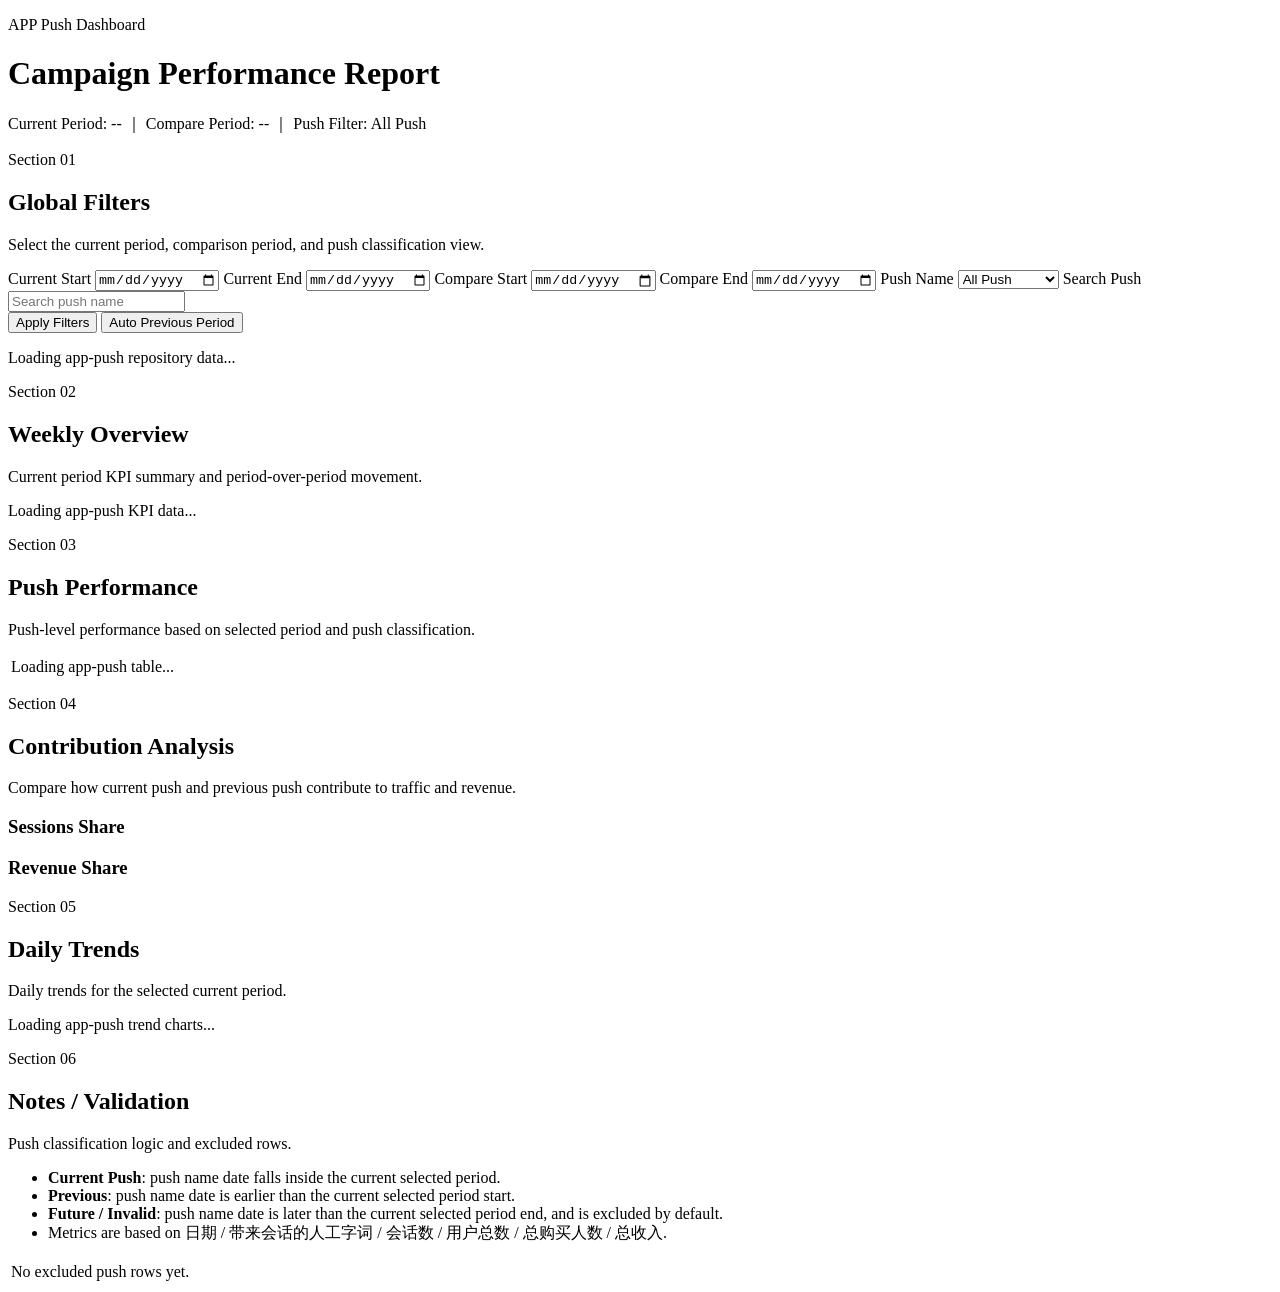
==== app-push/index.html @ c2d293ec "Update and rename index_app-push.html to index.html" ====
<!DOCTYPE html>
<html lang="en">
<head>
  <meta charset="UTF-8" />
  <meta name="viewport" content="width=device-width, initial-scale=1.0" />
  <title>APP Push Dashboard</title>
  <link rel="preconnect" href="https://fonts.googleapis.com" />
  <link rel="preconnect" href="https://fonts.gstatic.com" crossorigin />
  <link href="https://fonts.googleapis.com/css2?family=IBM+Plex+Sans:wght@400;500;600;700&display=swap" rel="stylesheet" />
  <link rel="stylesheet" href="./app-push.css" />
</head>
<body>
  <div class="page-shell">
    <header class="dashboard-header">
      <div class="header-main">
        <p class="eyebrow">APP Push Dashboard</p>
        <h1 class="page-title">Campaign Performance Report</h1>
        <p id="headerSummary" class="page-summary">
          Current Period: -- ｜ Compare Period: -- ｜ Push Filter: All Push
        </p>
      </div>
    </header>

    <main class="dashboard">
      <!-- Section 01 -->
      <section class="section">
        <div class="section-head">
          <div>
            <p class="section-kicker">Section 01</p>
            <h2 class="section-title">Global Filters</h2>
            <p class="section-sub">Select the current period, comparison period, and push classification view.</p>
          </div>
        </div>
        <div class="section-body">
          <div class="filter-grid">
            <label class="control">
              <span>Current Start</span>
              <input id="currentStart" type="date" />
            </label>

            <label class="control">
              <span>Current End</span>
              <input id="currentEnd" type="date" />
            </label>

            <label class="control">
              <span>Compare Start</span>
              <input id="compareStart" type="date" />
            </label>

            <label class="control">
              <span>Compare End</span>
              <input id="compareEnd" type="date" />
            </label>

            <label class="control">
              <span>Push Name</span>
              <select id="pushTypeFilter">
                <option value="all">All Push</option>
                <option value="current">Current Push</option>
                <option value="previous">Previous</option>
              </select>
            </label>

            <label class="control">
              <span>Search Push</span>
              <input id="pushSearch" type="search" placeholder="Search push name" />
            </label>
          </div>

          <div class="filter-actions">
            <button id="applyDateRange" class="secondary-button" type="button">Apply Filters</button>
            <button id="usePreviousPeriod" class="secondary-button" type="button">Auto Previous Period</button>
          </div>

          <p id="fileMeta" class="section-note">Loading app-push repository data...</p>
        </div>
      </section>

      <!-- Section 02 -->
      <section class="section">
        <div class="section-head">
          <div>
            <p class="section-kicker">Section 02</p>
            <h2 class="section-title">Weekly Overview</h2>
            <p id="overviewContext" class="section-sub">Current period KPI summary and period-over-period movement.</p>
          </div>
        </div>
        <div class="section-body">
          <div id="overviewGrid" class="overview-grid">
            <div class="empty-state">Loading app-push KPI data...</div>
          </div>
        </div>
      </section>

      <!-- Section 03 -->
      <section class="section">
        <div class="section-head">
          <div>
            <p class="section-kicker">Section 03</p>
            <h2 class="section-title">Push Performance</h2>
            <p id="pushTableContext" class="section-sub">Push-level performance based on selected period and push classification.</p>
          </div>
        </div>
        <div class="section-body">
          <div class="table-wrap">
            <table id="pushTable">
              <thead></thead>
              <tbody>
                <tr>
                  <td class="empty-cell">Loading app-push table...</td>
                </tr>
              </tbody>
            </table>
          </div>
        </div>
      </section>

      <!-- Section 04 -->
      <section class="section">
        <div class="section-head">
          <div>
            <p class="section-kicker">Section 04</p>
            <h2 class="section-title">Contribution Analysis</h2>
            <p class="section-sub">Compare how current push and previous push contribute to traffic and revenue.</p>
          </div>
        </div>
        <div class="section-body">
          <div class="chart-grid contribution-grid two-up">
            <div class="chart-card">
              <h3>Sessions Share</h3>
              <div id="sessionsShareChart" class="bar-chart empty-chart"></div>
            </div>
            <div class="chart-card">
              <h3>Revenue Share</h3>
              <div id="revenueShareChart" class="bar-chart empty-chart"></div>
            </div>
          </div>
        </div>
      </section>

      <!-- Section 05 -->
      <section class="section">
        <div class="section-head">
          <div>
            <p class="section-kicker">Section 05</p>
            <h2 class="section-title">Daily Trends</h2>
            <p class="section-sub">Daily trends for the selected current period.</p>
          </div>
        </div>
        <div class="section-body">
          <div id="trendGrid" class="chart-grid trends-grid">
            <div class="chart-card empty-chart">Loading app-push trend charts...</div>
          </div>
        </div>
      </section>

      <!-- Section 06 -->
      <section class="section">
        <div class="section-head">
          <div>
            <p class="section-kicker">Section 06</p>
            <h2 class="section-title">Notes / Validation</h2>
            <p class="section-sub">Push classification logic and excluded rows.</p>
          </div>
        </div>
        <div class="section-body">
          <div class="note-box">
            <ul>
              <li><strong>Current Push</strong>: push name date falls inside the current selected period.</li>
              <li><strong>Previous</strong>: push name date is earlier than the current selected period start.</li>
              <li><strong>Future / Invalid</strong>: push name date is later than the current selected period end, and is excluded by default.</li>
              <li>Metrics are based on 日期 / 带来会话的人工字词 / 会话数 / 用户总数 / 总购买人数 / 总收入.</li>
            </ul>
          </div>

          <div class="table-wrap">
            <table id="excludedTable">
              <thead></thead>
              <tbody>
                <tr>
                  <td class="empty-cell">No excluded push rows yet.</td>
                </tr>
              </tbody>
            </table>
          </div>
        </div>
      </section>
    </main>
  </div>

  <script src="./app-push.js"></script>
</body>
</html>
---- app-push/app-push.css ----

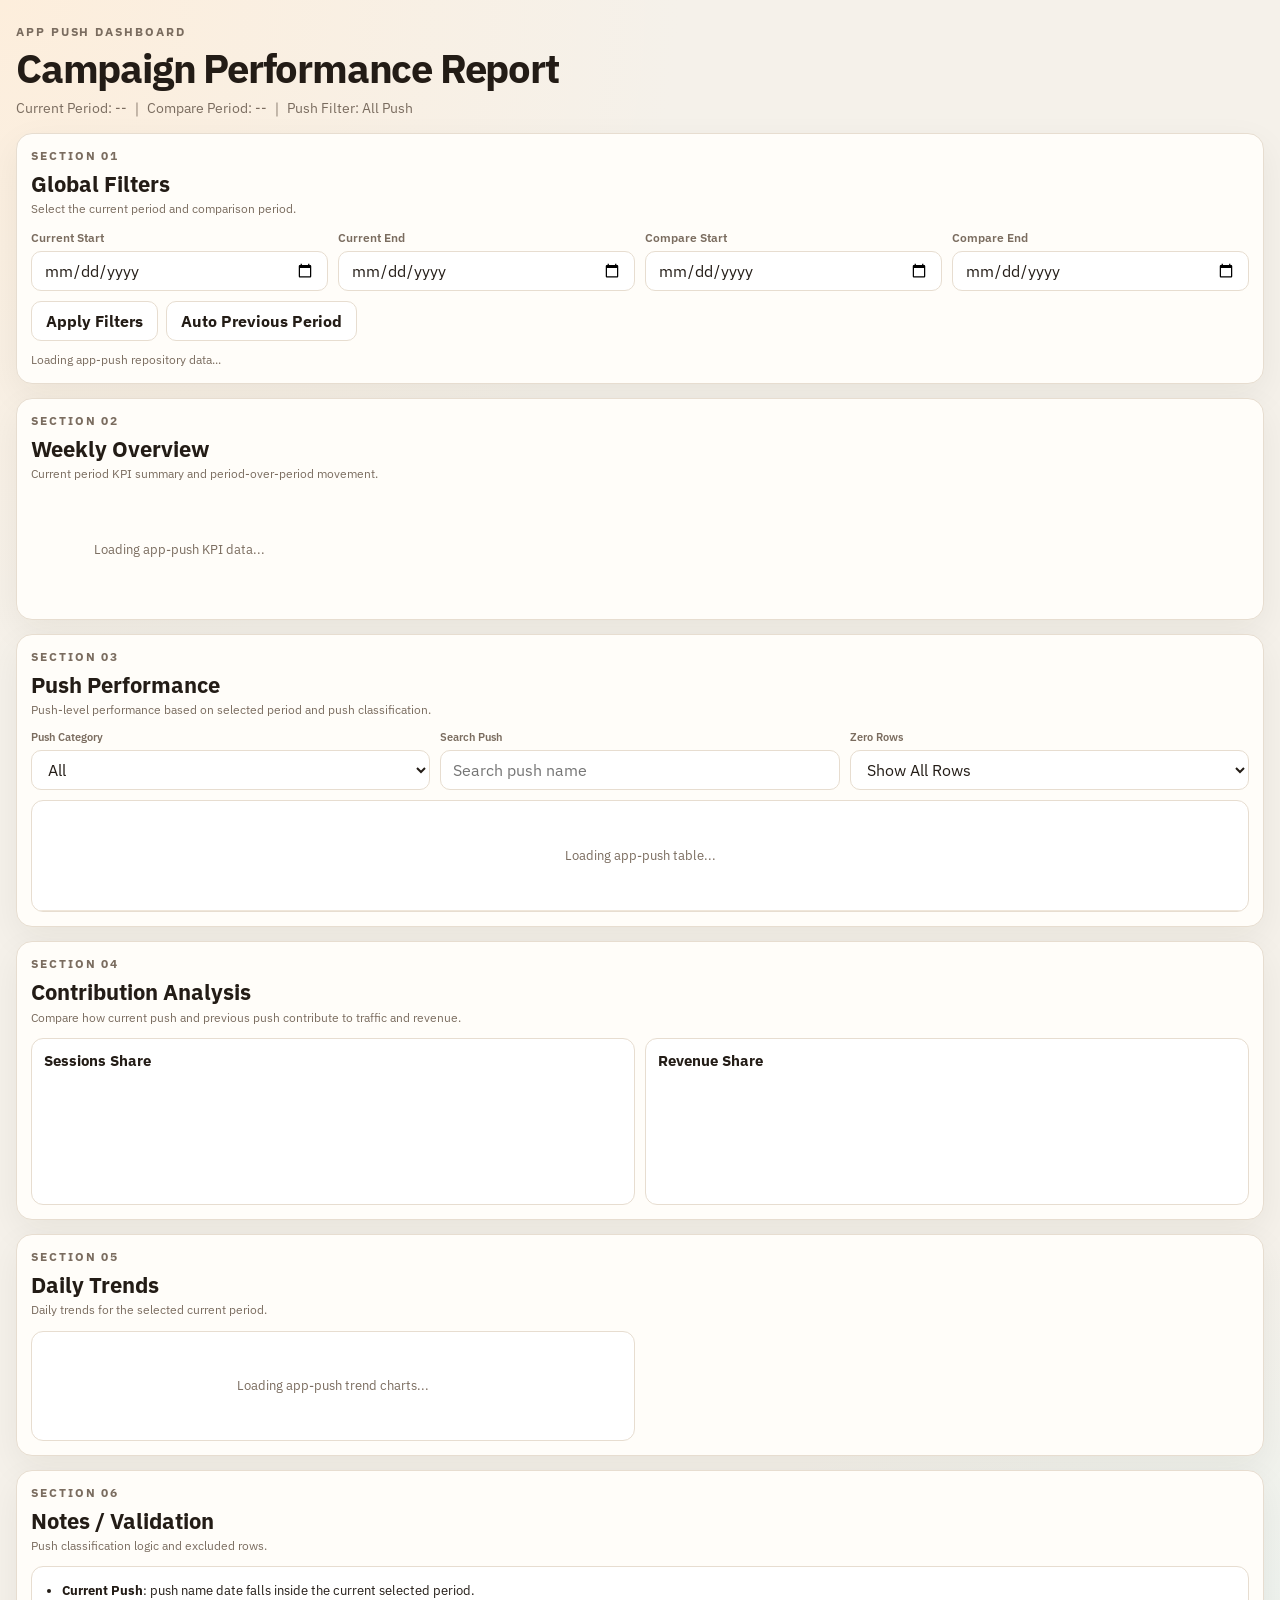
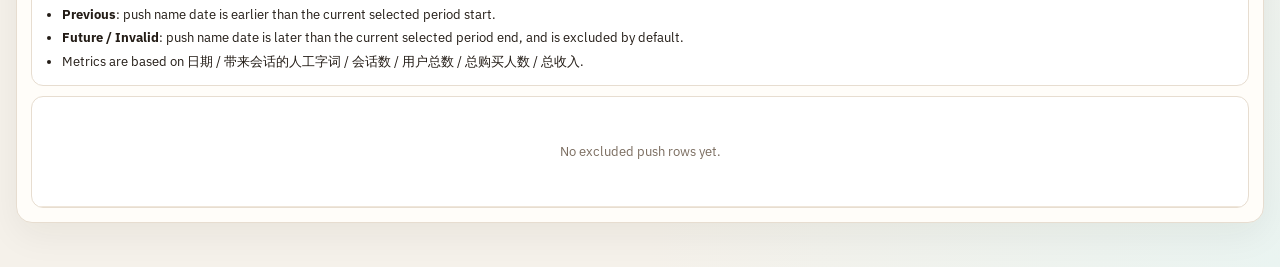
==== commit a529151a: "Update index.html" ====
--- a/app-push/index.html
+++ b/app-push/index.html
@@ -28,11 +28,11 @@
           <div>
             <p class="section-kicker">Section 01</p>
             <h2 class="section-title">Global Filters</h2>
-            <p class="section-sub">Select the current period, comparison period, and push classification view.</p>
-          </div>
-        </div>
-        <div class="section-body">
-          <div class="filter-grid">
+            <p class="section-sub">Select the current period and comparison period.</p>
+          </div>
+        </div>
+        <div class="section-body">
+          <div class="filter-grid date-filter-grid">
             <label class="control">
               <span>Current Start</span>
               <input id="currentStart" type="date" />
@@ -51,20 +51,6 @@
             <label class="control">
               <span>Compare End</span>
               <input id="compareEnd" type="date" />
-            </label>
-
-            <label class="control">
-              <span>Push Name</span>
-              <select id="pushTypeFilter">
-                <option value="all">All Push</option>
-                <option value="current">Current Push</option>
-                <option value="previous">Previous</option>
-              </select>
-            </label>
-
-            <label class="control">
-              <span>Search Push</span>
-              <input id="pushSearch" type="search" placeholder="Search push name" />
             </label>
           </div>
 
@@ -99,10 +85,37 @@
           <div>
             <p class="section-kicker">Section 03</p>
             <h2 class="section-title">Push Performance</h2>
-            <p id="pushTableContext" class="section-sub">Push-level performance based on selected period and push classification.</p>
-          </div>
-        </div>
-        <div class="section-body">
+            <p id="pushTableContext" class="section-sub">
+              Push-level performance based on selected period and push classification.
+            </p>
+          </div>
+        </div>
+
+        <div class="section-body">
+          <div class="section-control-row">
+            <label class="control compact-control">
+              <span>Push Category</span>
+              <select id="pushCategoryFilter">
+                <option value="all">All</option>
+                <option value="manual">Manual Push</option>
+                <option value="automation">Automation Push</option>
+              </select>
+            </label>
+
+            <label class="control compact-control">
+              <span>Search Push</span>
+              <input id="pushSearch" type="search" placeholder="Search push name" />
+            </label>
+
+            <label class="control compact-control">
+              <span>Zero Rows</span>
+              <select id="zeroRowFilter">
+                <option value="show">Show All Rows</option>
+                <option value="hide">Hide Zero Rows</option>
+              </select>
+            </label>
+          </div>
+
           <div class="table-wrap">
             <table id="pushTable">
               <thead></thead>
--- a/app-push/app-push.css
+++ b/app-push/app-push.css
@@ -1 +1,507 @@
-
+:root {
+  --bg: #f5f1ea;
+  --card: #fffdf9;
+  --line: #e7ddd0;
+  --ink: #231c16;
+  --sub: #7a6c5f;
+  --accent: #0b5cab;
+  --accent-soft: #e8f0f8;
+  --good: #1f7a4c;
+  --bad: #b84535;
+  --warn: #a77622;
+  --muted: #9b9388;
+  --shadow: 0 12px 36px rgba(35, 28, 22, 0.06);
+}
+
+* {
+  box-sizing: border-box;
+}
+
+body {
+  margin: 0;
+  color: var(--ink);
+  font-family: "IBM Plex Sans", "Avenir Next", "PingFang SC", "Microsoft YaHei", sans-serif;
+  background:
+    radial-gradient(circle at 0% 0%, #fdeedc 0, transparent 30%),
+    radial-gradient(circle at 100% 100%, #eaf4f1 0, transparent 28%),
+    var(--bg);
+  font-variant-numeric: tabular-nums lining-nums;
+}
+
+button,
+input,
+select {
+  font: inherit;
+}
+
+.page-shell {
+  max-width: 1440px;
+  margin: 0 auto;
+  padding: 24px 16px 44px;
+}
+
+.dashboard-header {
+  margin-bottom: 14px;
+}
+
+.eyebrow,
+.section-kicker {
+  margin: 0 0 8px;
+  text-transform: uppercase;
+  letter-spacing: 0.16em;
+  font-size: 12px;
+  font-weight: 700;
+  color: var(--sub);
+}
+
+.page-title {
+  margin: 0;
+  font-size: 40px;
+  font-weight: 900;
+  line-height: 1.08;
+  letter-spacing: -0.03em;
+}
+
+.page-summary {
+  margin: 8px 0 0;
+  color: var(--sub);
+  font-size: 14px;
+  line-height: 1.5;
+}
+
+.dashboard {
+  display: grid;
+  gap: 14px;
+}
+
+.section {
+  background: var(--card);
+  border: 1px solid var(--line);
+  border-radius: 16px;
+  padding: 14px;
+  box-shadow: var(--shadow);
+}
+
+.section-head {
+  display: flex;
+  justify-content: space-between;
+  align-items: flex-start;
+  gap: 12px;
+  margin-bottom: 12px;
+}
+
+.section-title {
+  margin: 0;
+  font-size: 22px;
+  line-height: 1.15;
+}
+
+.section-sub {
+  margin: 4px 0 0;
+  color: var(--sub);
+  font-size: 12px;
+  line-height: 1.45;
+}
+
+.section-body {
+  display: grid;
+  gap: 10px;
+}
+
+.filter-grid {
+  display: grid;
+  grid-template-columns: repeat(3, minmax(0, 1fr));
+  gap: 10px;
+}
+
+.date-filter-grid {
+  grid-template-columns: repeat(4, minmax(0, 1fr));
+}
+
+.control {
+  display: grid;
+  gap: 6px;
+  min-width: 0;
+}
+
+.control span {
+  font-size: 12px;
+  color: var(--sub);
+  font-weight: 600;
+}
+
+.control input,
+.control select {
+  min-height: 40px;
+  width: 100%;
+  border: 1px solid var(--line);
+  border-radius: 10px;
+  padding: 0 12px;
+  background: #fff;
+  color: var(--ink);
+  outline: none;
+}
+
+.control input:focus,
+.control select:focus {
+  border-color: #cbbda9;
+  box-shadow: 0 0 0 3px rgba(167, 118, 34, 0.08);
+}
+
+.filter-actions {
+  display: flex;
+  flex-wrap: wrap;
+  gap: 8px;
+}
+
+.secondary-button {
+  display: inline-flex;
+  align-items: center;
+  justify-content: center;
+  min-height: 40px;
+  padding: 0 14px;
+  border-radius: 10px;
+  border: 1px solid var(--line);
+  cursor: pointer;
+  font-weight: 700;
+  white-space: nowrap;
+  background: #fff;
+  color: var(--ink);
+}
+
+.secondary-button:hover {
+  background: #f8f3ed;
+}
+
+.section-note {
+  margin: 0;
+  font-size: 12px;
+  color: var(--sub);
+  line-height: 1.5;
+}
+
+.overview-grid {
+  display: grid;
+  grid-template-columns: repeat(4, minmax(0, 1fr));
+  gap: 10px;
+}
+
+.metric-card {
+  border: 1px solid var(--line);
+  background: #fff;
+  border-radius: 12px;
+  padding: 10px;
+  min-height: 96px;
+  display: flex;
+  flex-direction: column;
+  justify-content: flex-start;
+}
+
+.metric-label {
+  margin: 0;
+  font-size: 12px;
+  color: var(--sub);
+  line-height: 1.25;
+}
+
+.metric-value {
+  margin: 8px 0 6px;
+  font-size: 24px;
+  font-weight: 900;
+  line-height: 1.05;
+  letter-spacing: -0.02em;
+}
+
+.metric-compare {
+  margin: 0 0 8px;
+  font-size: 13px;
+  color: var(--sub);
+  line-height: 1.3;
+}
+
+.metric-wow {
+  display: inline-flex;
+  align-items: center;
+  gap: 5px;
+  font-size: 13px;
+  font-weight: 700;
+  line-height: 1;
+}
+
+.metric-wow-arrow {
+  font-size: 14px;
+  line-height: 1;
+}
+
+.wow-good {
+  color: var(--good);
+}
+
+.wow-bad {
+  color: var(--bad);
+}
+
+.wow-neutral {
+  color: var(--muted);
+}
+
+.table-wrap {
+  overflow: auto;
+  border: 1px solid var(--line);
+  border-radius: 12px;
+  background: #fff;
+}
+
+table {
+  width: 100%;
+  border-collapse: collapse;
+  min-width: 1100px;
+  font-size: 12px;
+}
+
+th,
+td {
+  padding: 9px 10px;
+  border-bottom: 1px solid #efe6da;
+  vertical-align: middle;
+  white-space: nowrap;
+}
+
+th {
+  background: #faf5ed;
+  text-align: left;
+}
+
+tbody tr:hover {
+  background: #fcf8f2;
+}
+
+.empty-cell,
+.empty-state,
+.empty-chart {
+  display: grid;
+  place-items: center;
+  min-height: 110px;
+  color: var(--sub);
+  font-size: 13px;
+}
+
+.chart-grid {
+  display: grid;
+  gap: 10px;
+}
+
+.contribution-grid {
+  grid-template-columns: repeat(2, minmax(0, 1fr));
+}
+
+.two-up {
+  grid-template-columns: repeat(2, minmax(0, 1fr));
+}
+
+.trends-grid {
+  grid-template-columns: repeat(2, minmax(0, 1fr));
+}
+
+.chart-card {
+  border: 1px solid var(--line);
+  border-radius: 12px;
+  background: #fff;
+  padding: 12px;
+}
+
+.chart-card h3 {
+  margin: 0;
+  font-size: 15px;
+}
+
+.chart-caption,
+.legend-note {
+  margin: 4px 0 0;
+  font-size: 12px;
+  color: var(--sub);
+}
+
+.bar-chart,
+.line-chart {
+  margin-top: 12px;
+}
+
+.bar-row {
+  display: grid;
+  grid-template-columns: minmax(120px, 1.2fr) minmax(0, 2.8fr) auto;
+  gap: 10px;
+  align-items: center;
+  margin-bottom: 10px;
+}
+
+.bar-label {
+  font-size: 12px;
+  font-weight: 500;
+  overflow: hidden;
+  text-overflow: ellipsis;
+}
+
+.bar-track {
+  width: 100%;
+  height: 10px;
+  border-radius: 999px;
+  background: #ede4d8;
+  overflow: hidden;
+}
+
+.bar-fill {
+  height: 100%;
+  border-radius: 999px;
+  background: linear-gradient(90deg, #c79d63 0%, #a77622 100%);
+}
+
+.bar-value {
+  font-size: 12px;
+  font-weight: 700;
+}
+
+.line-svg {
+  width: 100%;
+  height: auto;
+  display: block;
+}
+
+.axis-label,
+.tick-label {
+  font-size: 12px;
+  fill: var(--sub);
+}
+
+.grid-line {
+  stroke: #e7ddd0;
+  stroke-width: 1;
+}
+
+.line-path {
+  fill: none;
+  stroke: #a77622;
+  stroke-width: 3;
+}
+
+.line-dot {
+  fill: #a77622;
+}
+
+.line-value {
+  font-size: 11px;
+  fill: var(--ink);
+}
+
+.note-box {
+  border: 1px solid var(--line);
+  border-radius: 12px;
+  background: #fff;
+  padding: 10px 12px;
+}
+
+.note-box ul {
+  margin: 0;
+  padding-left: 18px;
+}
+
+.note-box li {
+  margin: 4px 0;
+  font-size: 13px;
+  line-height: 1.5;
+  color: var(--ink);
+}
+
+.push-type-pill {
+  display: inline-flex;
+  align-items: center;
+  justify-content: center;
+  min-height: 24px;
+  padding: 0 8px;
+  border-radius: 999px;
+  font-size: 11px;
+  font-weight: 700;
+  border: 1px solid var(--line);
+  background: #fff;
+}
+
+.push-current {
+  color: var(--good);
+  background: #eef8f2;
+  border-color: #cfe8d8;
+}
+
+.push-previous {
+  color: var(--warn);
+  background: #fbf4e8;
+  border-color: #ead7b5;
+}
+
+.push-invalid {
+  color: var(--bad);
+  background: #fdeeee;
+  border-color: #f1cfcf;
+}
+
+.section-control-row {
+  display: grid;
+  grid-template-columns: repeat(3, minmax(180px, 1fr));
+  gap: 10px;
+  align-items: end;
+}
+
+@media (max-width: 1200px) {
+  .filter-grid,
+  .date-filter-grid,
+  .section-control-row,
+  .overview-grid,
+  .two-up,
+  .trends-grid {
+    grid-template-columns: repeat(2, minmax(0, 1fr));
+  }
+
+  .section-head {
+    flex-direction: column;
+    align-items: flex-start;
+  }
+}
+
+@media (max-width: 720px) {
+  .page-shell {
+    padding: 18px 12px 32px;
+  }
+
+  .page-title {
+    font-size: 30px;
+  }
+
+  .filter-grid,
+  .date-filter-grid,
+  .section-control-row,
+  .overview-grid,
+  .two-up,
+  .trends-grid {
+    grid-template-columns: 1fr;
+  }
+
+  .section {
+    padding: 12px;
+    border-radius: 14px;
+  }
+
+  .metric-value {
+    font-size: 22px;
+  }
+
+  .secondary-button {
+    width: 100%;
+  }
+}
+
+.compact-control {
+  min-width: 0;
+}
+
+.compact-control span {
+  font-size: 11px;
+}
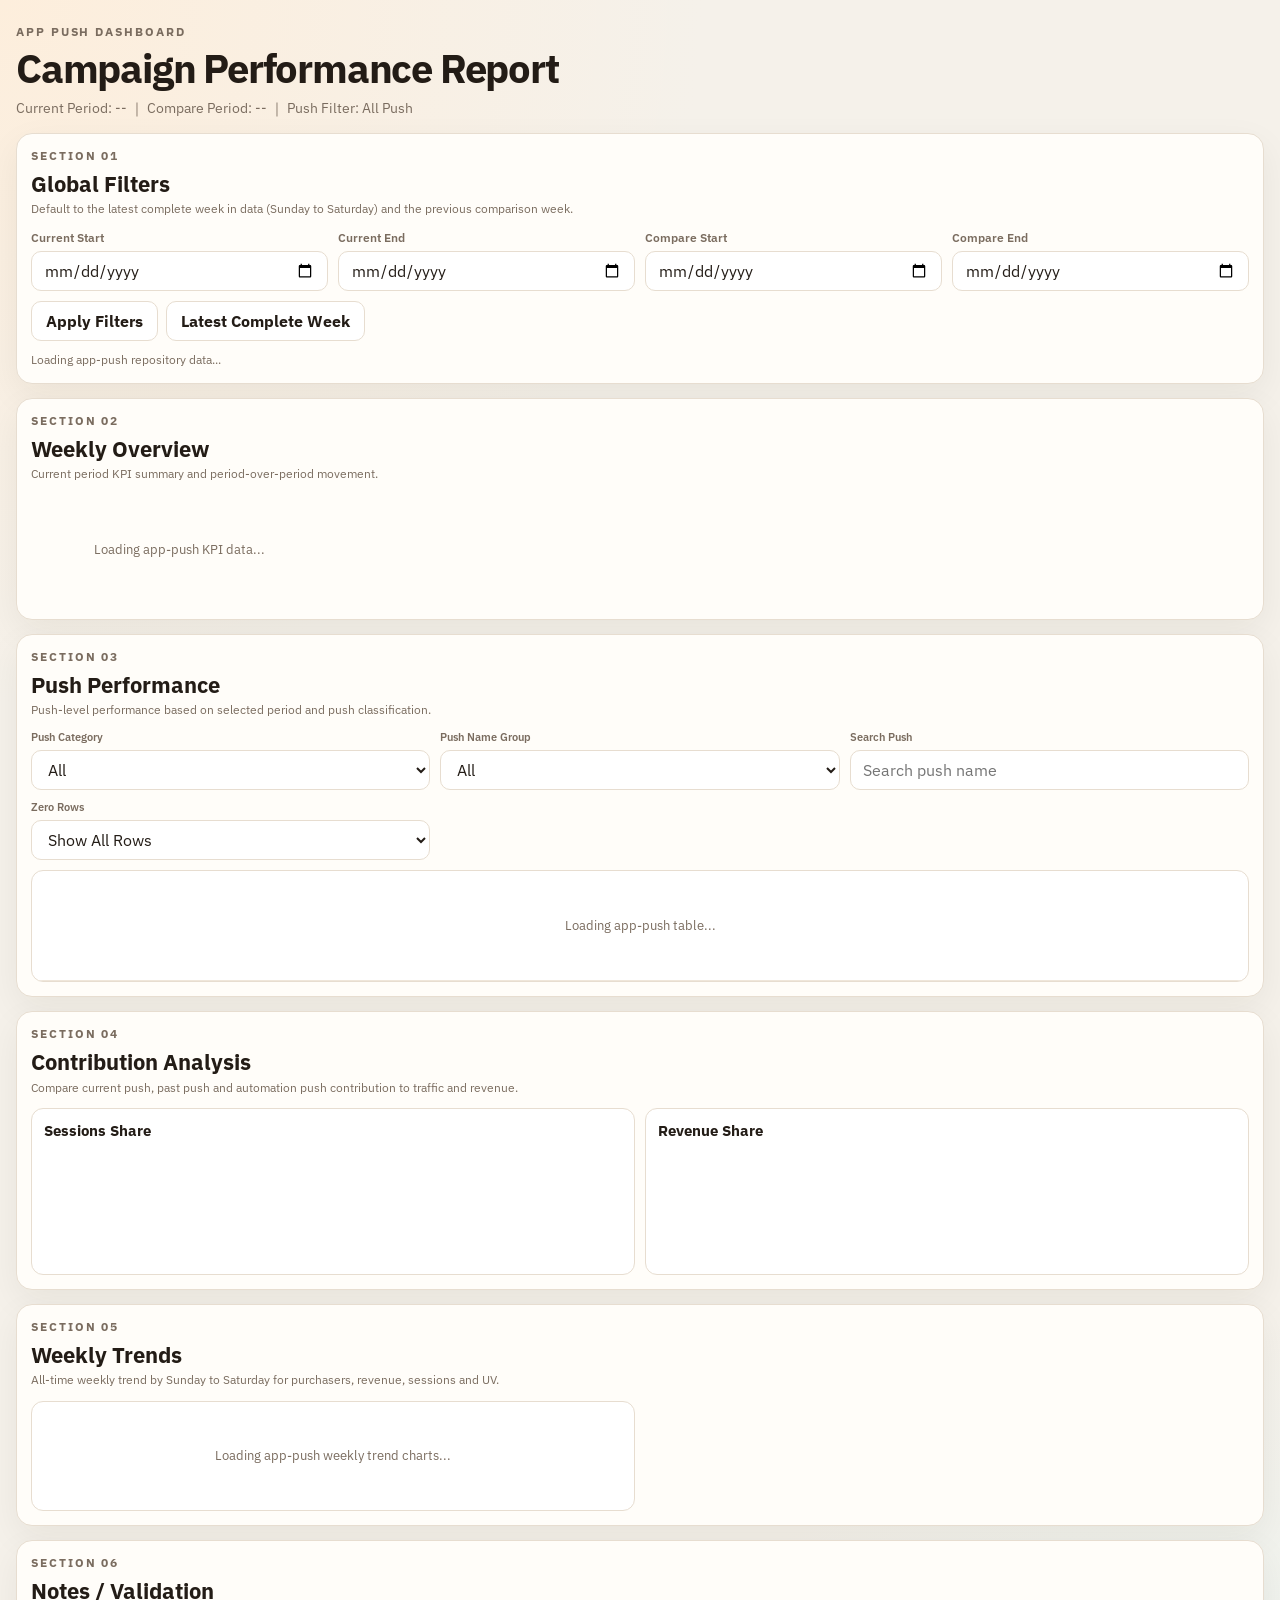
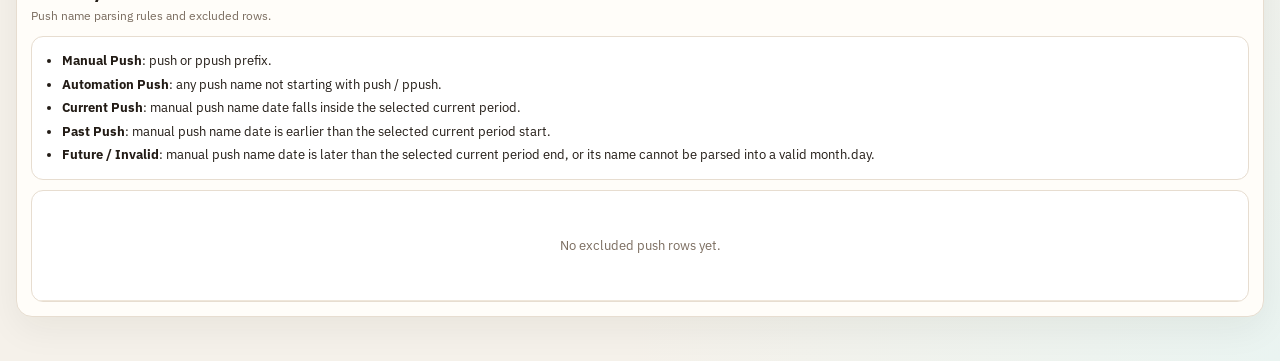
==== commit c5bf6ca1: "Update index.html" ====
--- a/app-push/index.html
+++ b/app-push/index.html
@@ -22,13 +22,12 @@
     </header>
 
     <main class="dashboard">
-      <!-- Section 01 -->
       <section class="section">
         <div class="section-head">
           <div>
             <p class="section-kicker">Section 01</p>
             <h2 class="section-title">Global Filters</h2>
-            <p class="section-sub">Select the current period and comparison period.</p>
+            <p class="section-sub">Default to the latest complete week in data (Sunday to Saturday) and the previous comparison week.</p>
           </div>
         </div>
         <div class="section-body">
@@ -56,14 +55,13 @@
 
           <div class="filter-actions">
             <button id="applyDateRange" class="secondary-button" type="button">Apply Filters</button>
-            <button id="usePreviousPeriod" class="secondary-button" type="button">Auto Previous Period</button>
+            <button id="useLatestWeek" class="secondary-button" type="button">Latest Complete Week</button>
           </div>
 
           <p id="fileMeta" class="section-note">Loading app-push repository data...</p>
         </div>
       </section>
 
-      <!-- Section 02 -->
       <section class="section">
         <div class="section-head">
           <div>
@@ -79,7 +77,6 @@
         </div>
       </section>
 
-      <!-- Section 03 -->
       <section class="section">
         <div class="section-head">
           <div>
@@ -92,12 +89,22 @@
         </div>
 
         <div class="section-body">
-          <div class="section-control-row">
+          <div class="section-control-row four-up-controls">
             <label class="control compact-control">
               <span>Push Category</span>
               <select id="pushCategoryFilter">
                 <option value="all">All</option>
                 <option value="manual">Manual Push</option>
+                <option value="automation">Automation Push</option>
+              </select>
+            </label>
+
+            <label class="control compact-control">
+              <span>Push Name Group</span>
+              <select id="pushBucketFilter">
+                <option value="all">All</option>
+                <option value="current">Current Push</option>
+                <option value="past">Past Push</option>
                 <option value="automation">Automation Push</option>
               </select>
             </label>
@@ -129,13 +136,12 @@
         </div>
       </section>
 
-      <!-- Section 04 -->
       <section class="section">
         <div class="section-head">
           <div>
             <p class="section-kicker">Section 04</p>
             <h2 class="section-title">Contribution Analysis</h2>
-            <p class="section-sub">Compare how current push and previous push contribute to traffic and revenue.</p>
+            <p class="section-sub">Compare current push, past push and automation push contribution to traffic and revenue.</p>
           </div>
         </div>
         <div class="section-body">
@@ -152,38 +158,37 @@
         </div>
       </section>
 
-      <!-- Section 05 -->
       <section class="section">
         <div class="section-head">
           <div>
             <p class="section-kicker">Section 05</p>
-            <h2 class="section-title">Daily Trends</h2>
-            <p class="section-sub">Daily trends for the selected current period.</p>
-          </div>
-        </div>
-        <div class="section-body">
-          <div id="trendGrid" class="chart-grid trends-grid">
-            <div class="chart-card empty-chart">Loading app-push trend charts...</div>
-          </div>
-        </div>
-      </section>
-
-      <!-- Section 06 -->
+            <h2 class="section-title">Weekly Trends</h2>
+            <p class="section-sub">All-time weekly trend by Sunday to Saturday for purchasers, revenue, sessions and UV.</p>
+          </div>
+        </div>
+        <div class="section-body">
+          <div id="trendGrid" class="chart-grid trends-grid four-up-trends">
+            <div class="chart-card empty-chart">Loading app-push weekly trend charts...</div>
+          </div>
+        </div>
+      </section>
+
       <section class="section">
         <div class="section-head">
           <div>
             <p class="section-kicker">Section 06</p>
             <h2 class="section-title">Notes / Validation</h2>
-            <p class="section-sub">Push classification logic and excluded rows.</p>
+            <p class="section-sub">Push name parsing rules and excluded rows.</p>
           </div>
         </div>
         <div class="section-body">
           <div class="note-box">
             <ul>
-              <li><strong>Current Push</strong>: push name date falls inside the current selected period.</li>
-              <li><strong>Previous</strong>: push name date is earlier than the current selected period start.</li>
-              <li><strong>Future / Invalid</strong>: push name date is later than the current selected period end, and is excluded by default.</li>
-              <li>Metrics are based on 日期 / 带来会话的人工字词 / 会话数 / 用户总数 / 总购买人数 / 总收入.</li>
+              <li><strong>Manual Push</strong>: push or ppush prefix.</li>
+              <li><strong>Automation Push</strong>: any push name not starting with push / ppush.</li>
+              <li><strong>Current Push</strong>: manual push name date falls inside the selected current period.</li>
+              <li><strong>Past Push</strong>: manual push name date is earlier than the selected current period start.</li>
+              <li><strong>Future / Invalid</strong>: manual push name date is later than the selected current period end, or its name cannot be parsed into a valid month.day.</li>
             </ul>
           </div>
 
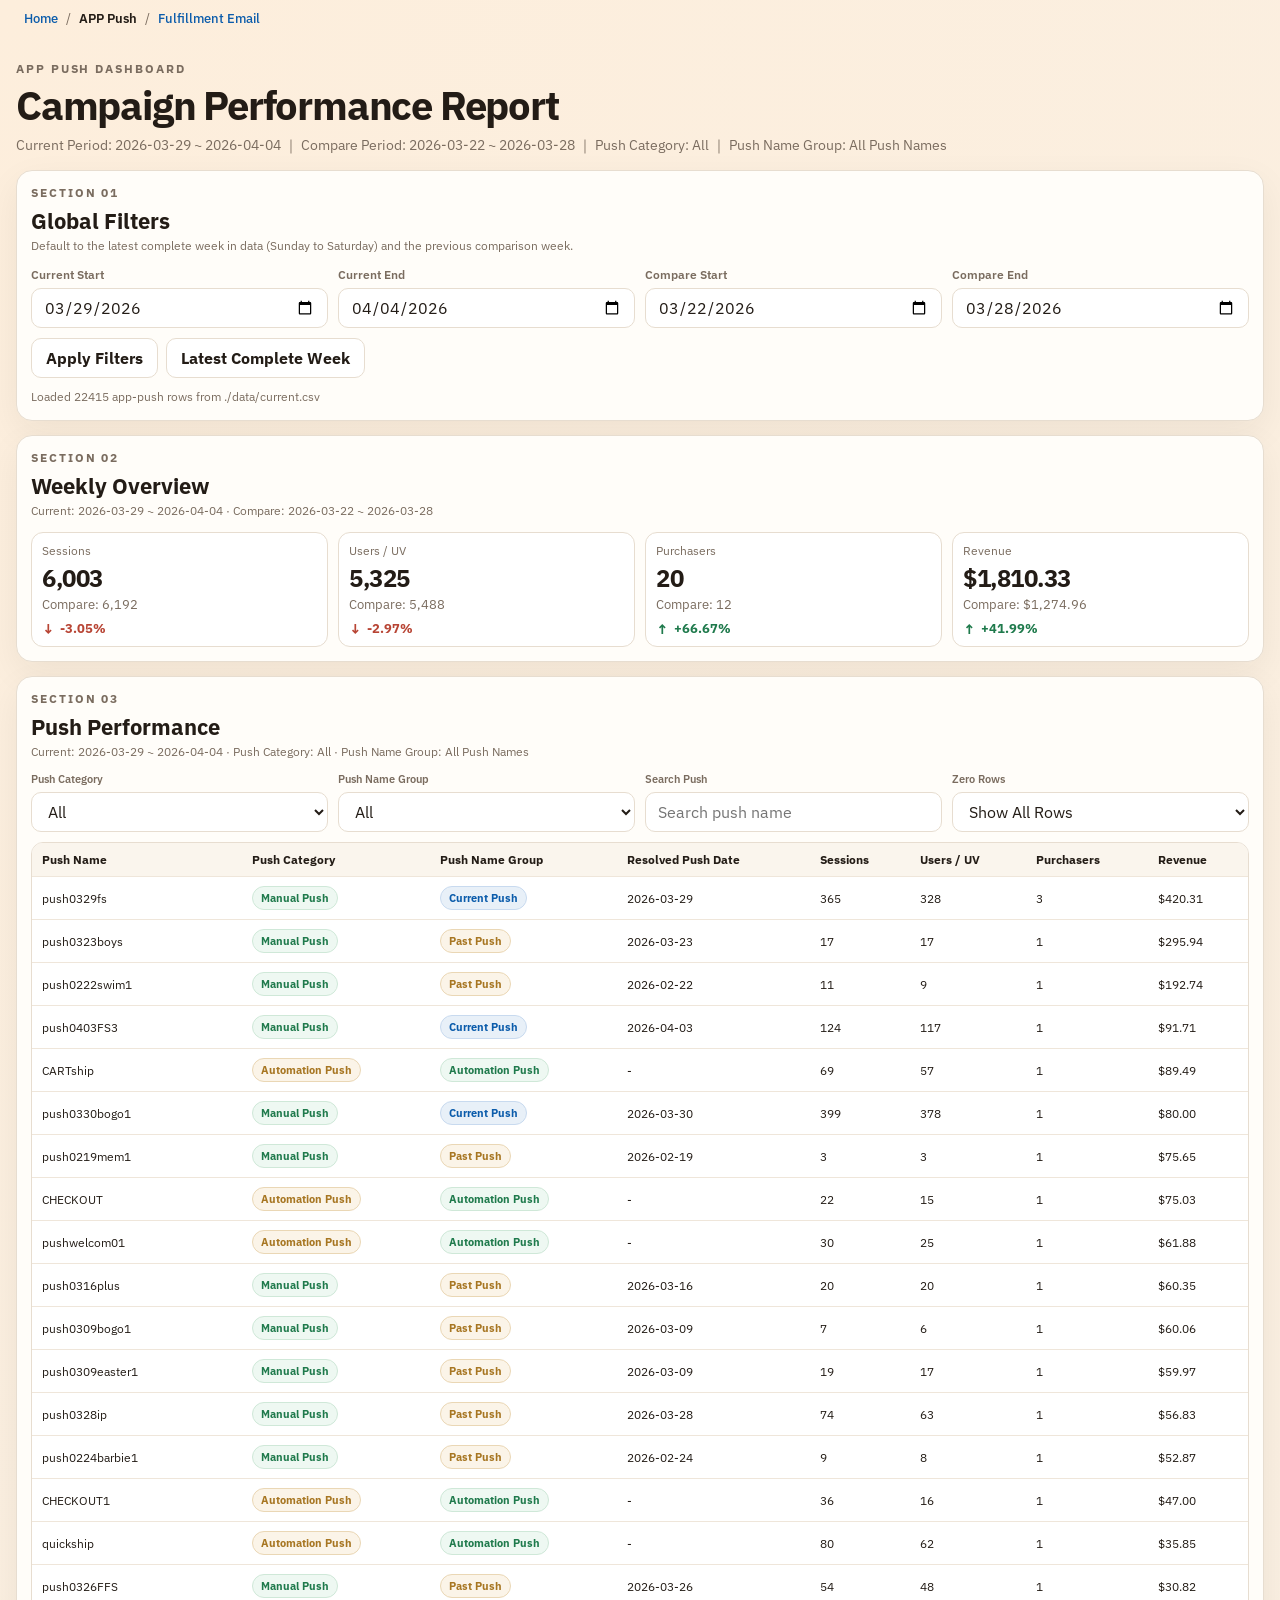
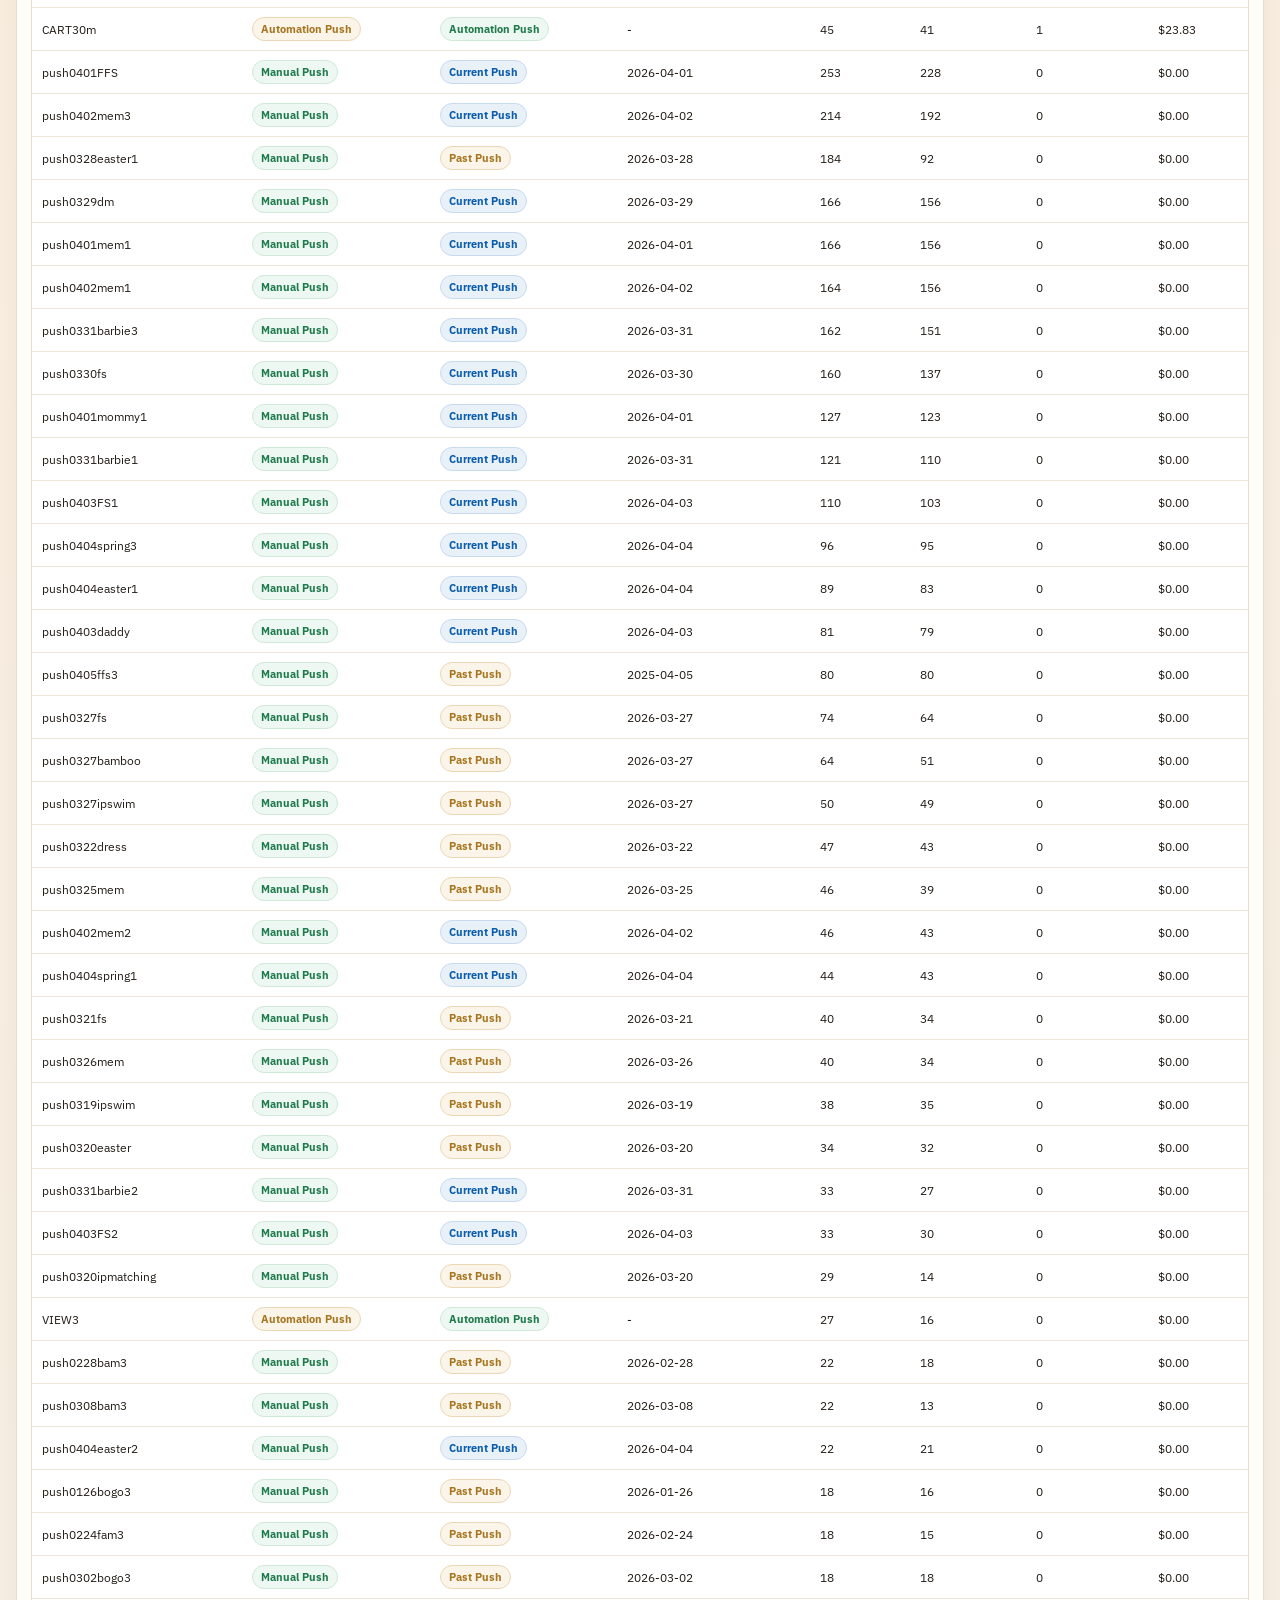
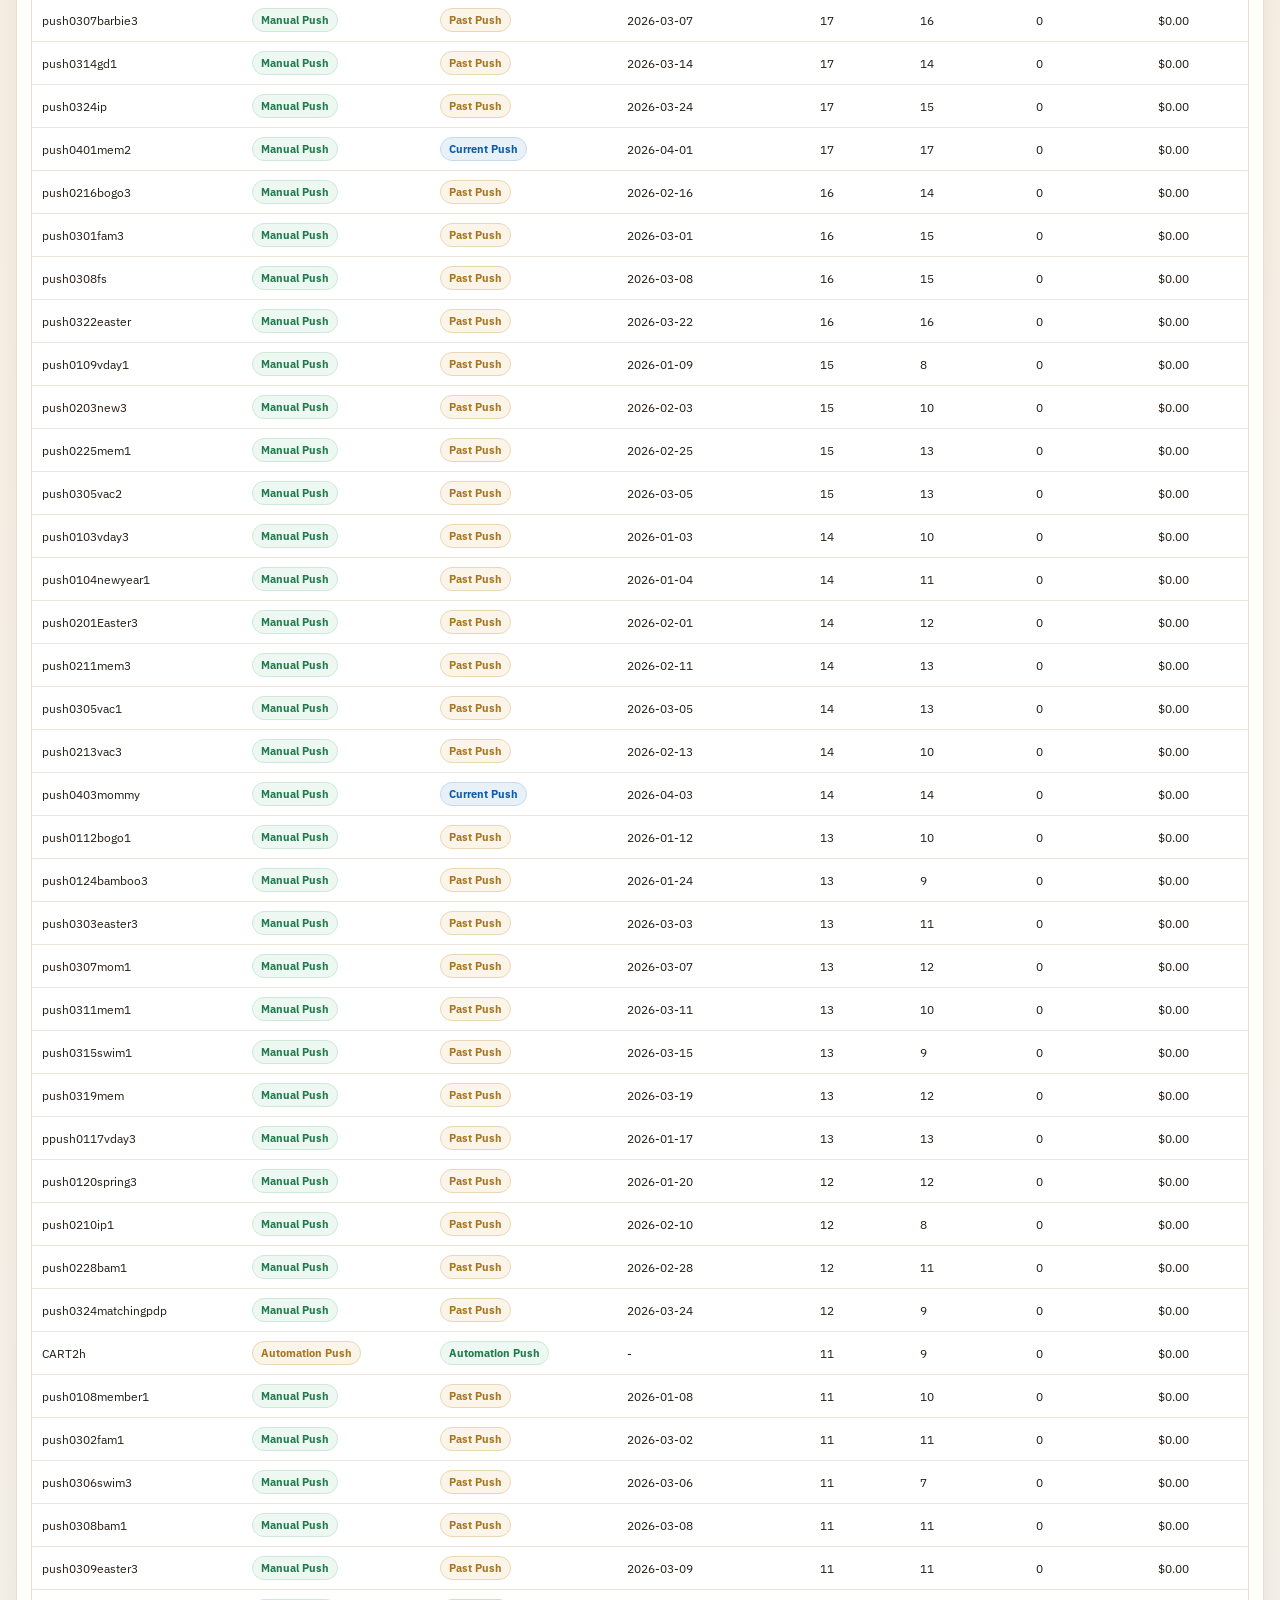
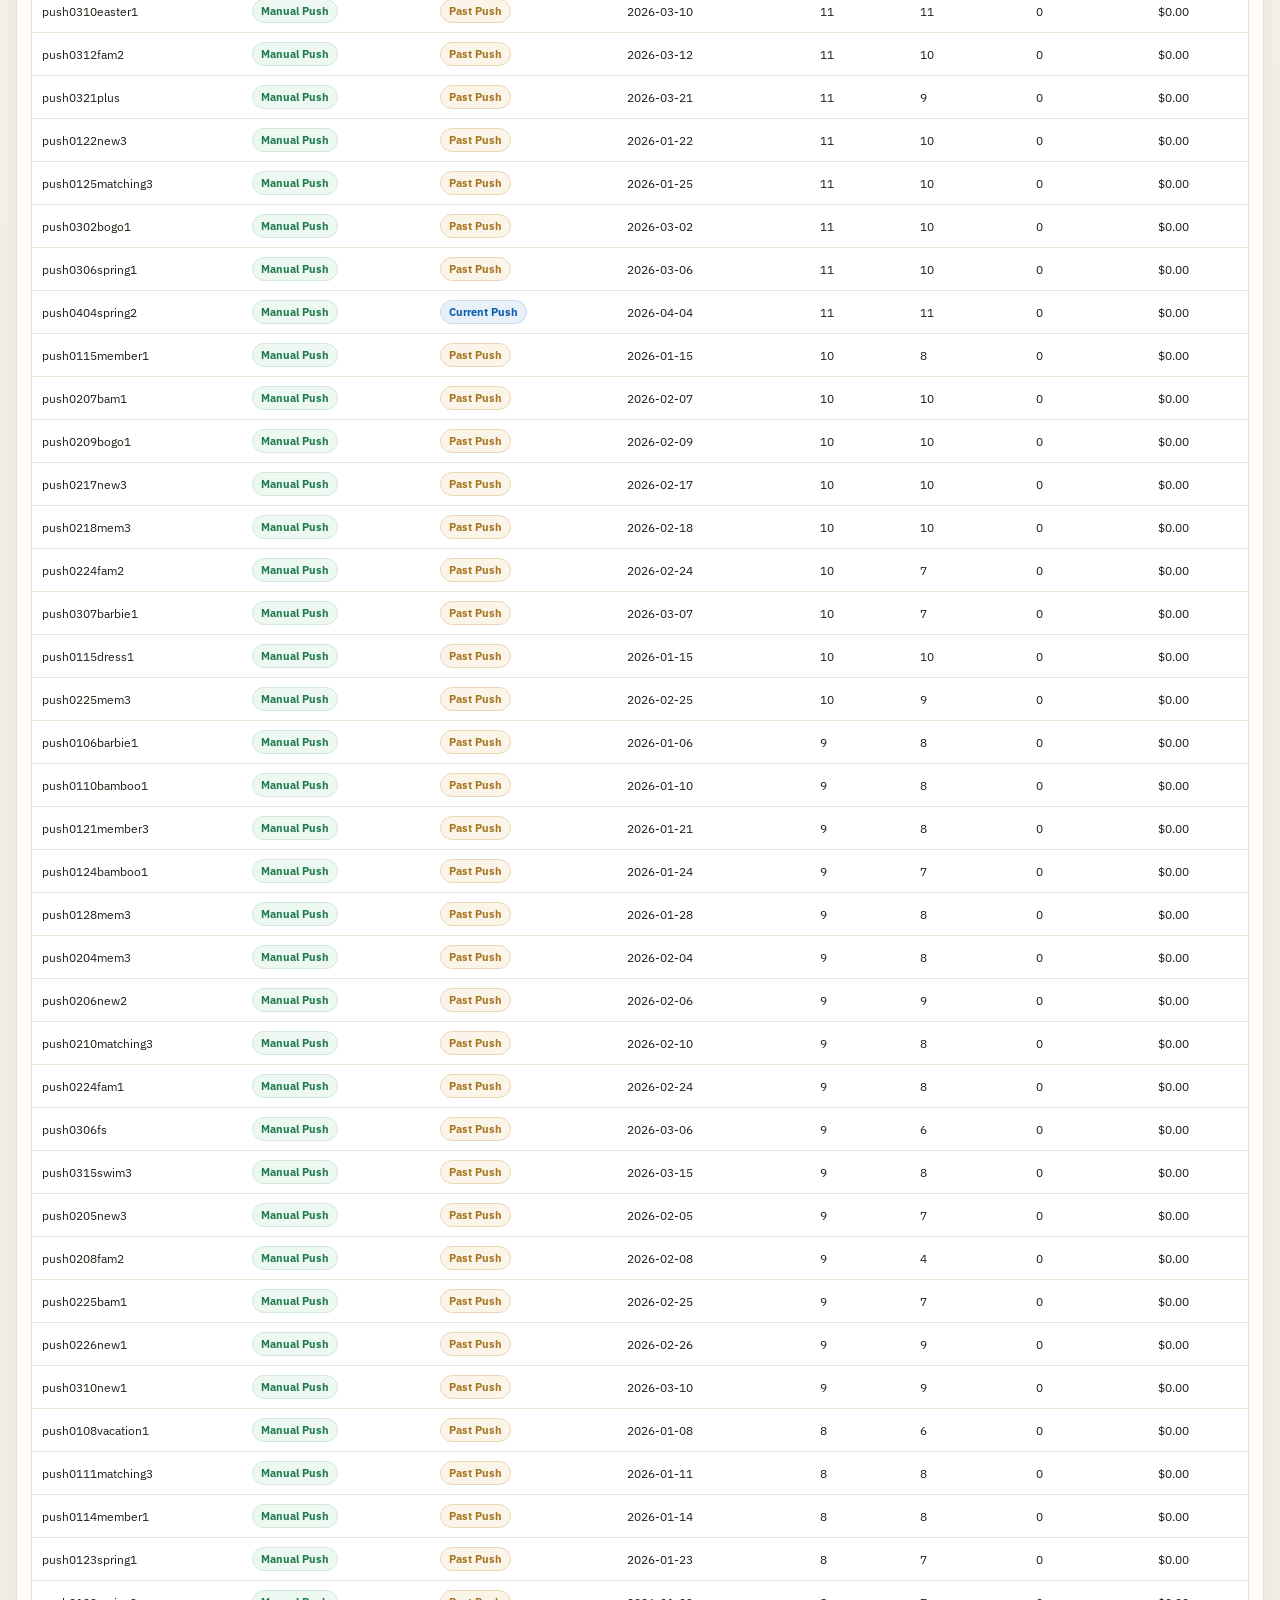
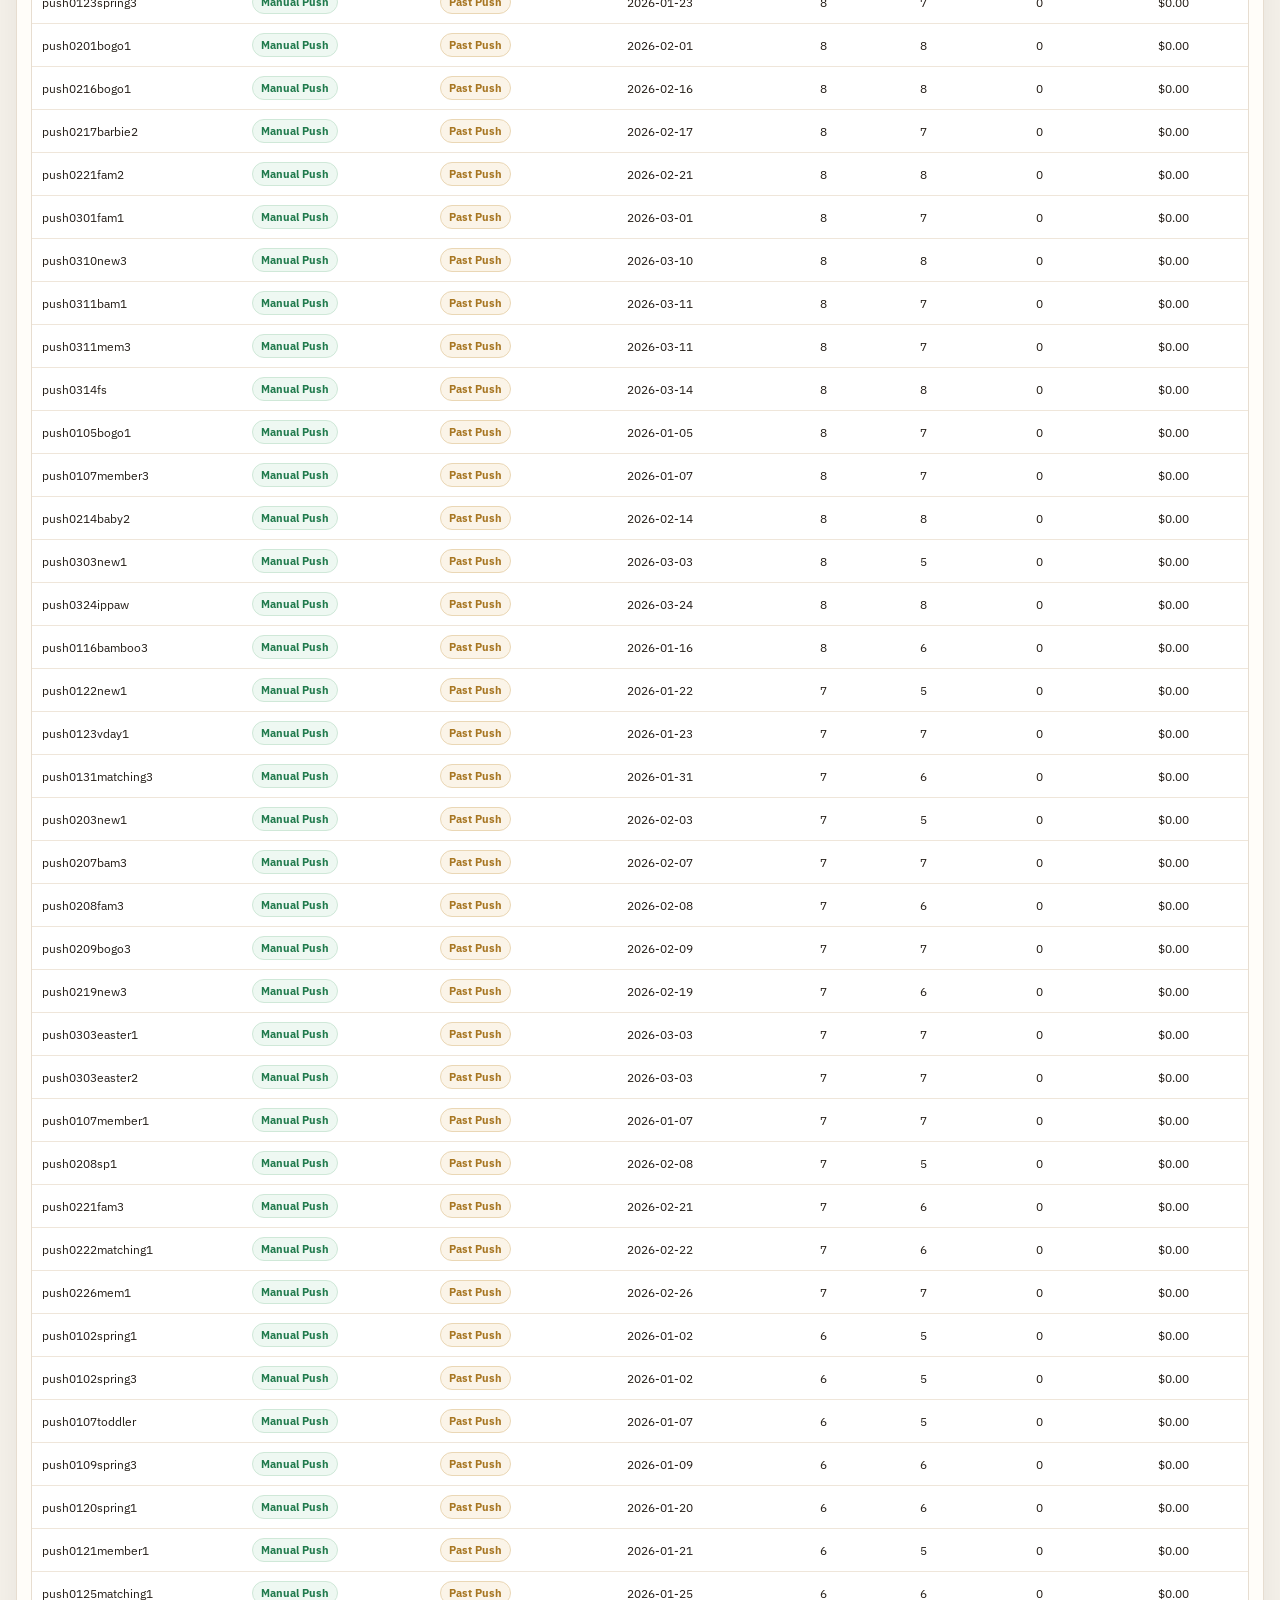
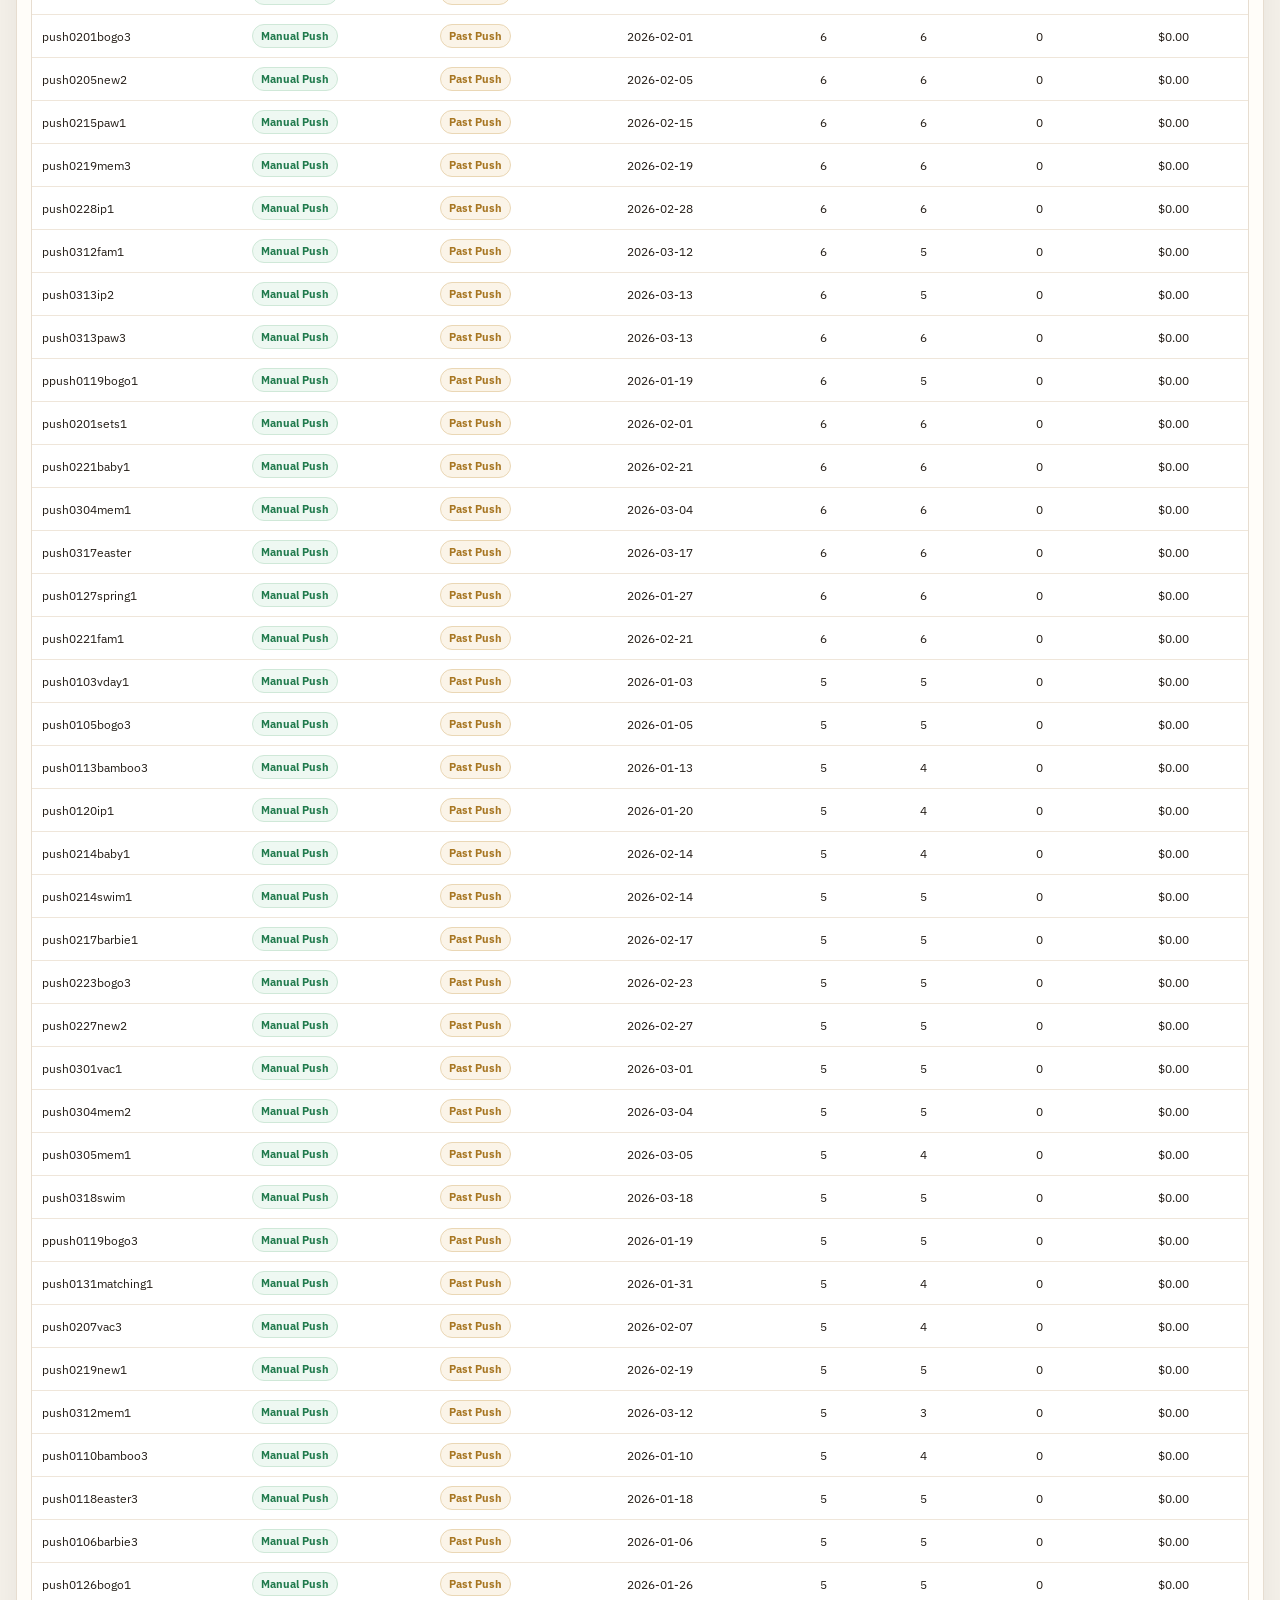
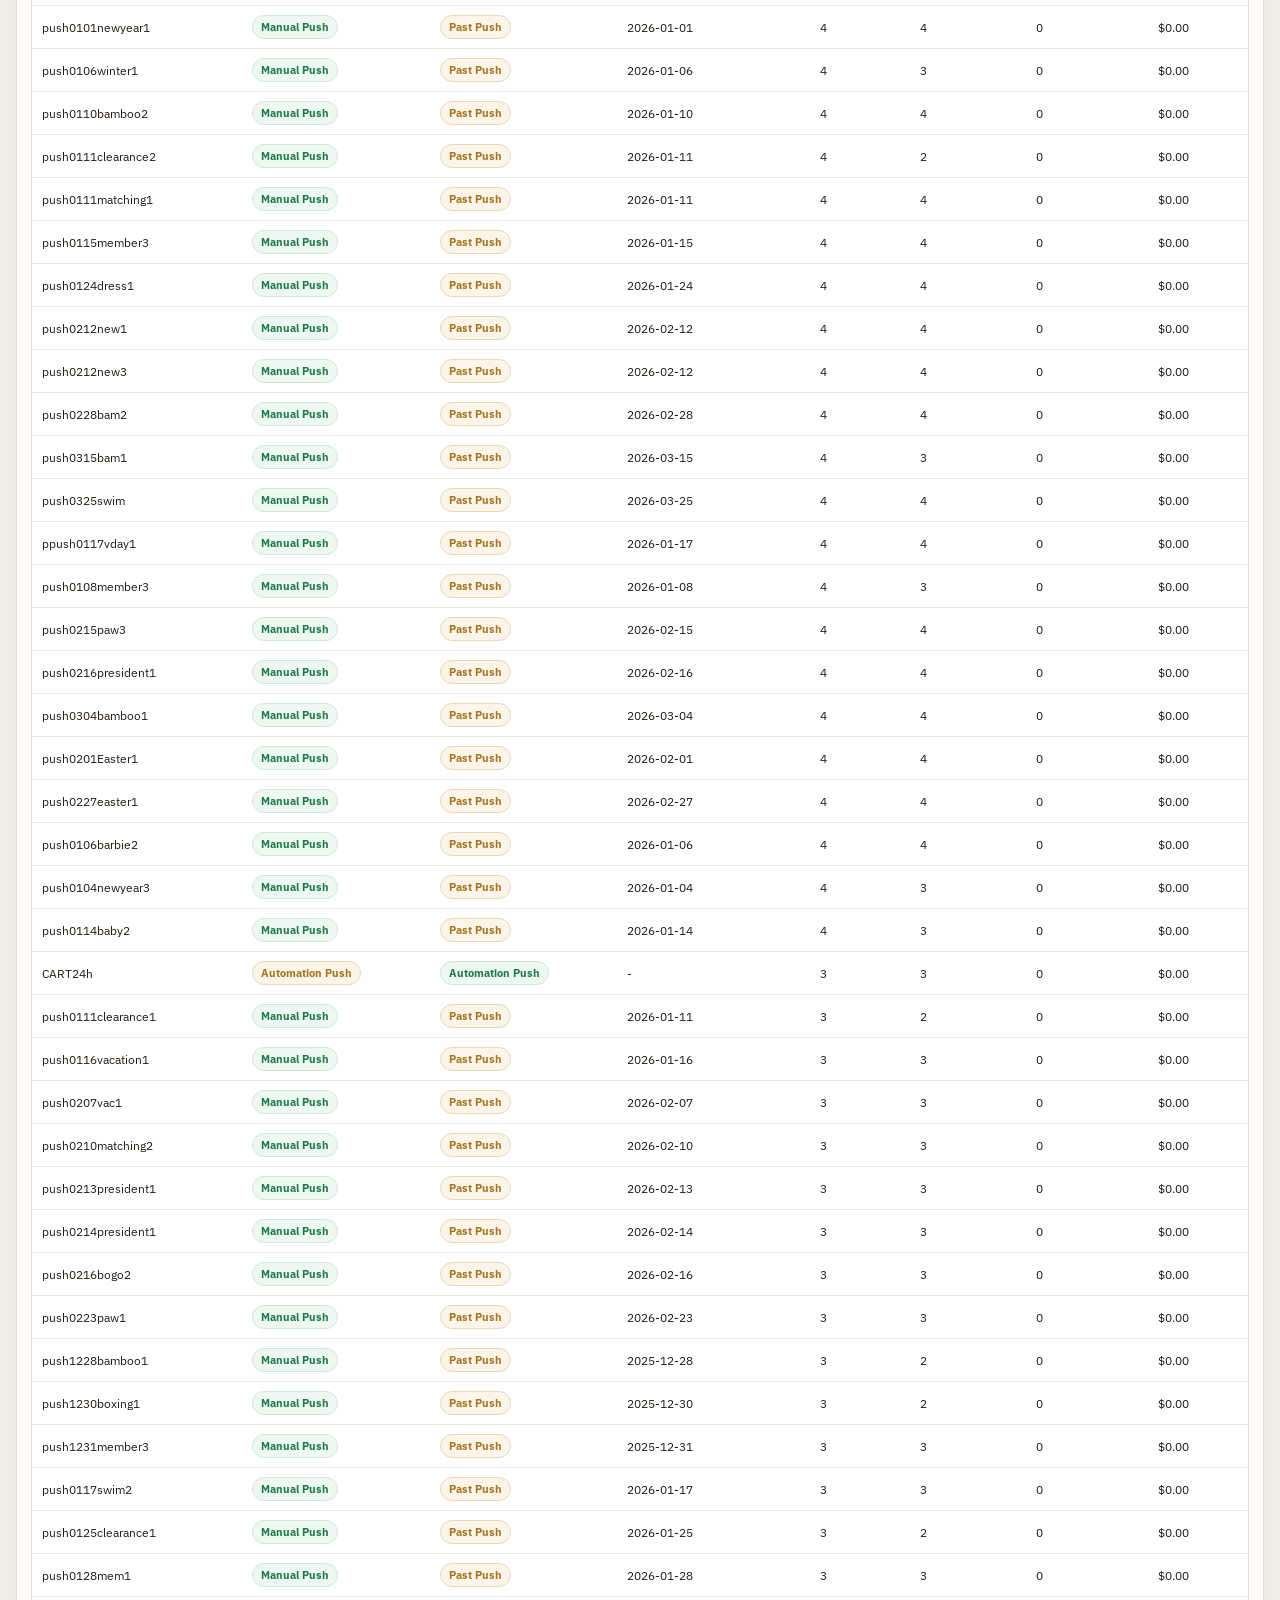
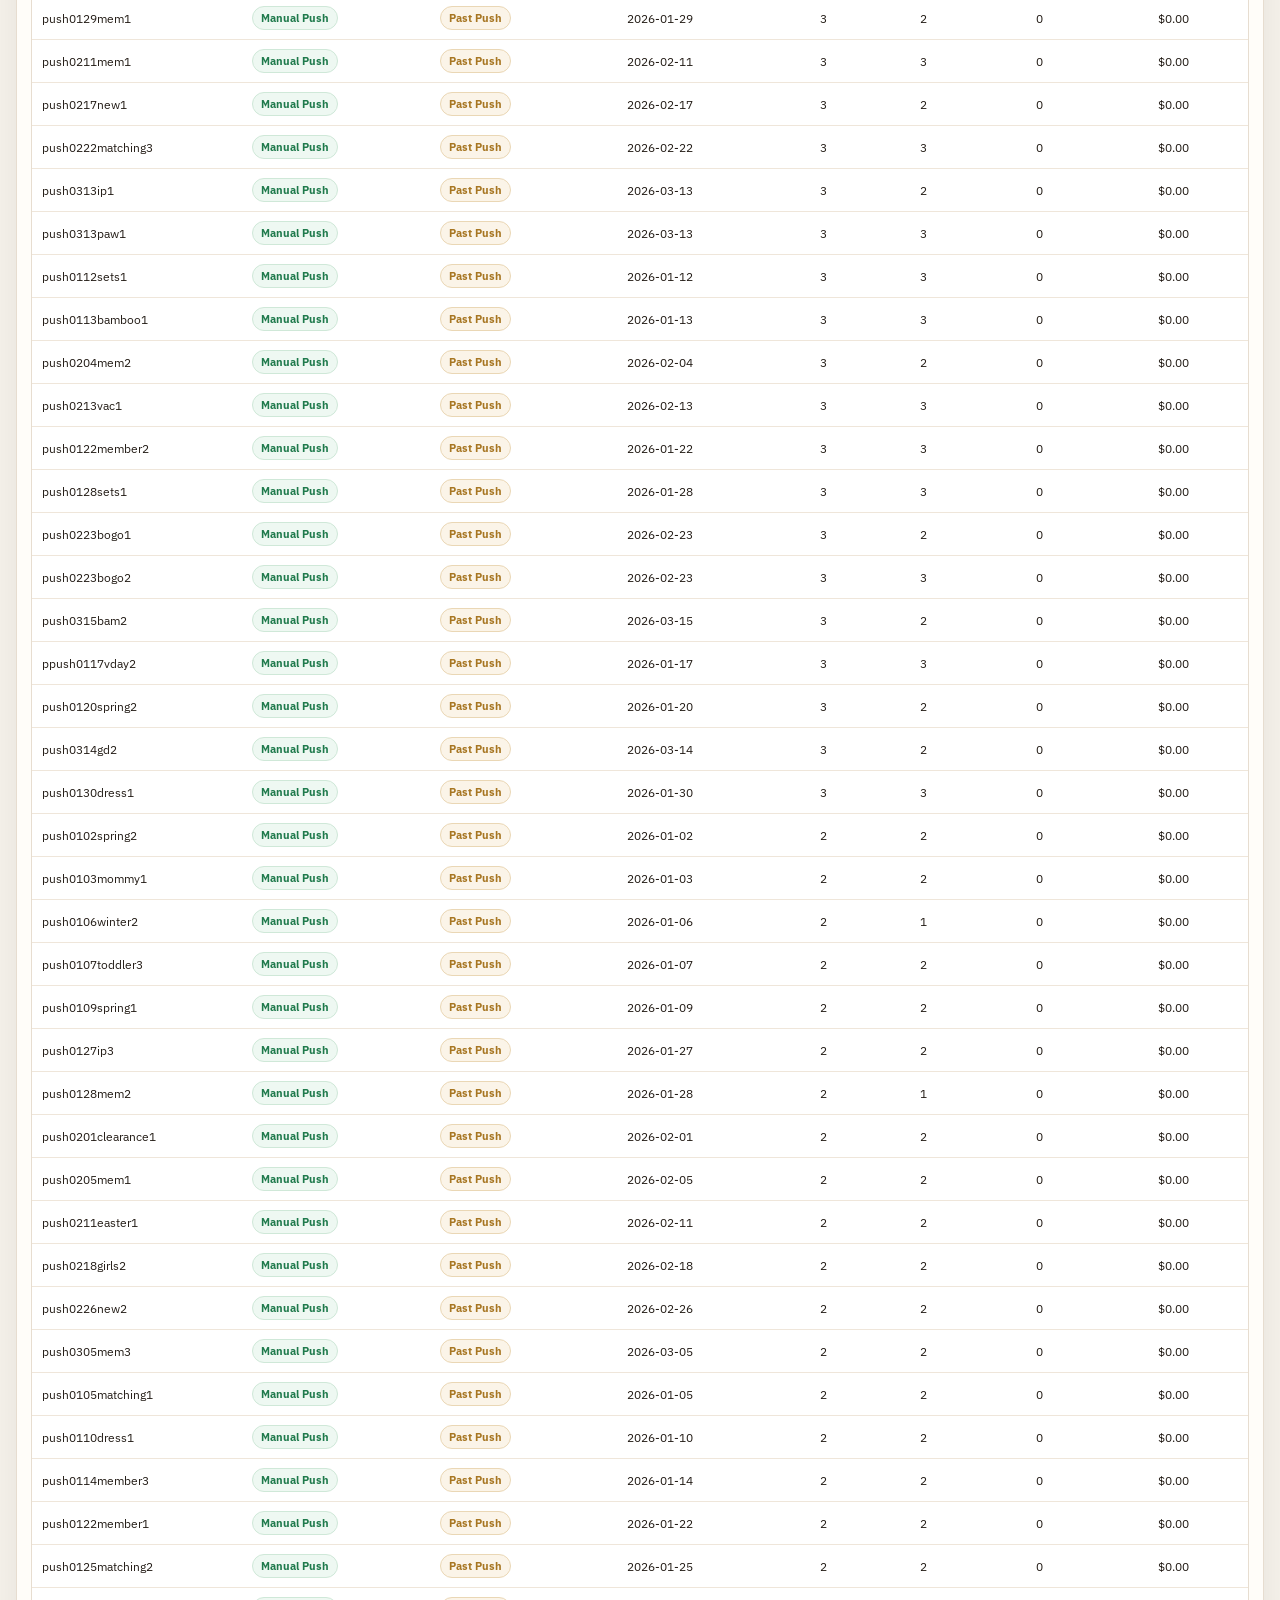
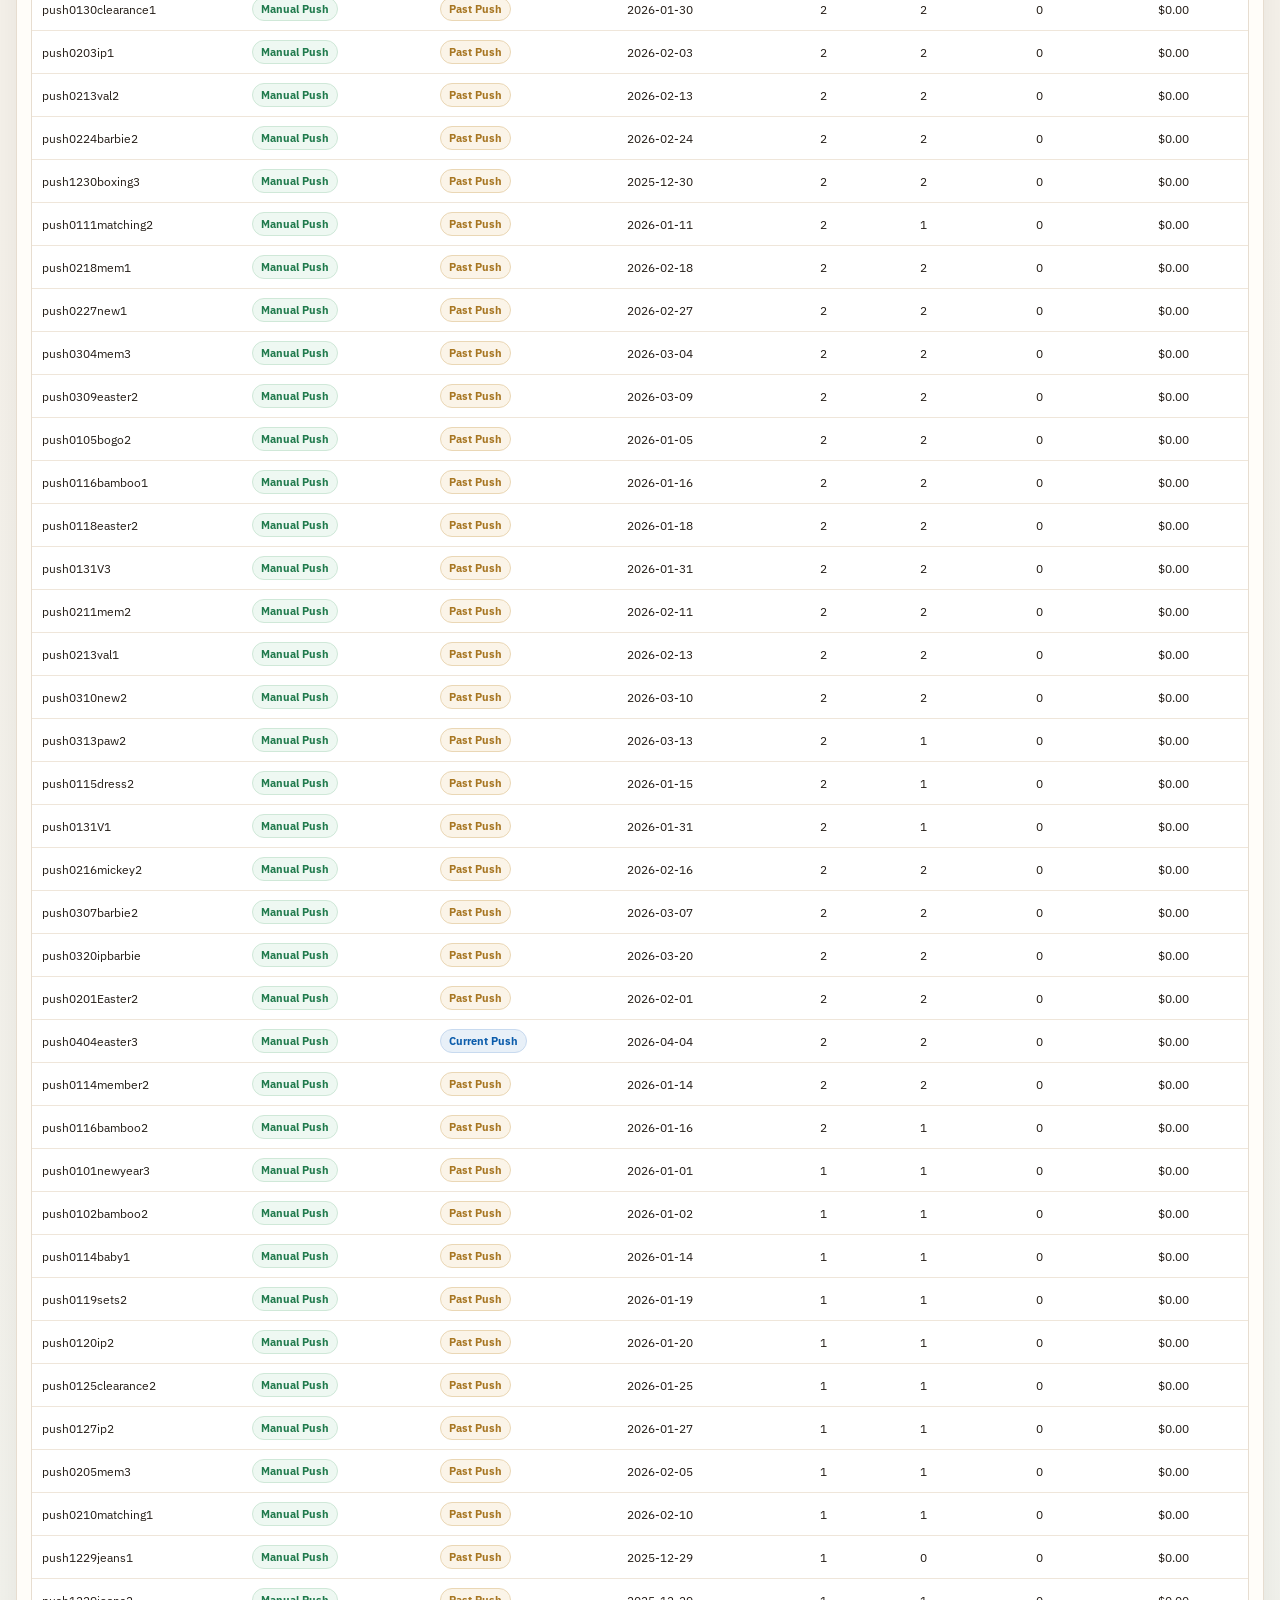
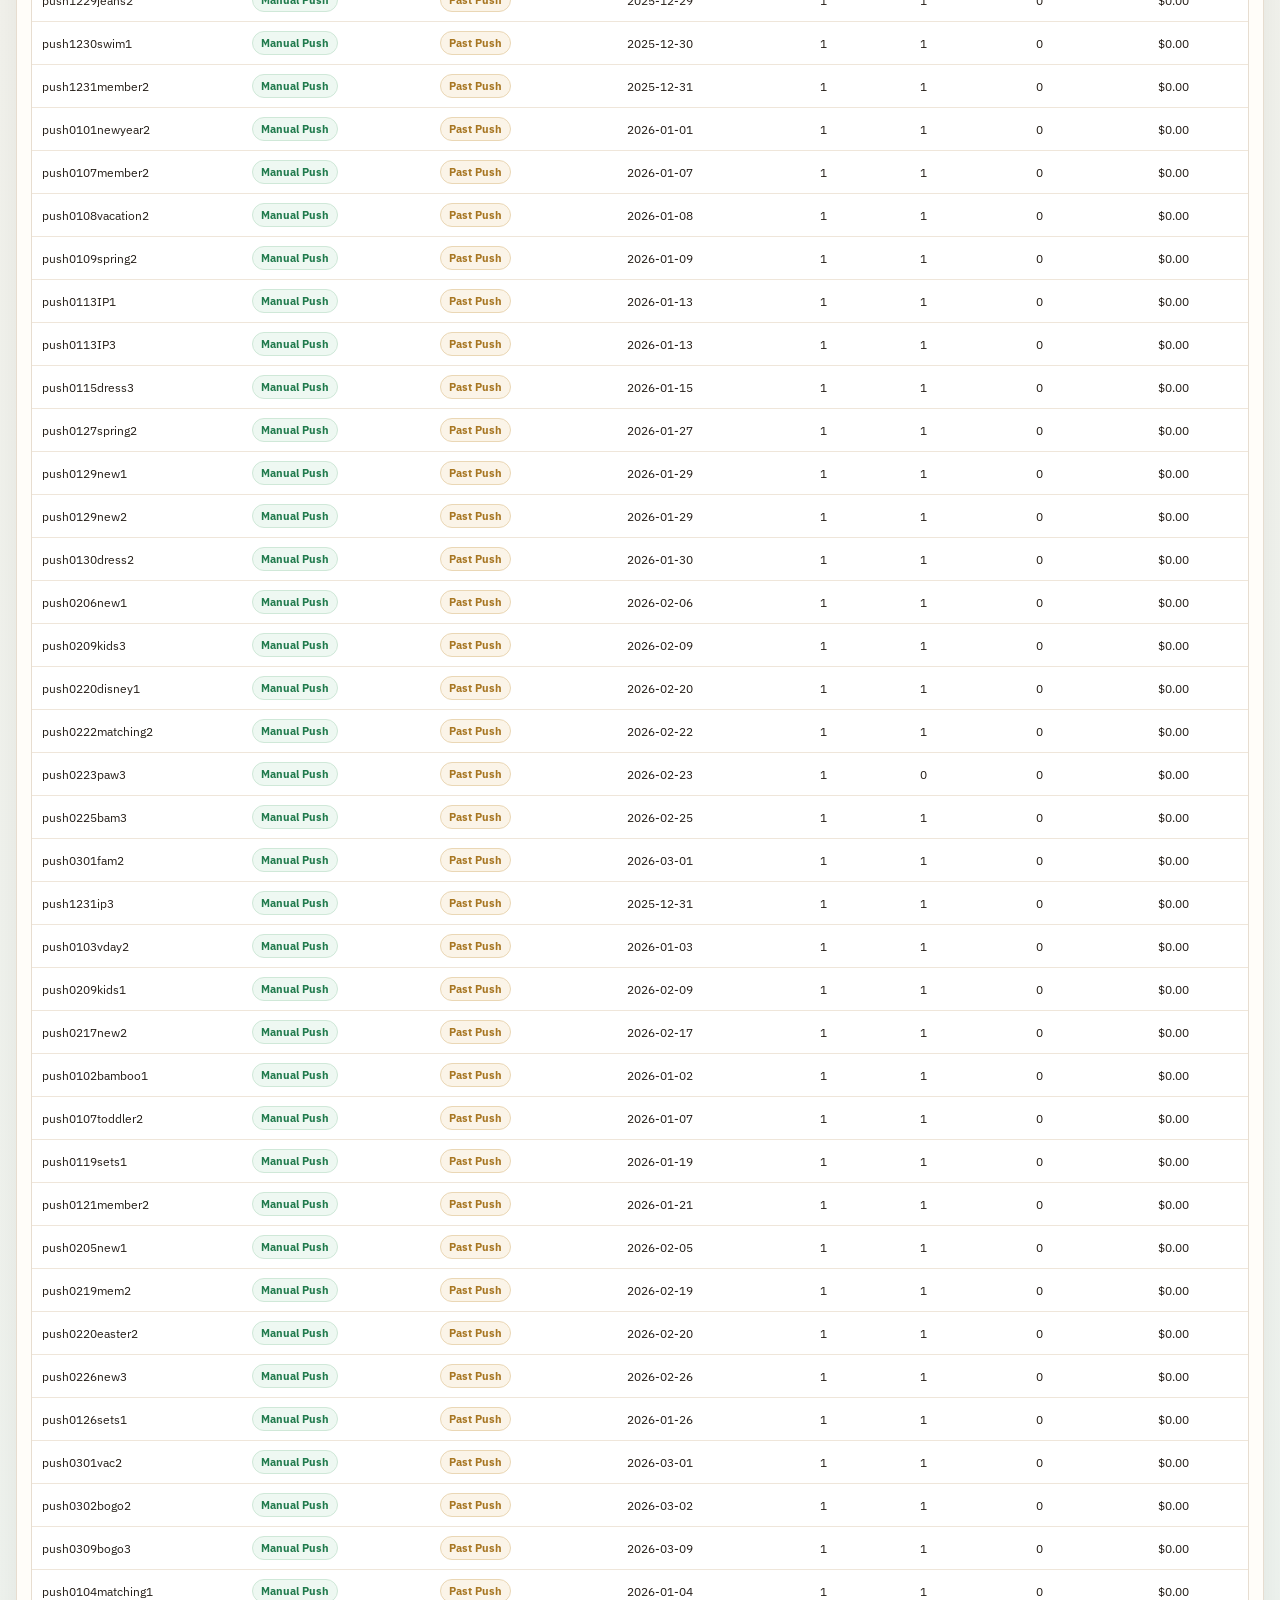
==== commit 184fec31: "Fix app-push dashboard and add unified landing page with navigation - Restore 40+ missing functions " ====
--- a/app-push/index.html
+++ b/app-push/index.html
@@ -10,6 +10,13 @@
   <link rel="stylesheet" href="./app-push.css" />
 </head>
 <body>
+  <nav class="dashboard-nav">
+    <a href="../index.html" class="nav-link">Home</a>
+    <span class="nav-separator">/</span>
+    <span class="nav-current">APP Push</span>
+    <span class="nav-separator">/</span>
+    <a href="../fulfillment-email/index.html" class="nav-link">Fulfillment Email</a>
+  </nav>
   <div class="page-shell">
     <header class="dashboard-header">
       <div class="header-main">
--- a/app-push/app-push.css
+++ b/app-push/app-push.css
@@ -1,3 +1,28 @@
+.dashboard-nav {
+  max-width: 1440px;
+  margin: 0 auto;
+  padding: 0.625rem 1.5rem;
+  display: flex;
+  align-items: center;
+  gap: 0.5rem;
+  font-size: 0.8125rem;
+}
+
+.nav-link {
+  color: var(--accent);
+  text-decoration: none;
+  font-weight: 500;
+}
+
+.nav-link:hover { text-decoration: underline; }
+
+.nav-separator { color: var(--sub); }
+
+.nav-current {
+  color: var(--ink);
+  font-weight: 600;
+}
+
 :root {
   --bg: #f5f1ea;
   --card: #fffdf9;
@@ -505,3 +530,55 @@
 .compact-control span {
   font-size: 11px;
 }
+
+
+.four-up-controls {
+  grid-template-columns: repeat(4, minmax(180px, 1fr));
+}
+
+.four-up-trends {
+  grid-template-columns: repeat(2, minmax(0, 1fr));
+}
+
+.pill-category-manual {
+  color: var(--good);
+  background: #eef8f2;
+  border-color: #cfe8d8;
+}
+
+.pill-category-automation {
+  color: var(--warn);
+  background: #fbf4e8;
+  border-color: #ead7b5;
+}
+
+.pill-bucket-current {
+  color: #0b5cab;
+  background: #e8f0f8;
+  border-color: #c8daef;
+}
+
+.pill-bucket-past {
+  color: var(--warn);
+  background: #fbf4e8;
+  border-color: #ead7b5;
+}
+
+.pill-bucket-automation {
+  color: var(--good);
+  background: #eef8f2;
+  border-color: #cfe8d8;
+}
+
+.pill-bucket-future,
+.pill-bucket-invalid {
+  color: var(--bad);
+  background: #fdeeee;
+  border-color: #f1cfcf;
+}
+
+@media (min-width: 1280px) {
+  .four-up-trends {
+    grid-template-columns: repeat(4, minmax(0, 1fr));
+  }
+}
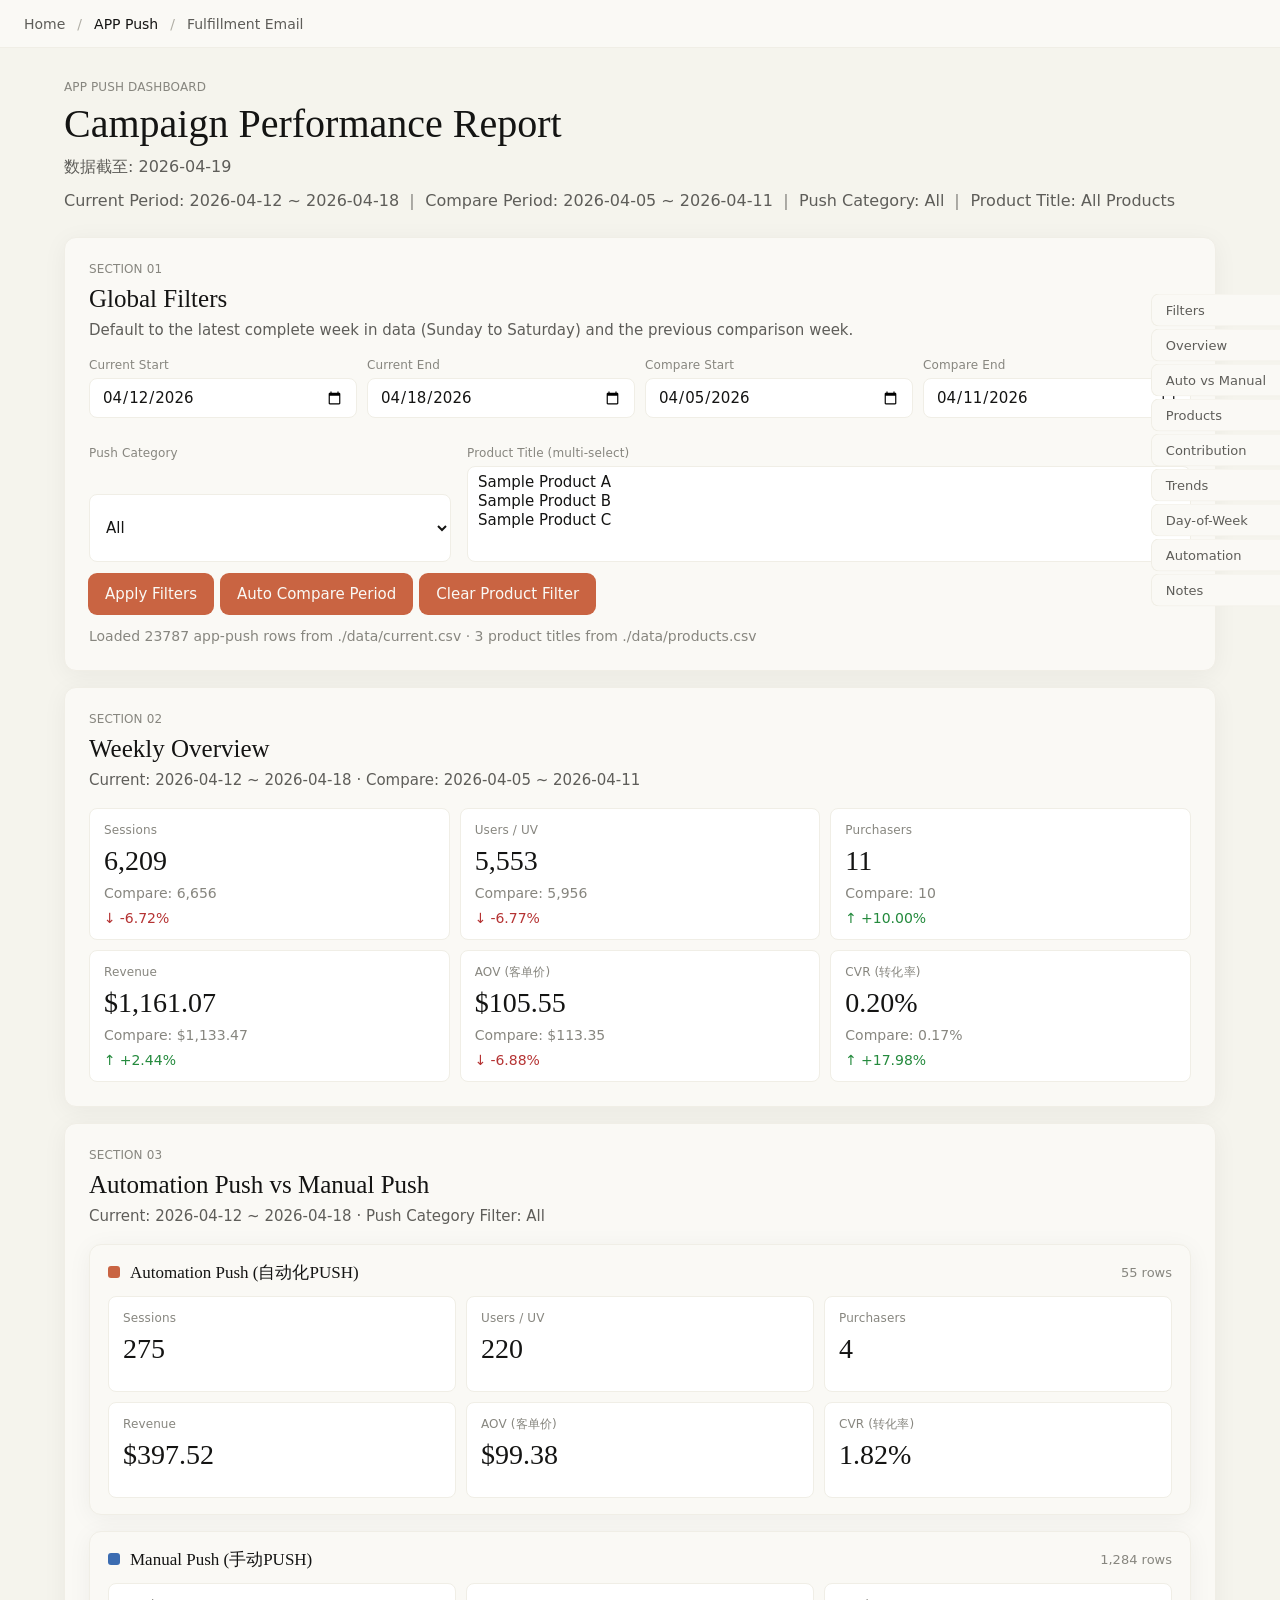
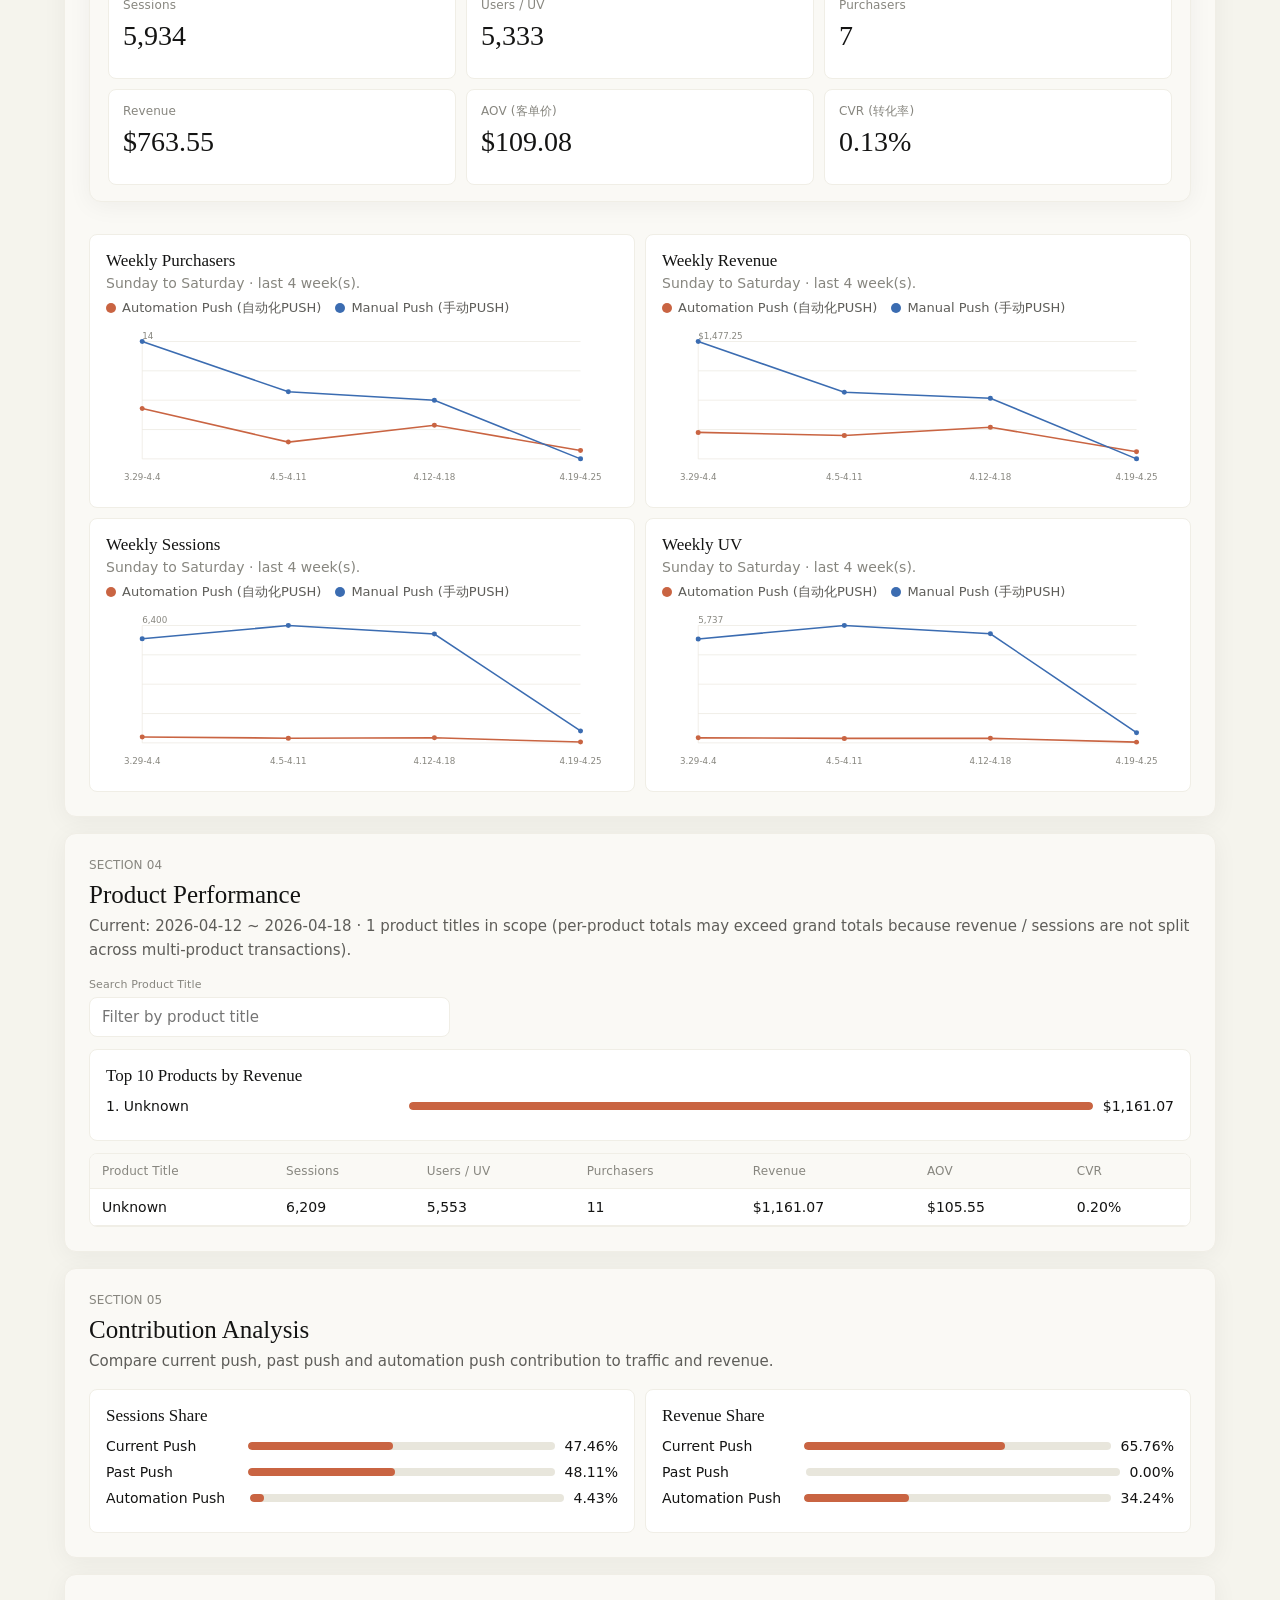
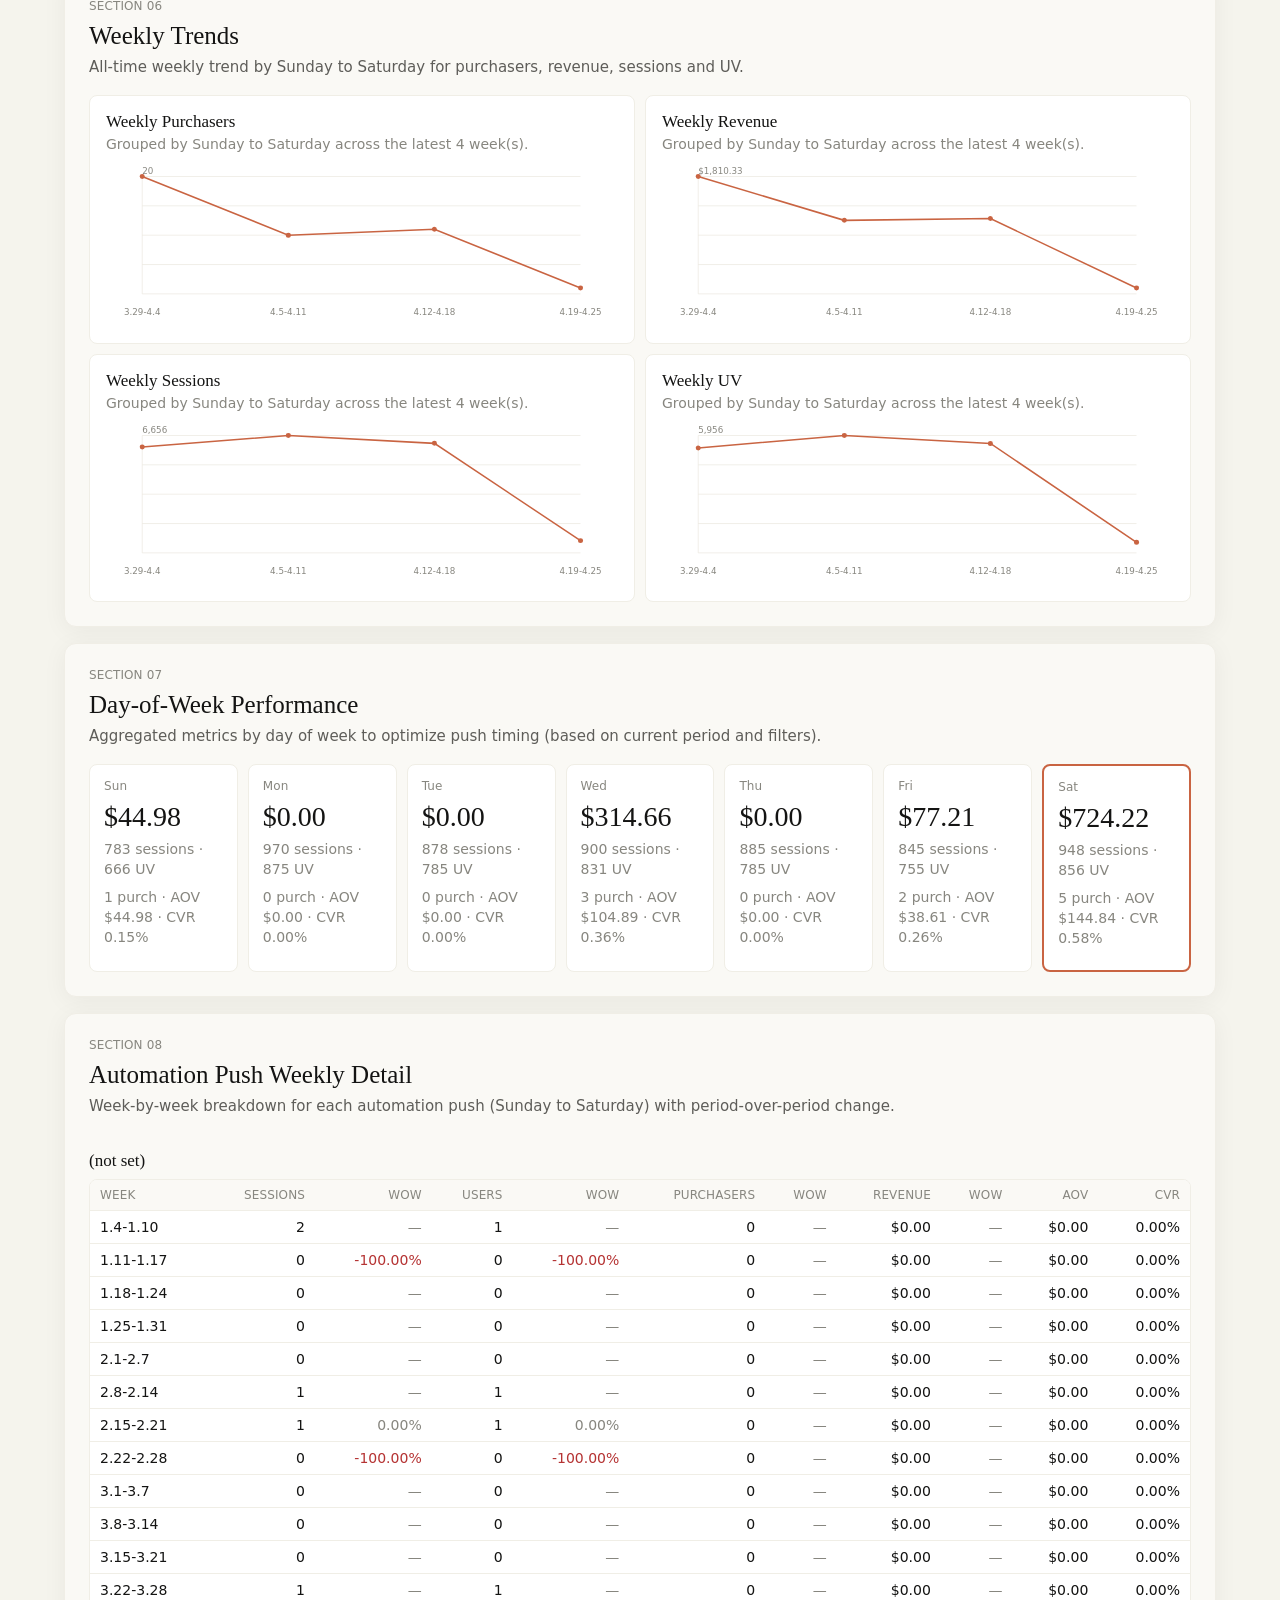
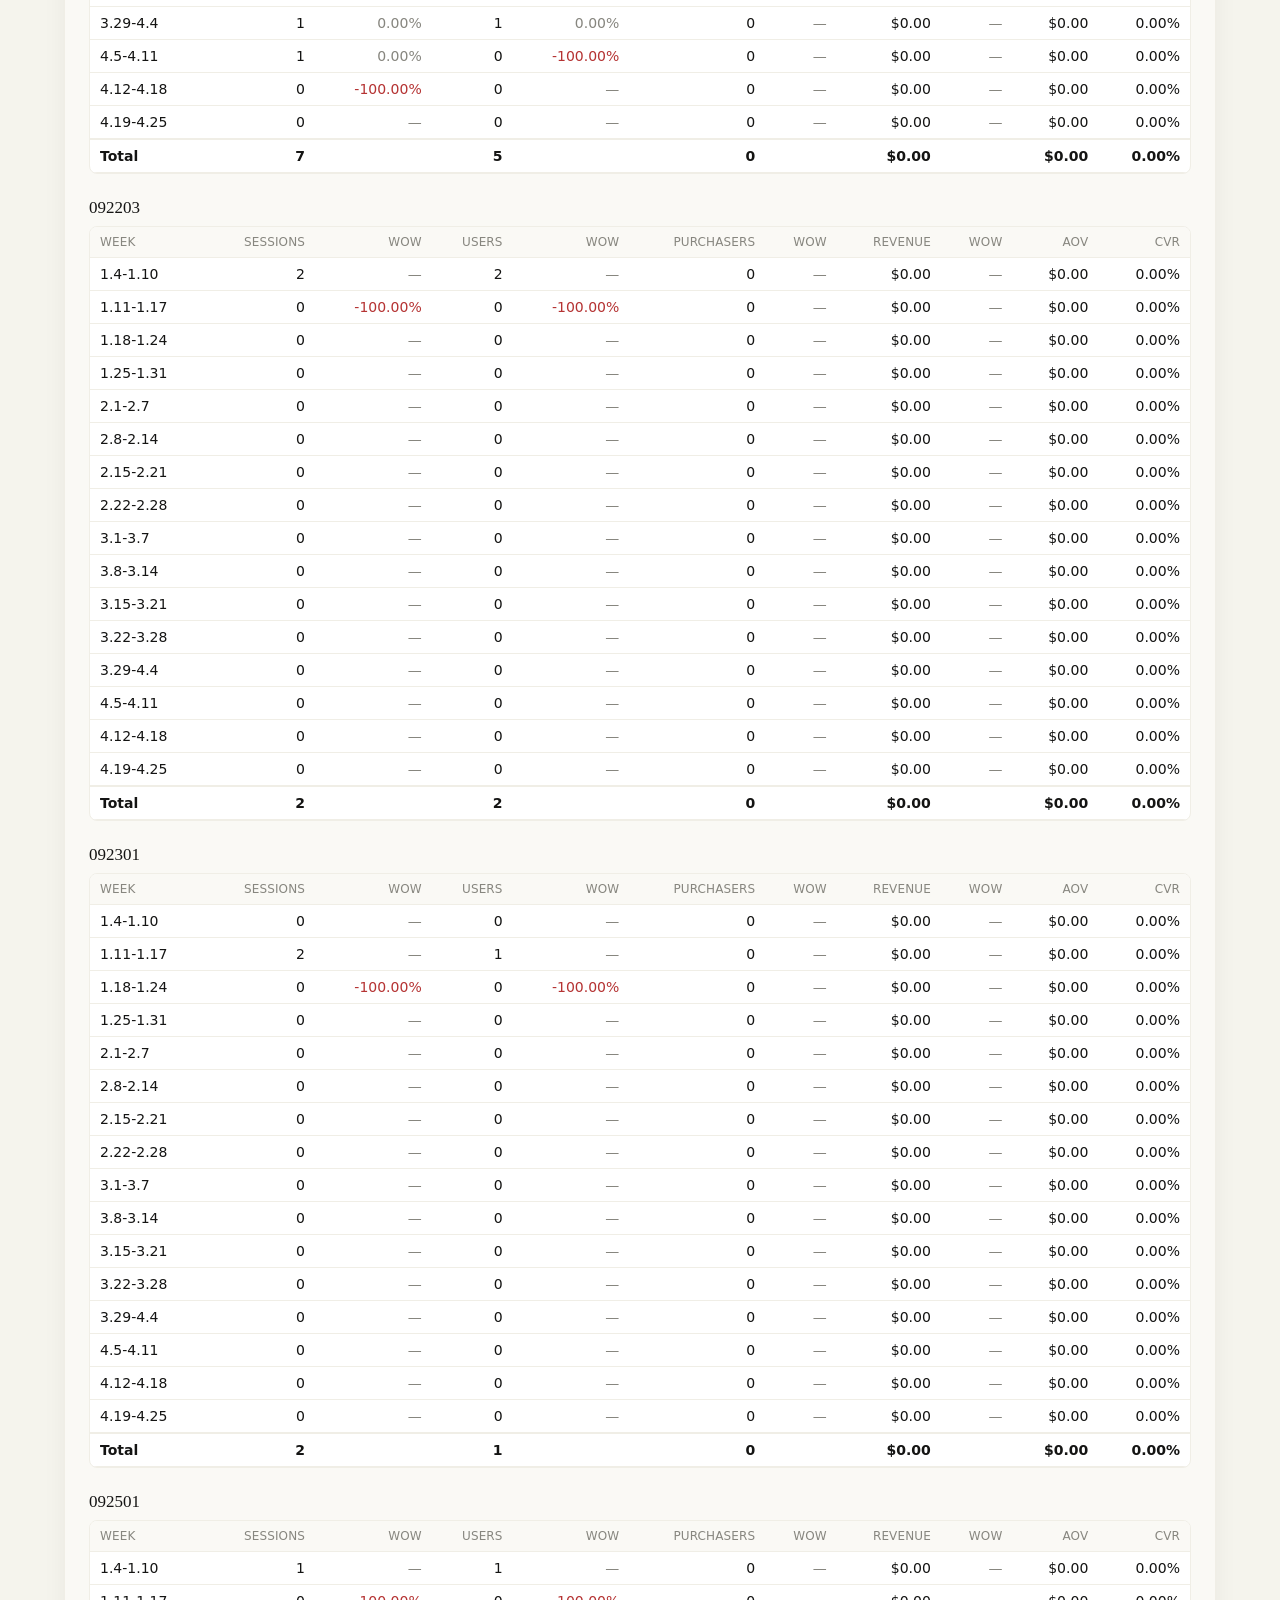
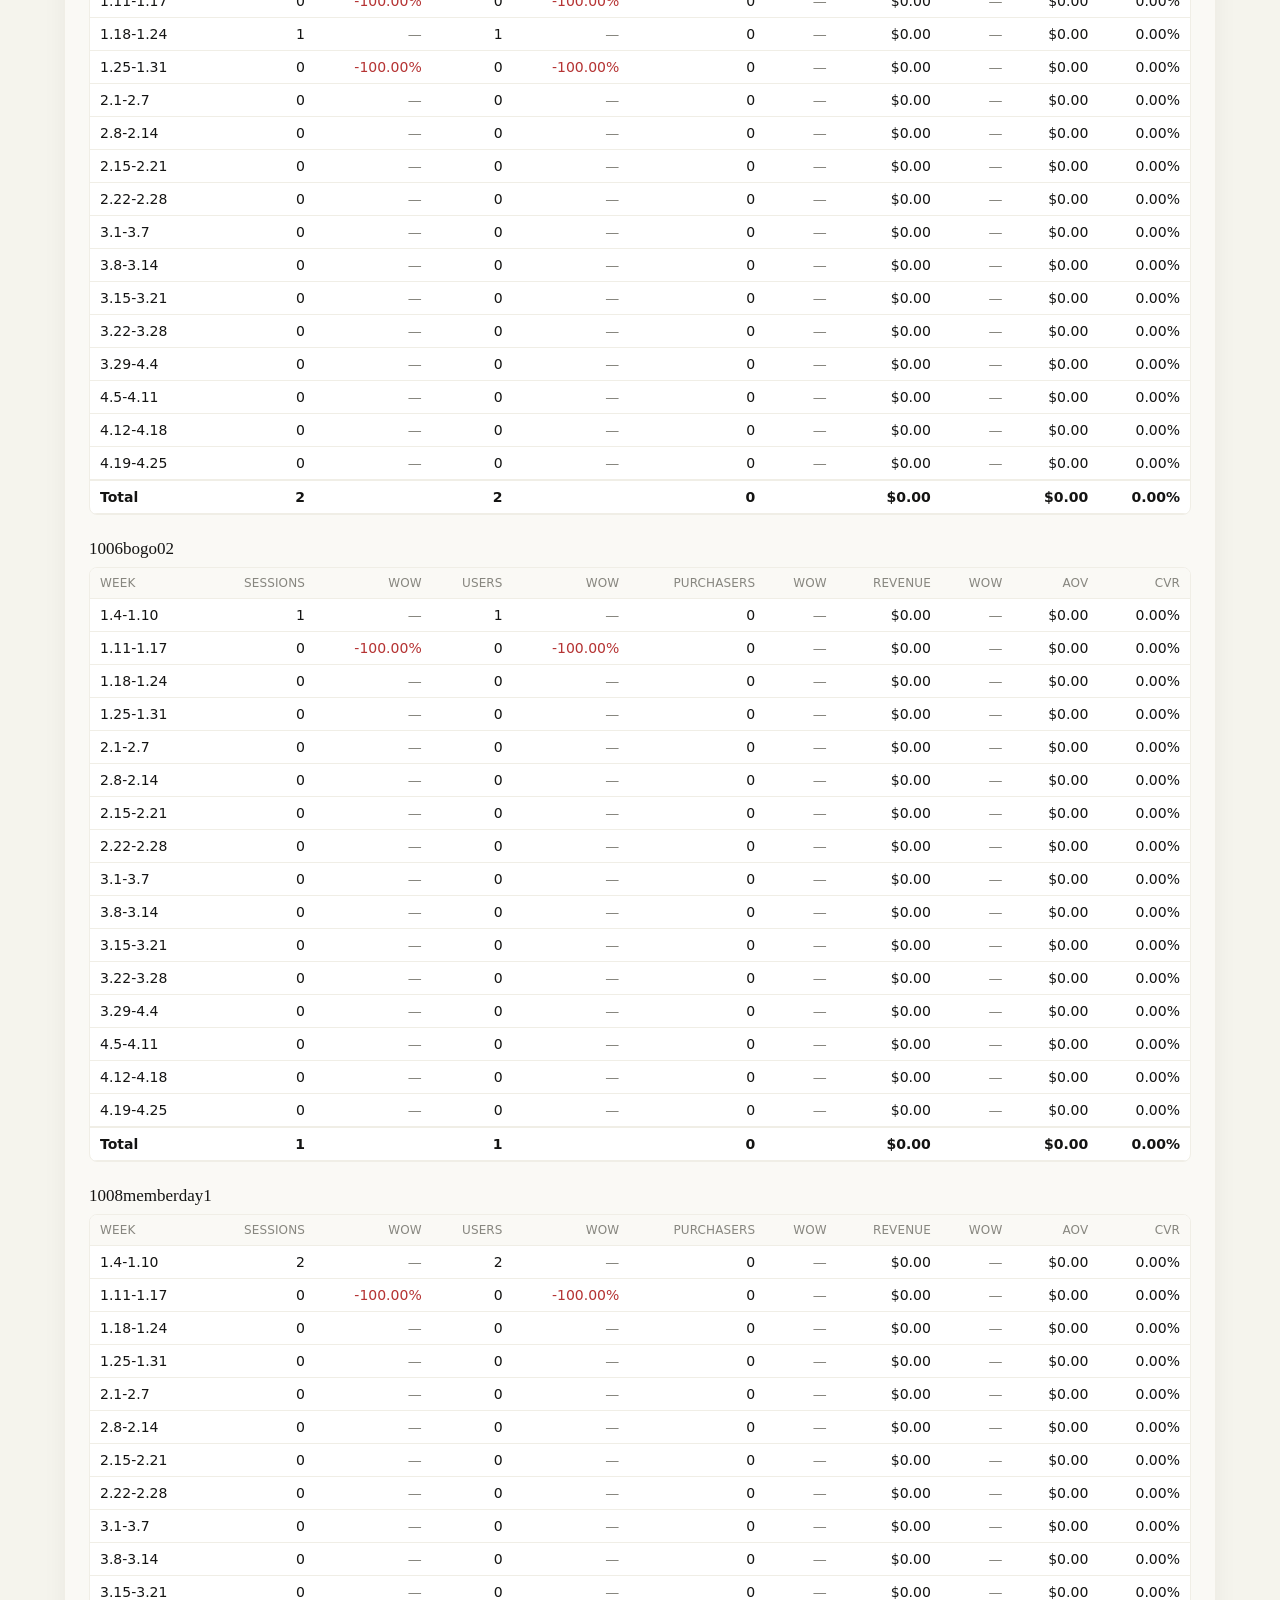
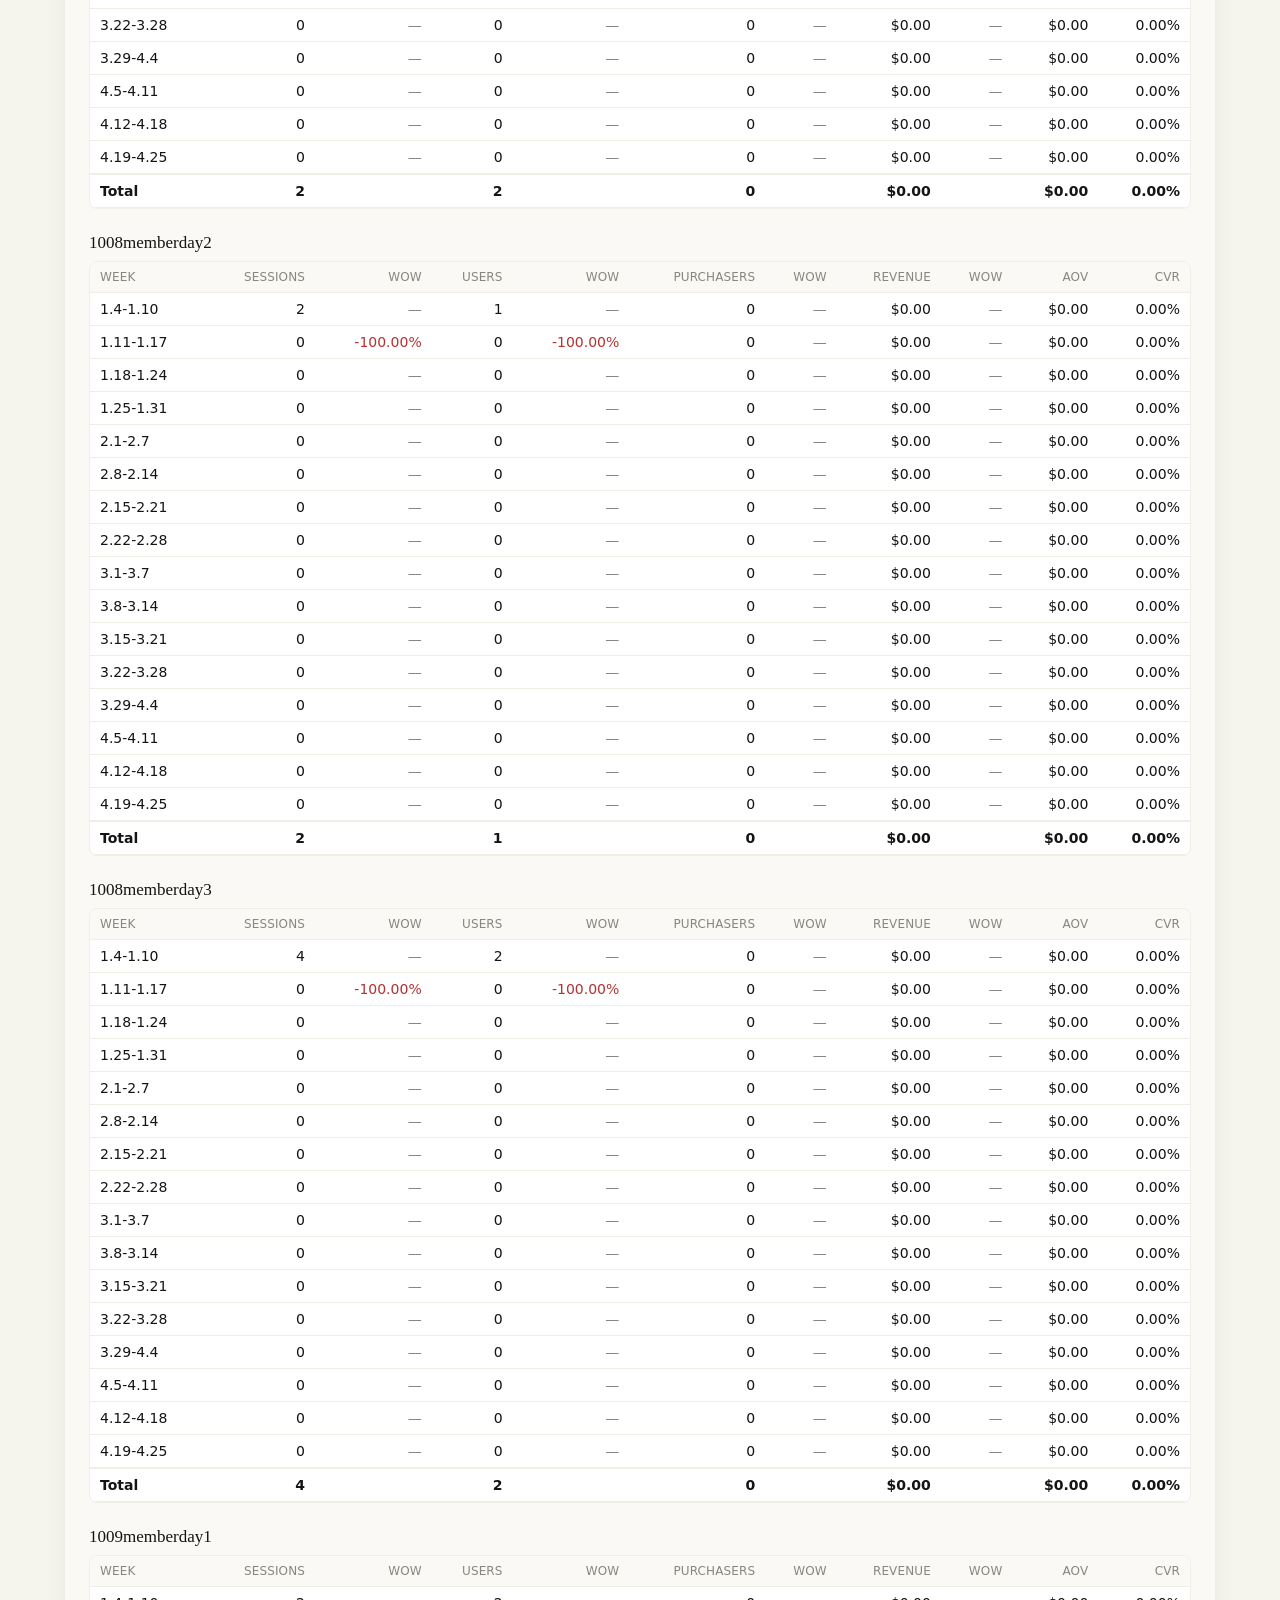
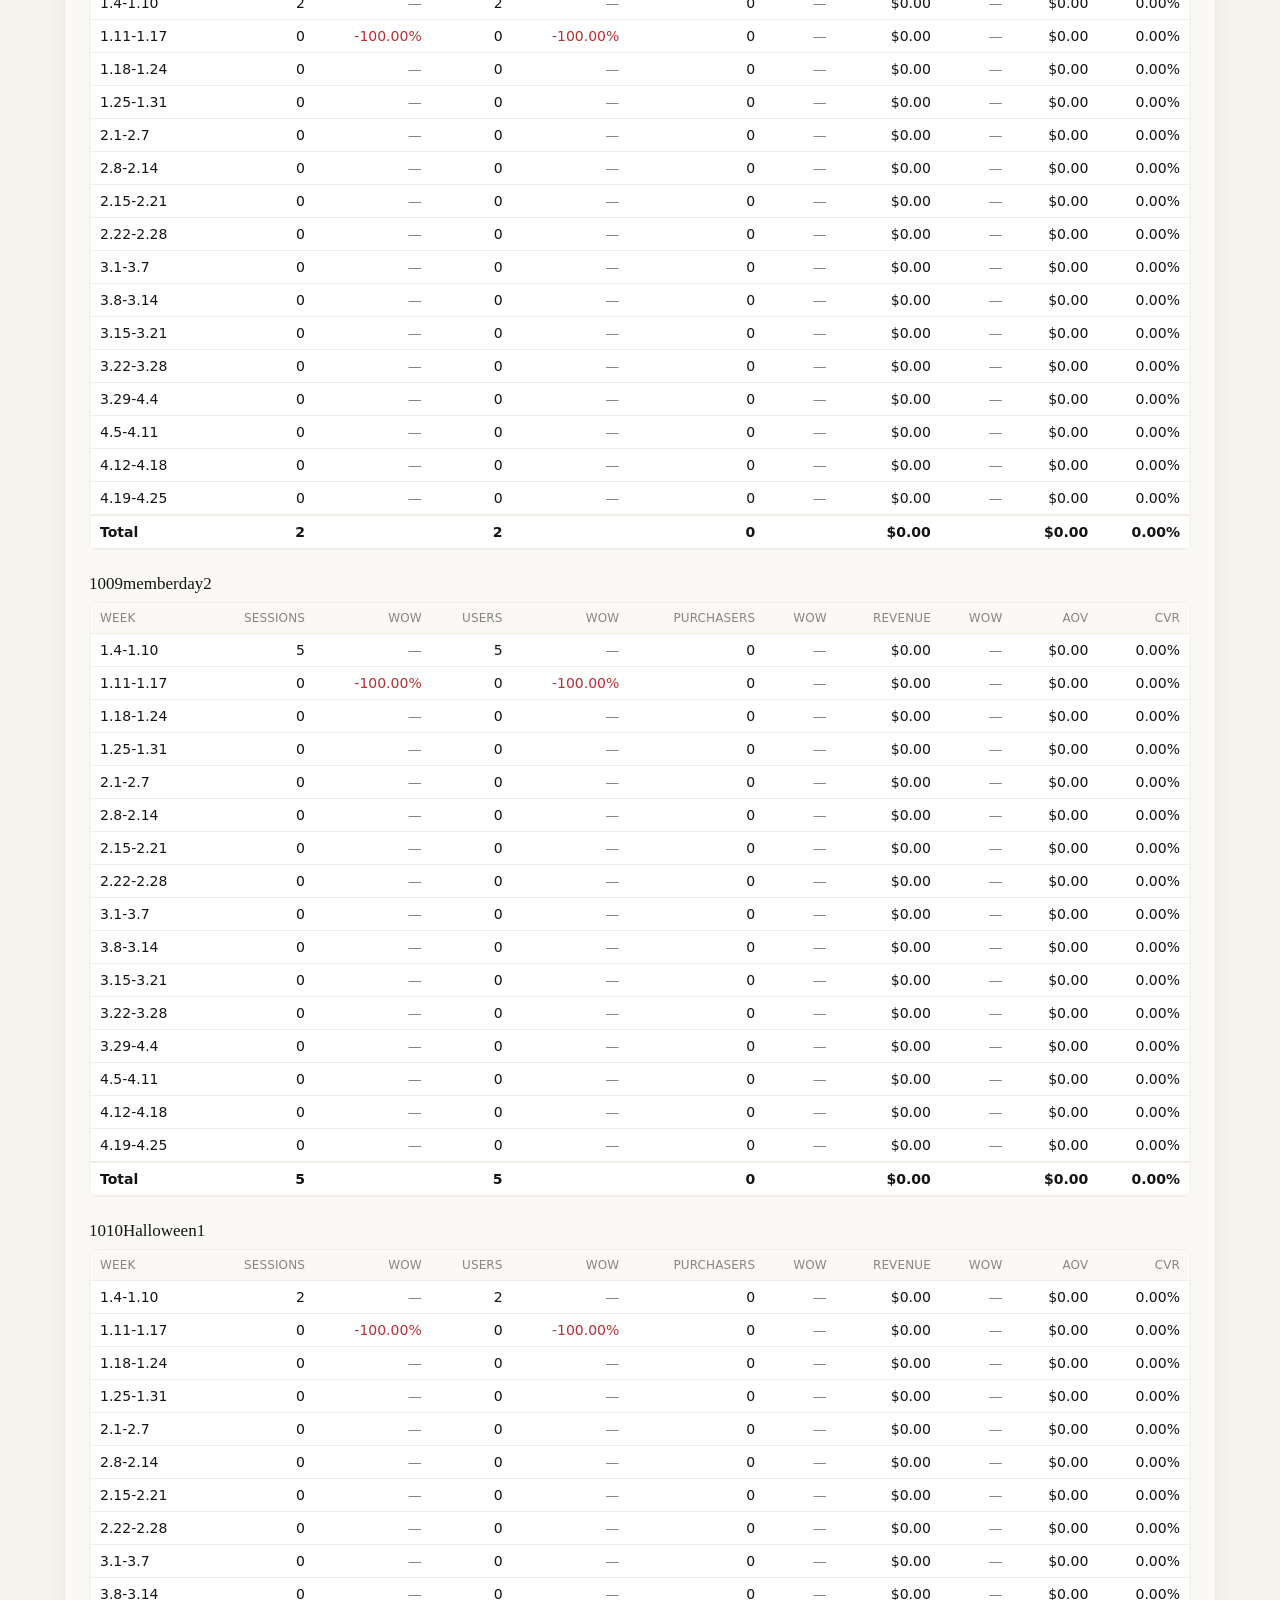
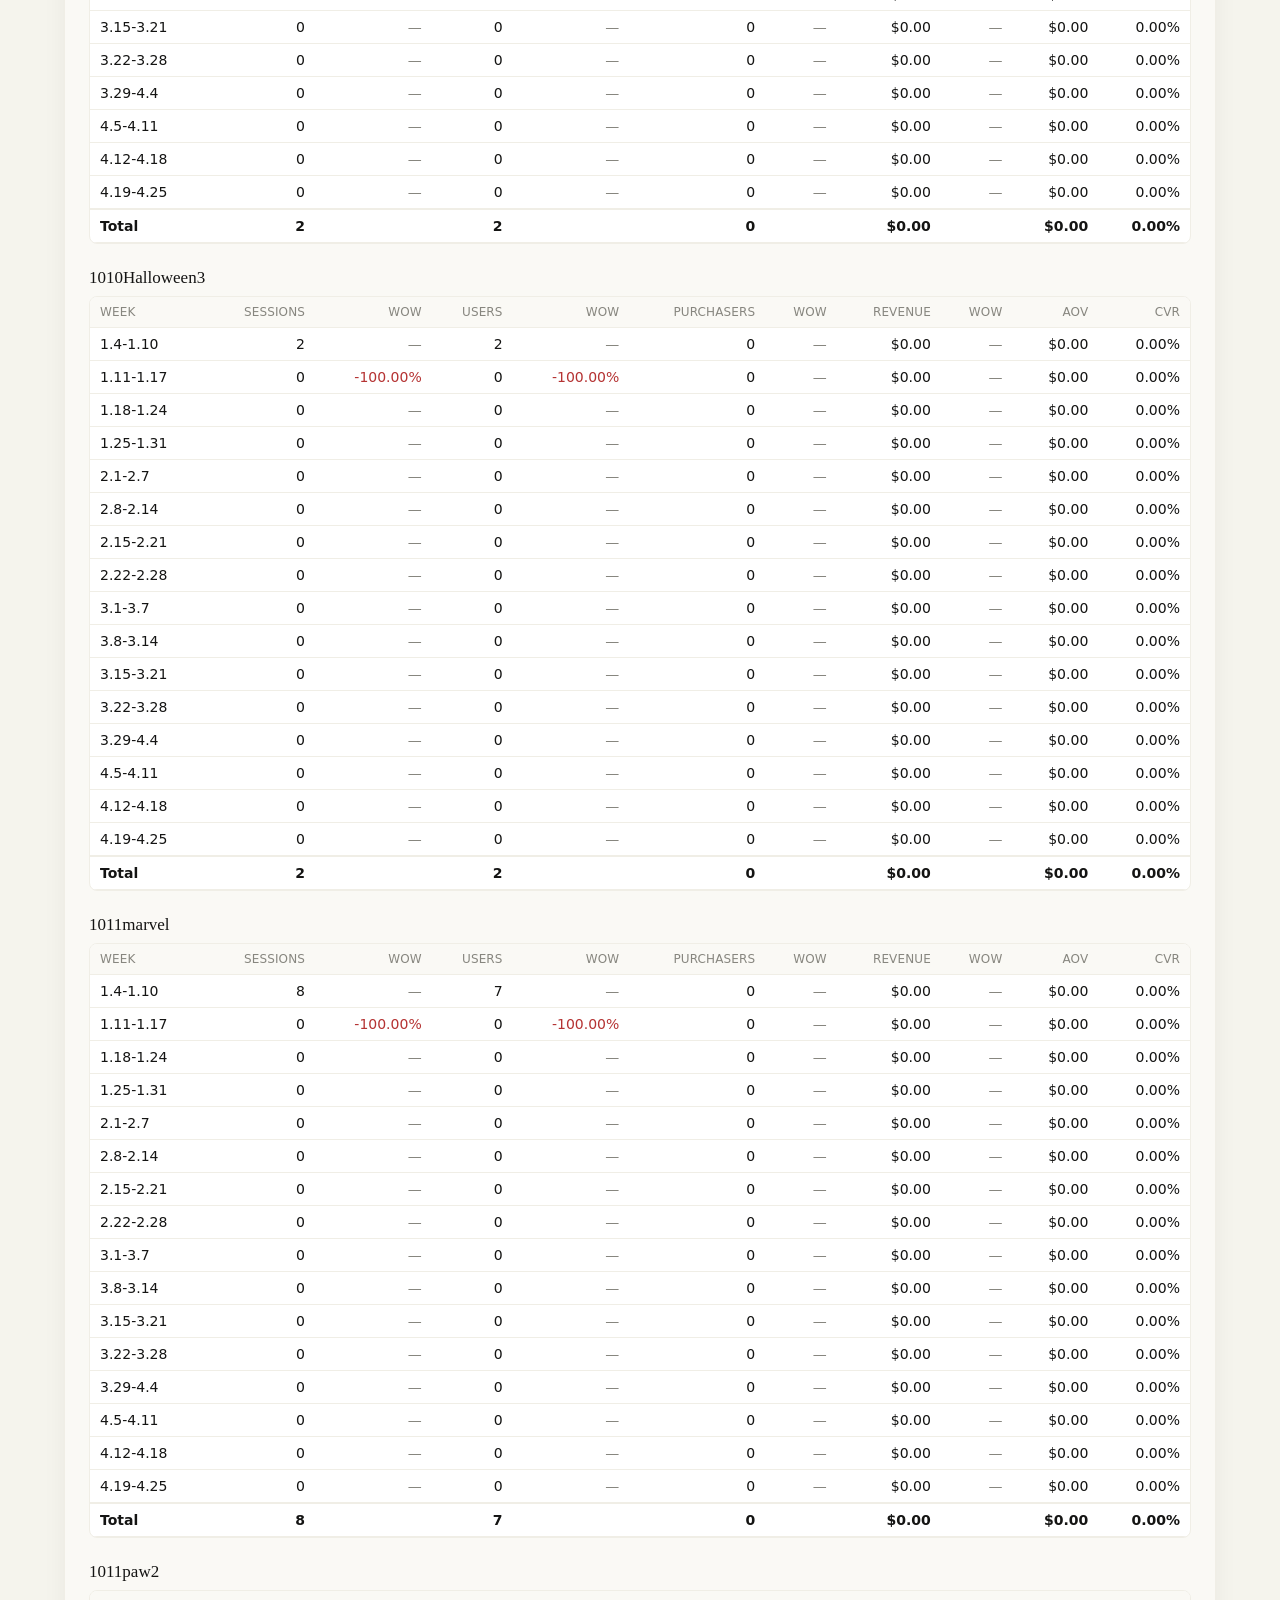
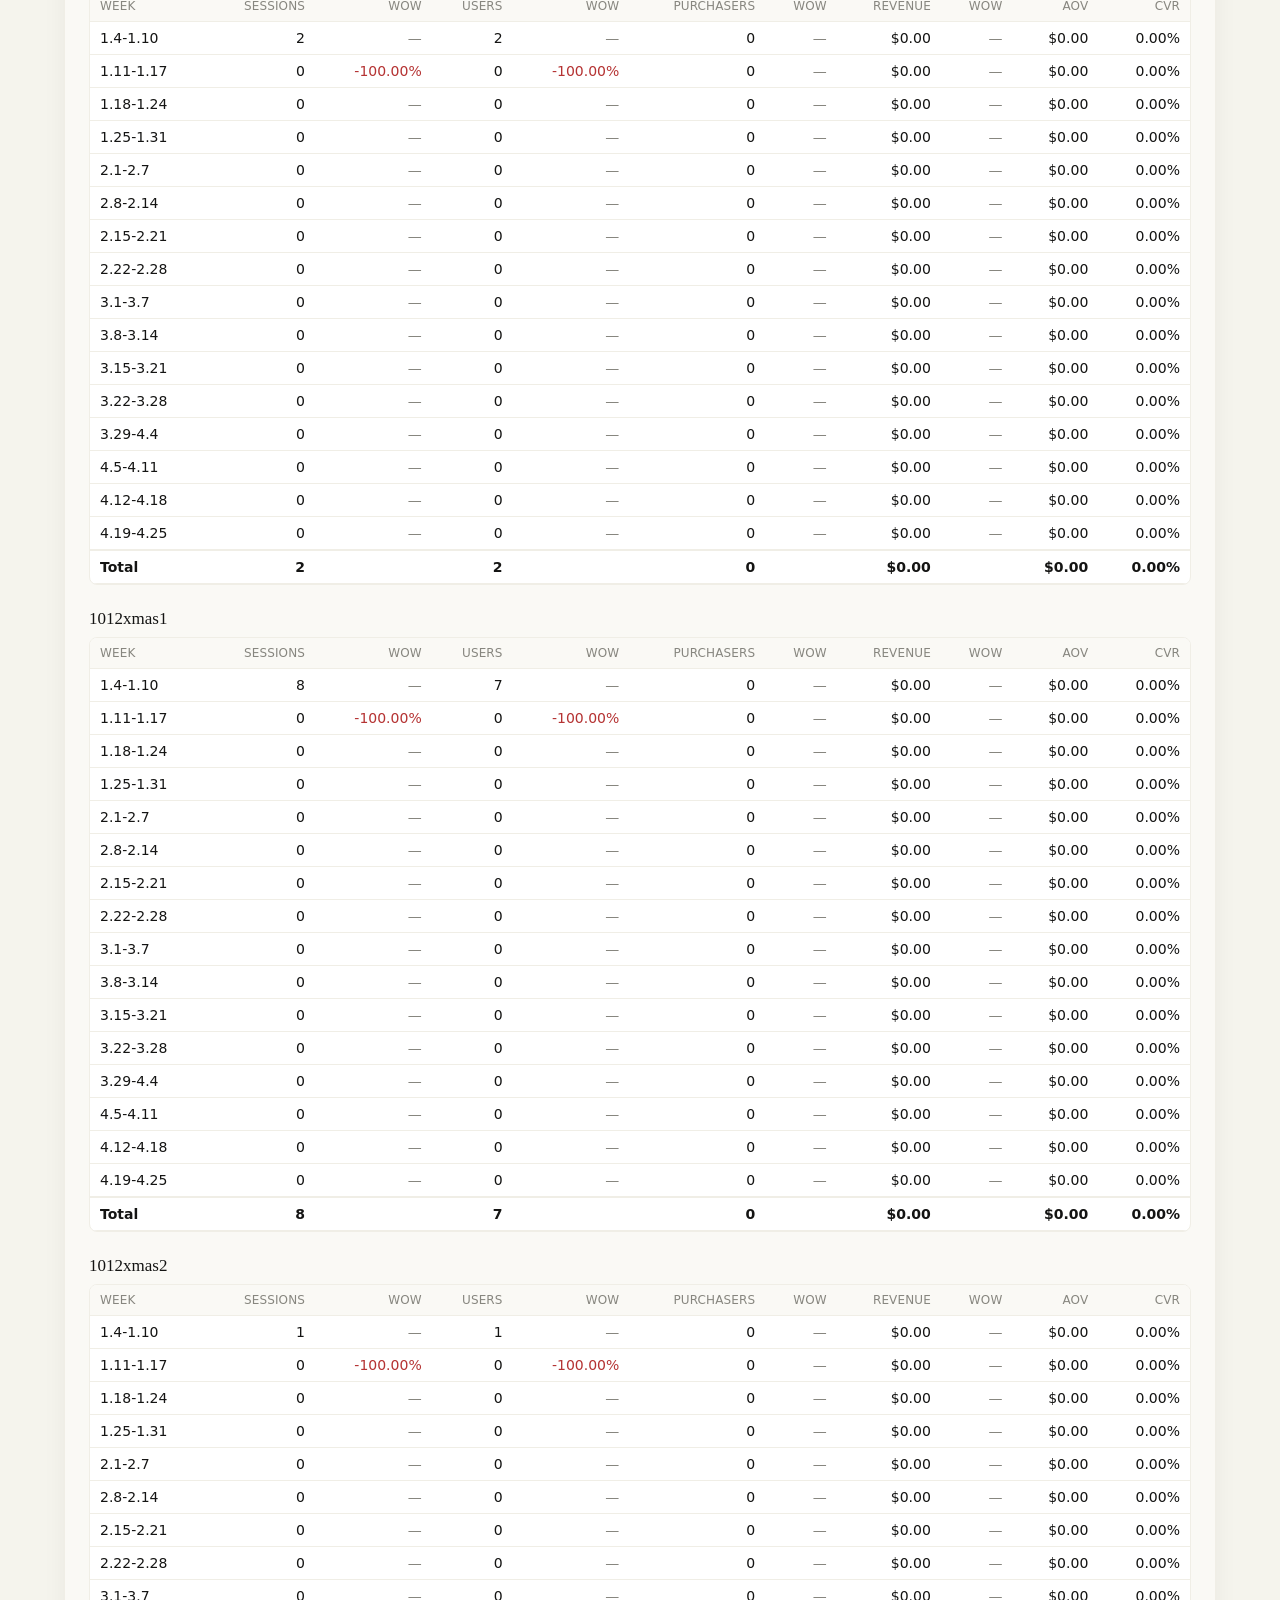
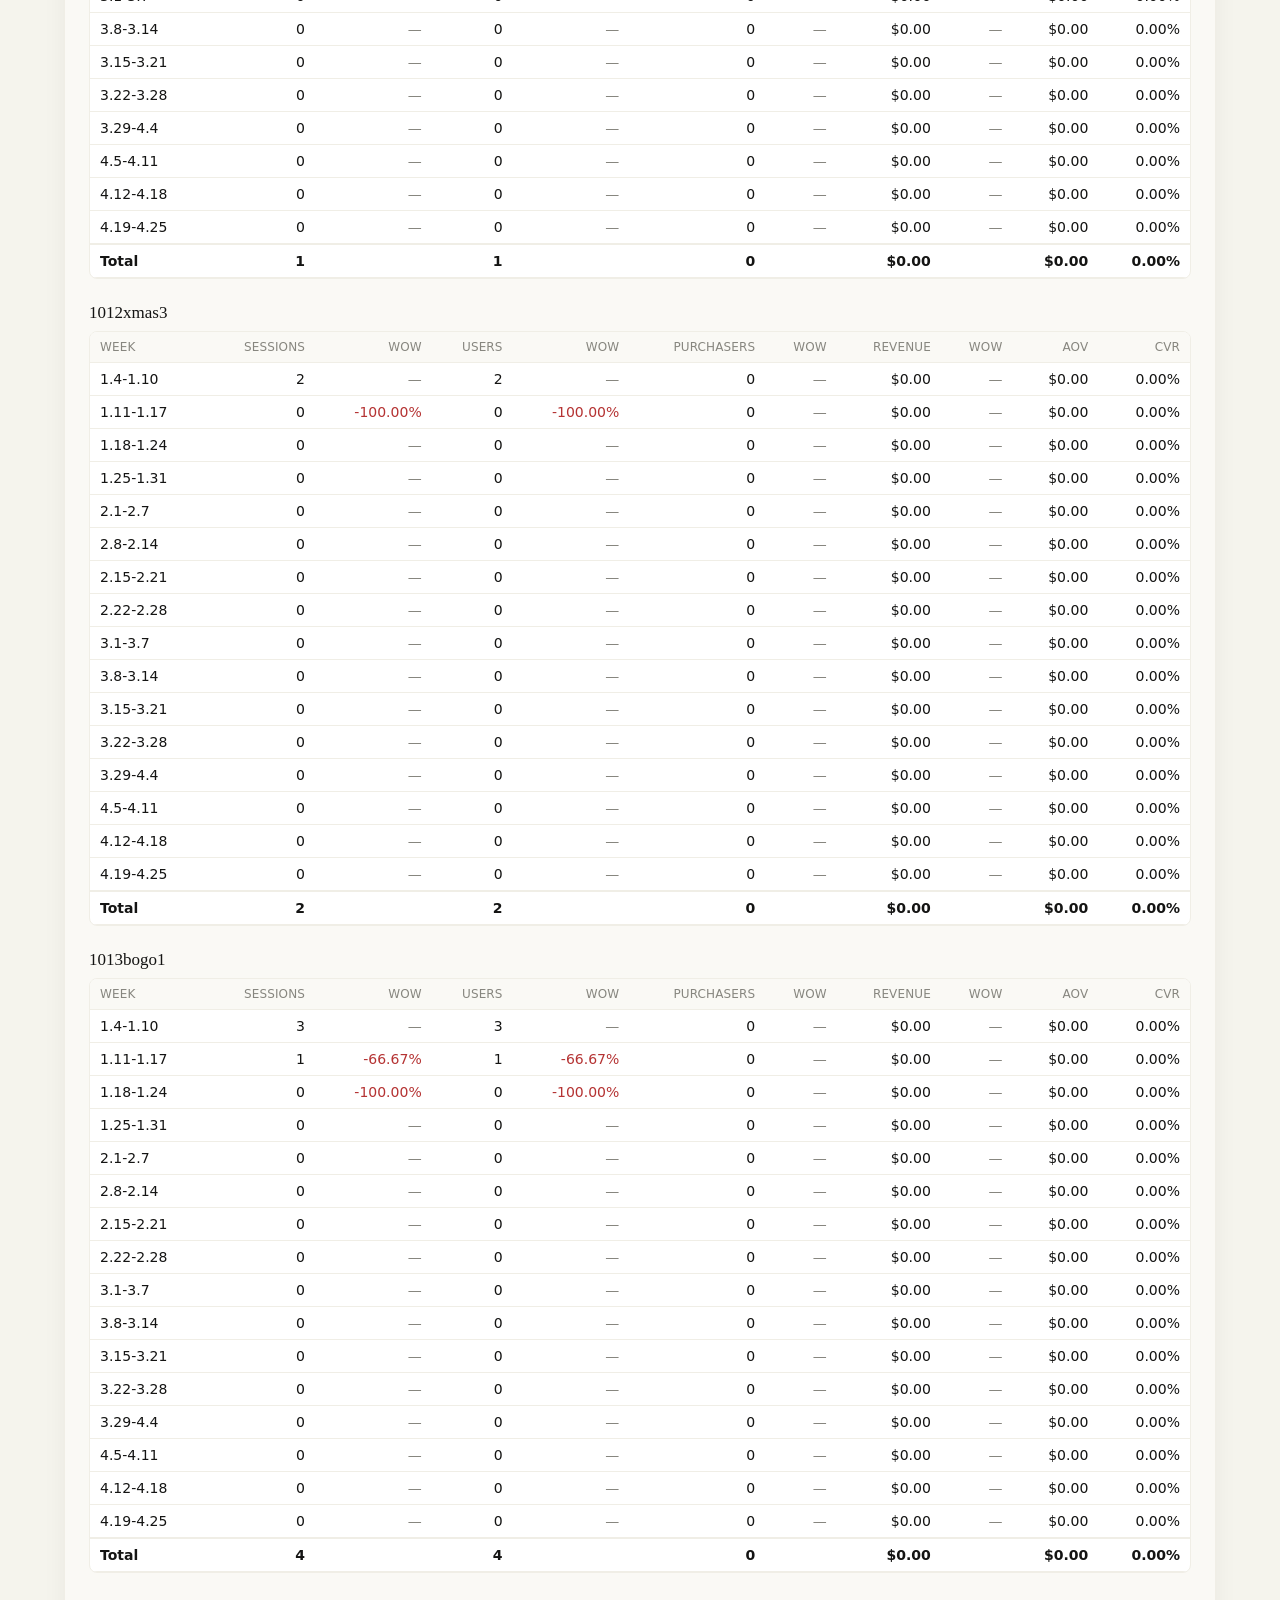
==== commit a050b3db: "Join transaction ID with products, add product analytics - Load products.csv (table B) and join to m" ====
--- a/app-push/index.html
+++ b/app-push/index.html
@@ -4,9 +4,6 @@
   <meta charset="UTF-8" />
   <meta name="viewport" content="width=device-width, initial-scale=1.0" />
   <title>APP Push Dashboard</title>
-  <link rel="preconnect" href="https://fonts.googleapis.com" />
-  <link rel="preconnect" href="https://fonts.gstatic.com" crossorigin />
-  <link href="https://fonts.googleapis.com/css2?family=IBM+Plex+Sans:wght@400;500;600;700&display=swap" rel="stylesheet" />
   <link rel="stylesheet" href="./app-push.css" />
 </head>
 <body>
@@ -17,11 +14,23 @@
     <span class="nav-separator">/</span>
     <a href="../fulfillment-email/index.html" class="nav-link">Fulfillment Email</a>
   </nav>
+  <nav class="section-nav">
+    <a href="#sec-01">Filters</a>
+    <a href="#sec-02">Overview</a>
+    <a href="#sec-03">Auto vs Manual</a>
+    <a href="#sec-04">Products</a>
+    <a href="#sec-05">Contribution</a>
+    <a href="#sec-06">Trends</a>
+    <a href="#sec-07">Day-of-Week</a>
+    <a href="#sec-08">Automation</a>
+    <a href="#sec-09">Notes</a>
+  </nav>
   <div class="page-shell">
     <header class="dashboard-header">
       <div class="header-main">
         <p class="eyebrow">APP Push Dashboard</p>
         <h1 class="page-title">Campaign Performance Report</h1>
+        <p id="dataFreshness" class="page-summary"></p>
         <p id="headerSummary" class="page-summary">
           Current Period: -- ｜ Compare Period: -- ｜ Push Filter: All Push
         </p>
@@ -29,7 +38,7 @@
     </header>
 
     <main class="dashboard">
-      <section class="section">
+      <section id="sec-01" class="section">
         <div class="section-head">
           <div>
             <p class="section-kicker">Section 01</p>
@@ -60,16 +69,33 @@
             </label>
           </div>
 
+          <div class="filter-grid product-filter-grid">
+            <label class="control">
+              <span>Push Category</span>
+              <select id="pushCategoryFilter">
+                <option value="all">All</option>
+                <option value="manual">Manual Push (手动PUSH)</option>
+                <option value="automation">Automation Push (自动化PUSH)</option>
+              </select>
+            </label>
+
+            <label class="control control-product">
+              <span>Product Title (multi-select)</span>
+              <select id="productTitleFilter" multiple size="4"></select>
+            </label>
+          </div>
+
           <div class="filter-actions">
             <button id="applyDateRange" class="secondary-button" type="button">Apply Filters</button>
-            <button id="useLatestWeek" class="secondary-button" type="button">Latest Complete Week</button>
+            <button id="useLatestWeek" class="secondary-button" type="button">Auto Compare Period</button>
+            <button id="productTitleClear" class="secondary-button" type="button">Clear Product Filter</button>
           </div>
 
           <p id="fileMeta" class="section-note">Loading app-push repository data...</p>
         </div>
       </section>
 
-      <section class="section">
+      <section id="sec-02" class="section">
         <div class="section-head">
           <div>
             <p class="section-kicker">Section 02</p>
@@ -84,58 +110,52 @@
         </div>
       </section>
 
-      <section class="section">
+      <section id="sec-03" class="section">
         <div class="section-head">
           <div>
             <p class="section-kicker">Section 03</p>
-            <h2 class="section-title">Push Performance</h2>
-            <p id="pushTableContext" class="section-sub">
-              Push-level performance based on selected period and push classification.
-            </p>
-          </div>
-        </div>
-
-        <div class="section-body">
-          <div class="section-control-row four-up-controls">
+            <h2 class="section-title">Automation Push vs Manual Push</h2>
+            <p id="categoryContext" class="section-sub">Source / medium dimension grouped into Automation Push (自动化PUSH) vs Manual Push (手动PUSH), with Sunday-to-Saturday weekly trend lines.</p>
+          </div>
+        </div>
+        <div class="section-body">
+          <div id="categoryCardGrid" class="category-card-grid">
+            <div class="empty-state">Loading category breakdown...</div>
+          </div>
+
+          <div id="categoryTrendGrid" class="chart-grid trends-grid four-up-trends">
+            <div class="chart-card empty-chart">Loading category weekly trend charts...</div>
+          </div>
+        </div>
+      </section>
+
+      <section id="sec-04" class="section">
+        <div class="section-head">
+          <div>
+            <p class="section-kicker">Section 04</p>
+            <h2 class="section-title">Product Performance</h2>
+            <p id="productContext" class="section-sub">Per-product analytics joined via transaction ID.</p>
+          </div>
+        </div>
+        <div class="section-body">
+          <div class="section-control-row">
             <label class="control compact-control">
-              <span>Push Category</span>
-              <select id="pushCategoryFilter">
-                <option value="all">All</option>
-                <option value="manual">Manual Push</option>
-                <option value="automation">Automation Push</option>
-              </select>
-            </label>
-
-            <label class="control compact-control">
-              <span>Push Name Group</span>
-              <select id="pushBucketFilter">
-                <option value="all">All</option>
-                <option value="current">Current Push</option>
-                <option value="past">Past Push</option>
-                <option value="automation">Automation Push</option>
-              </select>
-            </label>
-
-            <label class="control compact-control">
-              <span>Search Push</span>
-              <input id="pushSearch" type="search" placeholder="Search push name" />
-            </label>
-
-            <label class="control compact-control">
-              <span>Zero Rows</span>
-              <select id="zeroRowFilter">
-                <option value="show">Show All Rows</option>
-                <option value="hide">Hide Zero Rows</option>
-              </select>
-            </label>
+              <span>Search Product Title</span>
+              <input id="productSearch" type="search" placeholder="Filter by product title" />
+            </label>
+          </div>
+
+          <div class="chart-card" id="productRankingCard">
+            <h3>Top 10 Products by Revenue</h3>
+            <div id="productRankingChart" class="bar-chart empty-chart"></div>
           </div>
 
           <div class="table-wrap">
-            <table id="pushTable">
+            <table id="productTable">
               <thead></thead>
               <tbody>
                 <tr>
-                  <td class="empty-cell">Loading app-push table...</td>
+                  <td class="empty-cell">Loading product table...</td>
                 </tr>
               </tbody>
             </table>
@@ -143,10 +163,10 @@
         </div>
       </section>
 
-      <section class="section">
-        <div class="section-head">
-          <div>
-            <p class="section-kicker">Section 04</p>
+      <section id="sec-05" class="section">
+        <div class="section-head">
+          <div>
+            <p class="section-kicker">Section 05</p>
             <h2 class="section-title">Contribution Analysis</h2>
             <p class="section-sub">Compare current push, past push and automation push contribution to traffic and revenue.</p>
           </div>
@@ -165,10 +185,10 @@
         </div>
       </section>
 
-      <section class="section">
-        <div class="section-head">
-          <div>
-            <p class="section-kicker">Section 05</p>
+      <section id="sec-06" class="section">
+        <div class="section-head">
+          <div>
+            <p class="section-kicker">Section 06</p>
             <h2 class="section-title">Weekly Trends</h2>
             <p class="section-sub">All-time weekly trend by Sunday to Saturday for purchasers, revenue, sessions and UV.</p>
           </div>
@@ -180,22 +200,54 @@
         </div>
       </section>
 
-      <section class="section">
-        <div class="section-head">
-          <div>
-            <p class="section-kicker">Section 06</p>
+      <section id="sec-07" class="section">
+        <div class="section-head">
+          <div>
+            <p class="section-kicker">Section 07</p>
+            <h2 class="section-title">Day-of-Week Performance</h2>
+            <p class="section-sub">Aggregated metrics by day of week to optimize push timing (based on current period and filters).</p>
+          </div>
+        </div>
+        <div class="section-body">
+          <div id="dayOfWeekGrid" class="overview-grid dow-grid">
+            <div class="empty-state">Loading day-of-week data...</div>
+          </div>
+        </div>
+      </section>
+
+      <section id="sec-08" class="section">
+        <div class="section-head">
+          <div>
+            <p class="section-kicker">Section 08</p>
+            <h2 class="section-title">Automation Push Weekly Detail</h2>
+            <p class="section-sub">Week-by-week breakdown for each automation push (Sunday to Saturday) with period-over-period change.</p>
+          </div>
+        </div>
+        <div class="section-body">
+          <div id="automationWeeklyDetail">
+            <div class="empty-state">Loading automation push weekly data...</div>
+          </div>
+        </div>
+      </section>
+
+      <section id="sec-09" class="section">
+        <div class="section-head">
+          <div>
+            <p class="section-kicker">Section 09</p>
             <h2 class="section-title">Notes / Validation</h2>
-            <p class="section-sub">Push name parsing rules and excluded rows.</p>
+            <p class="section-sub">Push name parsing rules, join behaviour and excluded rows.</p>
           </div>
         </div>
         <div class="section-body">
           <div class="note-box">
             <ul>
-              <li><strong>Manual Push</strong>: push or ppush prefix.</li>
-              <li><strong>Automation Push</strong>: any push name not starting with push / ppush.</li>
+              <li><strong>Manual Push (手动PUSH)</strong>: push or ppush prefix.</li>
+              <li><strong>Automation Push (自动化PUSH)</strong>: any push name not starting with push / ppush.</li>
               <li><strong>Current Push</strong>: manual push name date falls inside the selected current period.</li>
               <li><strong>Past Push</strong>: manual push name date is earlier than the selected current period start.</li>
               <li><strong>Future / Invalid</strong>: manual push name date is later than the selected current period end, or its name cannot be parsed into a valid month.day.</li>
+              <li><strong>Product join</strong>: Main table joins to <code>products.csv</code> on <code>transaction ID</code>. Multiple Product titles for the same transaction are concatenated as <code>A | B | C</code>. Missing or unmatched transaction IDs render as <code>Unknown</code>.</li>
+              <li><strong>Per-product attribution</strong>: Purchasers per product = sum of <code>Orders</code> from products.csv. Revenue / Sessions / Users are <strong>not split</strong> across multi-product transactions; each product receives the row's full value, so per-product totals may exceed grand totals by design.</li>
             </ul>
           </div>
 
--- a/app-push/app-push.css
+++ b/app-push/app-push.css
@@ -1,41 +1,45 @@
 .dashboard-nav {
-  max-width: 1440px;
-  margin: 0 auto;
-  padding: 0.625rem 1.5rem;
+  position: sticky;
+  top: 0;
+  z-index: 100;
+  background: #faf9f5;
+  border-bottom: 1px solid #f0eee6;
+  padding: 0 1.5rem;
   display: flex;
   align-items: center;
-  gap: 0.5rem;
-  font-size: 0.8125rem;
+  gap: 0.75rem;
+  height: 48px;
+  font-size: 14px;
 }
 
 .nav-link {
-  color: var(--accent);
+  color: #5e5d59;
   text-decoration: none;
-  font-weight: 500;
-}
-
-.nav-link:hover { text-decoration: underline; }
-
-.nav-separator { color: var(--sub); }
+  font-weight: 400;
+}
+
+.nav-link:hover { color: #141413; }
+
+.nav-separator { color: #b0aea5; }
 
 .nav-current {
-  color: var(--ink);
-  font-weight: 600;
+  color: #141413;
+  font-weight: 500;
 }
 
 :root {
-  --bg: #f5f1ea;
-  --card: #fffdf9;
-  --line: #e7ddd0;
-  --ink: #231c16;
-  --sub: #7a6c5f;
-  --accent: #0b5cab;
-  --accent-soft: #e8f0f8;
-  --good: #1f7a4c;
-  --bad: #b84535;
-  --warn: #a77622;
-  --muted: #9b9388;
-  --shadow: 0 12px 36px rgba(35, 28, 22, 0.06);
+  --bg: #f5f4ed;
+  --card: #faf9f5;
+  --line: #f0eee6;
+  --ink: #141413;
+  --sub: #5e5d59;
+  --accent: #c96442;
+  --accent-soft: rgba(201, 100, 66, 0.08);
+  --good: #248a3d;
+  --bad: #b53333;
+  --warn: #b25000;
+  --muted: #87867f;
+  --shadow: rgba(0, 0, 0, 0.05) 0px 4px 24px;
 }
 
 * {
@@ -45,12 +49,11 @@
 body {
   margin: 0;
   color: var(--ink);
-  font-family: "IBM Plex Sans", "Avenir Next", "PingFang SC", "Microsoft YaHei", sans-serif;
-  background:
-    radial-gradient(circle at 0% 0%, #fdeedc 0, transparent 30%),
-    radial-gradient(circle at 100% 100%, #eaf4f1 0, transparent 28%),
-    var(--bg);
+  font-family: system-ui, -apple-system, "Segoe UI", Roboto, "Helvetica Neue", Arial, sans-serif;
+  background: var(--bg);
   font-variant-numeric: tabular-nums lining-nums;
+  -webkit-font-smoothing: antialiased;
+  -moz-osx-font-smoothing: grayscale;
 }
 
 button,
@@ -60,50 +63,51 @@
 }
 
 .page-shell {
-  max-width: 1440px;
+  max-width: 1200px;
   margin: 0 auto;
-  padding: 24px 16px 44px;
+  padding: 32px 24px 56px;
 }
 
 .dashboard-header {
-  margin-bottom: 14px;
+  margin-bottom: 24px;
 }
 
 .eyebrow,
 .section-kicker {
   margin: 0 0 8px;
   text-transform: uppercase;
-  letter-spacing: 0.16em;
+  letter-spacing: 0.12px;
   font-size: 12px;
-  font-weight: 700;
-  color: var(--sub);
+  font-weight: 500;
+  color: var(--muted);
 }
 
 .page-title {
   margin: 0;
+  font-family: Georgia, "Anthropic Serif", "Times New Roman", serif;
   font-size: 40px;
-  font-weight: 900;
-  line-height: 1.08;
-  letter-spacing: -0.03em;
+  font-weight: 500;
+  line-height: 1.10;
+  letter-spacing: normal;
 }
 
 .page-summary {
   margin: 8px 0 0;
   color: var(--sub);
-  font-size: 14px;
-  line-height: 1.5;
+  font-size: 16px;
+  line-height: 1.60;
 }
 
 .dashboard {
   display: grid;
-  gap: 14px;
+  gap: 16px;
 }
 
 .section {
   background: var(--card);
   border: 1px solid var(--line);
-  border-radius: 16px;
-  padding: 14px;
+  border-radius: 12px;
+  padding: 24px;
   box-shadow: var(--shadow);
 }
 
@@ -112,25 +116,27 @@
   justify-content: space-between;
   align-items: flex-start;
   gap: 12px;
-  margin-bottom: 12px;
+  margin-bottom: 16px;
 }
 
 .section-title {
   margin: 0;
-  font-size: 22px;
-  line-height: 1.15;
+  font-family: Georgia, "Anthropic Serif", "Times New Roman", serif;
+  font-size: 25px;
+  font-weight: 500;
+  line-height: 1.20;
 }
 
 .section-sub {
   margin: 4px 0 0;
   color: var(--sub);
-  font-size: 12px;
-  line-height: 1.45;
+  font-size: 15px;
+  line-height: 1.60;
 }
 
 .section-body {
   display: grid;
-  gap: 10px;
+  gap: 12px;
 }
 
 .filter-grid {
@@ -151,8 +157,9 @@
 
 .control span {
   font-size: 12px;
-  color: var(--sub);
-  font-weight: 600;
+  color: var(--muted);
+  font-weight: 500;
+  letter-spacing: 0.12px;
 }
 
 .control input,
@@ -160,17 +167,18 @@
   min-height: 40px;
   width: 100%;
   border: 1px solid var(--line);
-  border-radius: 10px;
+  border-radius: 8px;
   padding: 0 12px;
   background: #fff;
   color: var(--ink);
   outline: none;
+  font-size: 15px;
 }
 
 .control input:focus,
 .control select:focus {
-  border-color: #cbbda9;
-  box-shadow: 0 0 0 3px rgba(167, 118, 34, 0.08);
+  border-color: #3898ec;
+  box-shadow: 0 0 0 2px rgba(56, 152, 236, 0.2);
 }
 
 .filter-actions {
@@ -184,38 +192,41 @@
   align-items: center;
   justify-content: center;
   min-height: 40px;
-  padding: 0 14px;
-  border-radius: 10px;
-  border: 1px solid var(--line);
+  padding: 0 16px;
+  border-radius: 8px;
+  border: none;
   cursor: pointer;
-  font-weight: 700;
+  font-weight: 500;
+  font-size: 15px;
   white-space: nowrap;
-  background: #fff;
-  color: var(--ink);
+  background: var(--accent);
+  color: #faf9f5;
+  box-shadow: #c96442 0px 0px 0px 0px, #c96442 0px 0px 0px 1px;
+  transition: opacity 0.15s;
 }
 
 .secondary-button:hover {
-  background: #f8f3ed;
+  opacity: 0.9;
 }
 
 .section-note {
   margin: 0;
-  font-size: 12px;
-  color: var(--sub);
-  line-height: 1.5;
+  font-size: 14px;
+  color: var(--muted);
+  line-height: 1.43;
 }
 
 .overview-grid {
   display: grid;
-  grid-template-columns: repeat(4, minmax(0, 1fr));
+  grid-template-columns: repeat(3, minmax(0, 1fr));
   gap: 10px;
 }
 
 .metric-card {
   border: 1px solid var(--line);
   background: #fff;
-  border-radius: 12px;
-  padding: 10px;
+  border-radius: 8px;
+  padding: 14px;
   min-height: 96px;
   display: flex;
   flex-direction: column;
@@ -225,31 +236,32 @@
 .metric-label {
   margin: 0;
   font-size: 12px;
-  color: var(--sub);
+  color: var(--muted);
   line-height: 1.25;
+  letter-spacing: 0.12px;
 }
 
 .metric-value {
   margin: 8px 0 6px;
-  font-size: 24px;
-  font-weight: 900;
-  line-height: 1.05;
-  letter-spacing: -0.02em;
+  font-family: Georgia, "Anthropic Serif", "Times New Roman", serif;
+  font-size: 28px;
+  font-weight: 500;
+  line-height: 1.10;
 }
 
 .metric-compare {
   margin: 0 0 8px;
-  font-size: 13px;
-  color: var(--sub);
-  line-height: 1.3;
+  font-size: 14px;
+  color: var(--muted);
+  line-height: 1.43;
 }
 
 .metric-wow {
   display: inline-flex;
   align-items: center;
-  gap: 5px;
-  font-size: 13px;
-  font-weight: 700;
+  gap: 4px;
+  font-size: 14px;
+  font-weight: 500;
   line-height: 1;
 }
 
@@ -258,22 +270,14 @@
   line-height: 1;
 }
 
-.wow-good {
-  color: var(--good);
-}
-
-.wow-bad {
-  color: var(--bad);
-}
-
-.wow-neutral {
-  color: var(--muted);
-}
+.wow-good { color: var(--good); }
+.wow-bad  { color: var(--bad); }
+.wow-neutral { color: var(--muted); }
 
 .table-wrap {
   overflow: auto;
   border: 1px solid var(--line);
-  border-radius: 12px;
+  border-radius: 8px;
   background: #fff;
 }
 
@@ -281,24 +285,28 @@
   width: 100%;
   border-collapse: collapse;
   min-width: 1100px;
-  font-size: 12px;
+  font-size: 14px;
 }
 
 th,
 td {
-  padding: 9px 10px;
-  border-bottom: 1px solid #efe6da;
+  padding: 10px 12px;
+  border-bottom: 1px solid var(--line);
   vertical-align: middle;
   white-space: nowrap;
 }
 
 th {
-  background: #faf5ed;
+  background: var(--card);
   text-align: left;
+  font-weight: 500;
+  font-size: 12px;
+  color: var(--muted);
+  letter-spacing: 0.12px;
 }
 
 tbody tr:hover {
-  background: #fcf8f2;
+  background: rgba(201, 100, 66, 0.04);
 }
 
 .empty-cell,
@@ -307,8 +315,8 @@
   display: grid;
   place-items: center;
   min-height: 110px;
-  color: var(--sub);
-  font-size: 13px;
+  color: var(--muted);
+  font-size: 15px;
 }
 
 .chart-grid {
@@ -330,21 +338,32 @@
 
 .chart-card {
   border: 1px solid var(--line);
-  border-radius: 12px;
+  border-radius: 8px;
   background: #fff;
-  padding: 12px;
+  padding: 16px;
+  transition: transform 0.25s ease;
+  transform-origin: center center;
+  cursor: crosshair;
+}
+
+.chart-card:hover {
+  transform: scale(1.35);
+  z-index: 10;
+  position: relative;
 }
 
 .chart-card h3 {
   margin: 0;
-  font-size: 15px;
+  font-family: Georgia, "Anthropic Serif", "Times New Roman", serif;
+  font-size: 17px;
+  font-weight: 500;
 }
 
 .chart-caption,
 .legend-note {
   margin: 4px 0 0;
-  font-size: 12px;
-  color: var(--sub);
+  font-size: 14px;
+  color: var(--muted);
 }
 
 .bar-chart,
@@ -361,7 +380,7 @@
 }
 
 .bar-label {
-  font-size: 12px;
+  font-size: 14px;
   font-weight: 500;
   overflow: hidden;
   text-overflow: ellipsis;
@@ -369,21 +388,21 @@
 
 .bar-track {
   width: 100%;
-  height: 10px;
+  height: 8px;
   border-radius: 999px;
-  background: #ede4d8;
+  background: #e8e6dc;
   overflow: hidden;
 }
 
 .bar-fill {
   height: 100%;
   border-radius: 999px;
-  background: linear-gradient(90deg, #c79d63 0%, #a77622 100%);
+  background: var(--accent);
 }
 
 .bar-value {
-  font-size: 12px;
-  font-weight: 700;
+  font-size: 14px;
+  font-weight: 500;
 }
 
 .line-svg {
@@ -394,23 +413,23 @@
 
 .axis-label,
 .tick-label {
-  font-size: 12px;
-  fill: var(--sub);
+  font-size: 14px;
+  fill: #87867f;
 }
 
 .grid-line {
-  stroke: #e7ddd0;
+  stroke: #e8e6dc;
   stroke-width: 1;
 }
 
 .line-path {
   fill: none;
-  stroke: #a77622;
-  stroke-width: 3;
+  stroke: var(--accent);
+  stroke-width: 2.5;
 }
 
 .line-dot {
-  fill: #a77622;
+  fill: var(--accent);
 }
 
 .line-value {
@@ -420,9 +439,9 @@
 
 .note-box {
   border: 1px solid var(--line);
-  border-radius: 12px;
+  border-radius: 8px;
   background: #fff;
-  padding: 10px 12px;
+  padding: 14px 16px;
 }
 
 .note-box ul {
@@ -432,40 +451,100 @@
 
 .note-box li {
   margin: 4px 0;
-  font-size: 13px;
-  line-height: 1.5;
-  color: var(--ink);
+  font-size: 15px;
+  line-height: 1.60;
+  color: var(--sub);
 }
 
 .push-type-pill {
   display: inline-flex;
   align-items: center;
   justify-content: center;
-  min-height: 24px;
+  min-height: 22px;
   padding: 0 8px;
-  border-radius: 999px;
-  font-size: 11px;
-  font-weight: 700;
-  border: 1px solid var(--line);
-  background: #fff;
+  border-radius: 24px;
+  font-size: 12px;
+  font-weight: 500;
+  border: none;
+  letter-spacing: 0.12px;
 }
 
 .push-current {
   color: var(--good);
-  background: #eef8f2;
-  border-color: #cfe8d8;
+  background: rgba(36, 138, 61, 0.08);
 }
 
 .push-previous {
   color: var(--warn);
-  background: #fbf4e8;
-  border-color: #ead7b5;
+  background: rgba(178, 80, 0, 0.08);
 }
 
 .push-invalid {
   color: var(--bad);
-  background: #fdeeee;
-  border-color: #f1cfcf;
+  background: rgba(181, 51, 51, 0.08);
+}
+
+.push-overview-grid {
+  margin-bottom: 1rem;
+}
+
+.dow-grid {
+  grid-template-columns: repeat(7, minmax(0, 1fr));
+}
+
+.dow-best {
+  border: 2px solid var(--accent);
+}
+
+.automation-detail-block {
+  margin-bottom: 1.5rem;
+}
+
+.automation-detail-title {
+  font-family: Georgia, "Anthropic Serif", "Times New Roman", serif;
+  font-size: 17px;
+  font-weight: 500;
+  margin-bottom: 0.5rem;
+  color: var(--ink);
+}
+
+.automation-table {
+  width: 100%;
+  border-collapse: collapse;
+  font-size: 14px;
+}
+
+.automation-table th,
+.automation-table td {
+  padding: 8px 10px;
+  border-bottom: 1px solid var(--line);
+  text-align: right;
+  white-space: nowrap;
+}
+
+.automation-table th:first-child,
+.automation-table td:first-child {
+  text-align: left;
+}
+
+.automation-table th {
+  font-weight: 500;
+  font-size: 12px;
+  color: var(--muted);
+  text-transform: uppercase;
+  letter-spacing: 0.12px;
+}
+
+.automation-table .wow-good { color: var(--good); font-weight: 500; }
+.automation-table .wow-bad  { color: var(--bad); font-weight: 500; }
+.automation-table .wow-neutral { color: var(--muted); }
+
+.automation-table .week-best td { background: rgba(36, 138, 61, 0.06); }
+.automation-table .week-worst td { background: rgba(181, 51, 51, 0.06); }
+
+.automation-table .summary-row td {
+  font-weight: 600;
+  border-top: 2px solid var(--line);
 }
 
 .section-control-row {
@@ -480,6 +559,7 @@
   .date-filter-grid,
   .section-control-row,
   .overview-grid,
+  .dow-grid,
   .two-up,
   .trends-grid {
     grid-template-columns: repeat(2, minmax(0, 1fr));
@@ -491,36 +571,85 @@
   }
 }
 
+.chart-tooltip {
+  position: absolute;
+  background: #141413;
+  color: #faf9f5;
+  padding: 6px 12px;
+  border-radius: 6px;
+  font-size: 13px;
+  font-weight: 500;
+  pointer-events: none;
+  z-index: 1000;
+  white-space: nowrap;
+  display: none;
+}
+
+.section-nav {
+  position: fixed;
+  right: 0;
+  top: 50%;
+  transform: translateY(-50%);
+  display: flex;
+  flex-direction: column;
+  gap: 2px;
+  z-index: 50;
+}
+
+.section-nav a {
+  padding: 8px 14px;
+  text-decoration: none;
+  color: var(--sub);
+  border-radius: 8px 0 0 8px;
+  background: var(--card);
+  border: 1px solid var(--line);
+  border-right: none;
+  font-size: 13px;
+  font-weight: 500;
+  white-space: nowrap;
+  transition: color 0.15s, background 0.15s;
+}
+
+.section-nav a:hover {
+  color: var(--accent);
+  background: #fff;
+}
+
 @media (max-width: 720px) {
   .page-shell {
-    padding: 18px 12px 32px;
+    padding: 20px 16px 40px;
   }
 
   .page-title {
-    font-size: 30px;
+    font-size: 32px;
   }
 
   .filter-grid,
   .date-filter-grid,
   .section-control-row,
   .overview-grid,
+  .dow-grid,
   .two-up,
   .trends-grid {
     grid-template-columns: 1fr;
   }
 
   .section {
-    padding: 12px;
-    border-radius: 14px;
+    padding: 16px;
+    border-radius: 8px;
   }
 
   .metric-value {
-    font-size: 22px;
+    font-size: 21px;
   }
 
   .secondary-button {
     width: 100%;
   }
+
+  .section-nav {
+    display: none;
+  }
 }
 
 .compact-control {
@@ -531,7 +660,6 @@
   font-size: 11px;
 }
 
-
 .four-up-controls {
   grid-template-columns: repeat(4, minmax(180px, 1fr));
 }
@@ -542,43 +670,112 @@
 
 .pill-category-manual {
   color: var(--good);
-  background: #eef8f2;
-  border-color: #cfe8d8;
+  background: rgba(36, 138, 61, 0.08);
 }
 
 .pill-category-automation {
-  color: var(--warn);
-  background: #fbf4e8;
-  border-color: #ead7b5;
+  color: var(--accent);
+  background: rgba(201, 100, 66, 0.08);
 }
 
 .pill-bucket-current {
-  color: #0b5cab;
-  background: #e8f0f8;
-  border-color: #c8daef;
+  color: var(--accent);
+  background: rgba(201, 100, 66, 0.08);
 }
 
 .pill-bucket-past {
   color: var(--warn);
-  background: #fbf4e8;
-  border-color: #ead7b5;
+  background: rgba(178, 80, 0, 0.08);
 }
 
 .pill-bucket-automation {
   color: var(--good);
-  background: #eef8f2;
-  border-color: #cfe8d8;
+  background: rgba(36, 138, 61, 0.08);
 }
 
 .pill-bucket-future,
 .pill-bucket-invalid {
   color: var(--bad);
-  background: #fdeeee;
-  border-color: #f1cfcf;
+  background: rgba(181, 51, 51, 0.08);
 }
 
 @media (min-width: 1280px) {
   .four-up-trends {
-    grid-template-columns: repeat(4, minmax(0, 1fr));
-  }
-}
+    grid-template-columns: repeat(2, minmax(0, 1fr));
+  }
+}
+
+.product-filter-grid {
+  display: grid;
+  grid-template-columns: minmax(220px, 1fr) minmax(260px, 2fr);
+  gap: 16px;
+  margin-top: 16px;
+}
+
+.control-product select[multiple] {
+  min-height: 96px;
+  padding: 6px 8px;
+}
+
+.category-card-grid {
+  display: grid;
+  gap: 16px;
+  margin-bottom: 20px;
+}
+
+.category-block {
+  border: 1px solid var(--line);
+  border-radius: 12px;
+  background: var(--card);
+  padding: 16px 18px;
+  box-shadow: var(--shadow);
+}
+
+.category-block-head {
+  display: flex;
+  align-items: center;
+  gap: 10px;
+  margin-bottom: 12px;
+}
+
+.category-block-title {
+  margin: 0;
+  font-family: Georgia, "Anthropic Serif", "Times New Roman", serif;
+  font-size: 17px;
+  font-weight: 500;
+}
+
+.category-block-meta {
+  margin-left: auto;
+  font-size: 13px;
+  color: var(--muted);
+}
+
+.category-swatch {
+  display: inline-block;
+  width: 12px;
+  height: 12px;
+  border-radius: 3px;
+}
+
+.legend-row {
+  display: flex;
+  flex-wrap: wrap;
+  gap: 14px;
+  margin: 8px 0 4px;
+  font-size: 13px;
+  color: var(--sub);
+}
+
+.legend-item {
+  display: inline-flex;
+  align-items: center;
+  gap: 6px;
+}
+
+.legend-swatch {
+  display: inline-block;
+  width: 10px;
+  height: 10px;
+  border-radius: 50%;
+}
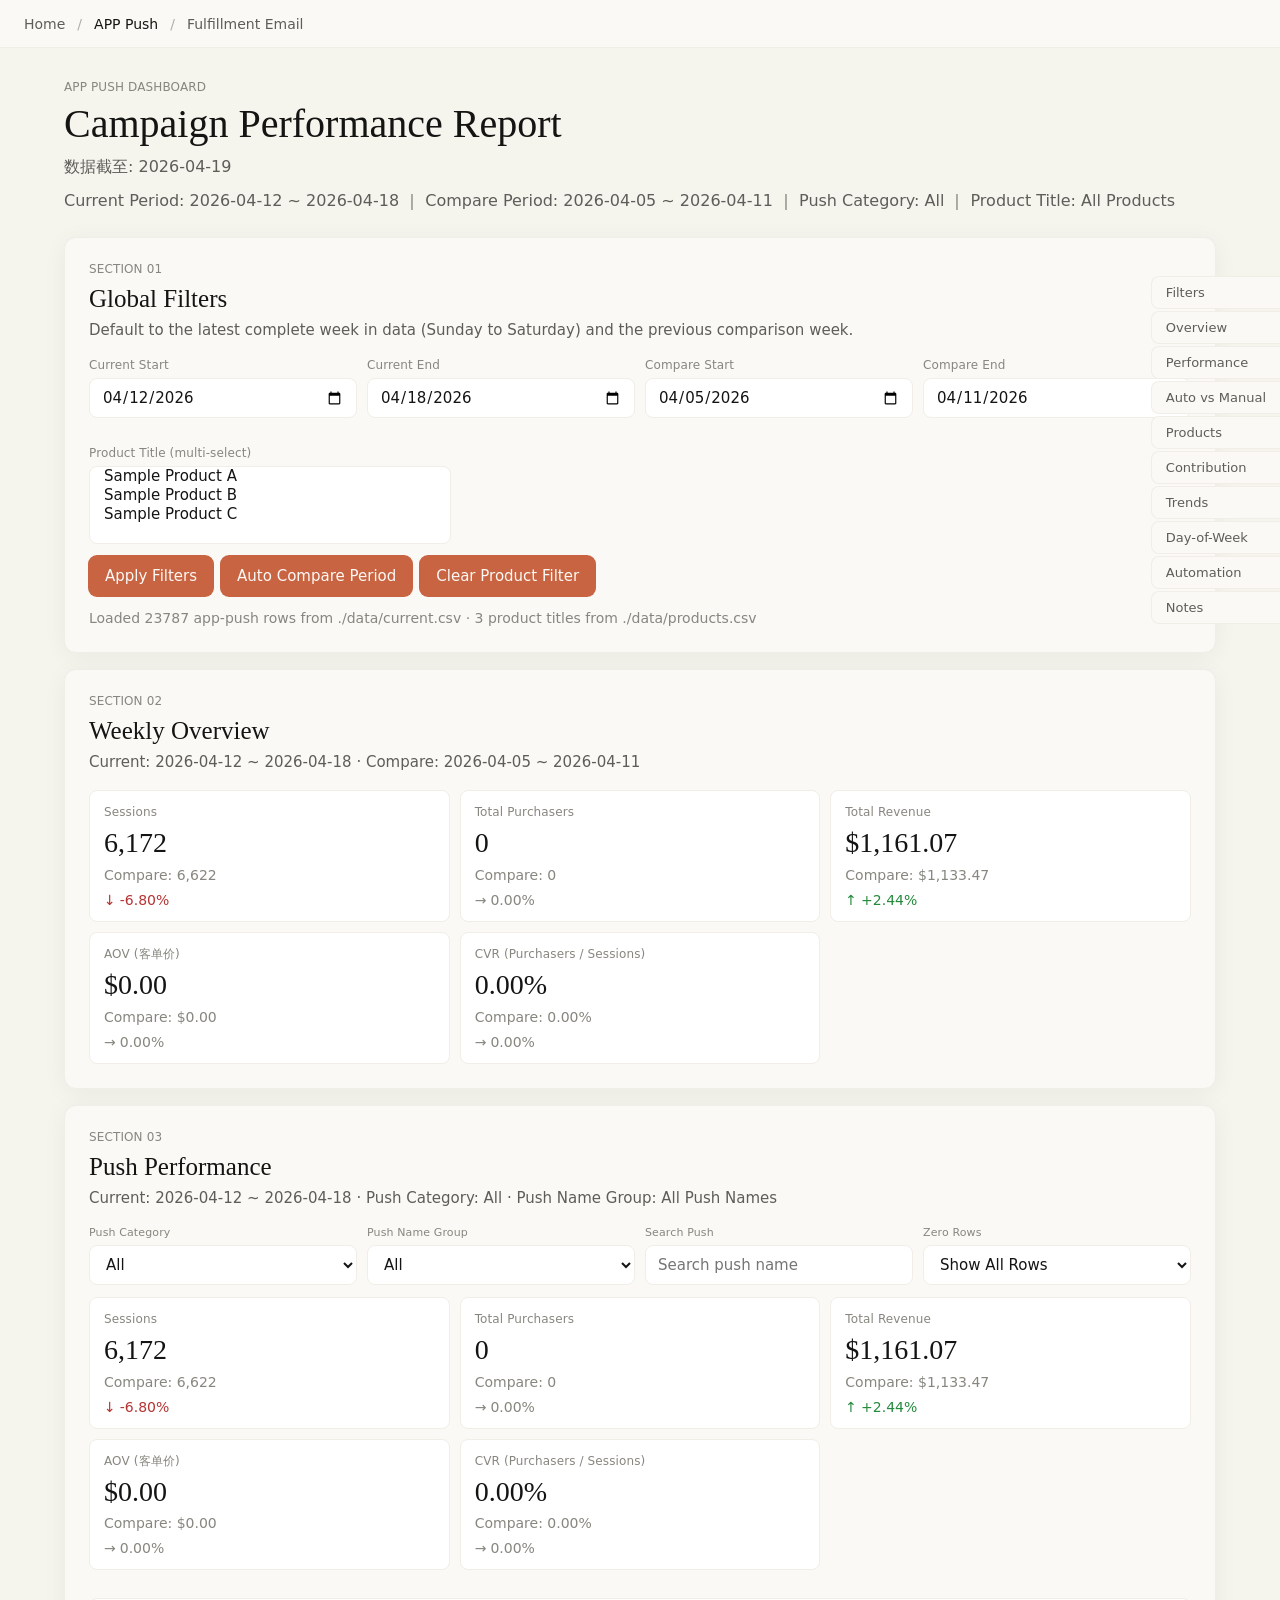
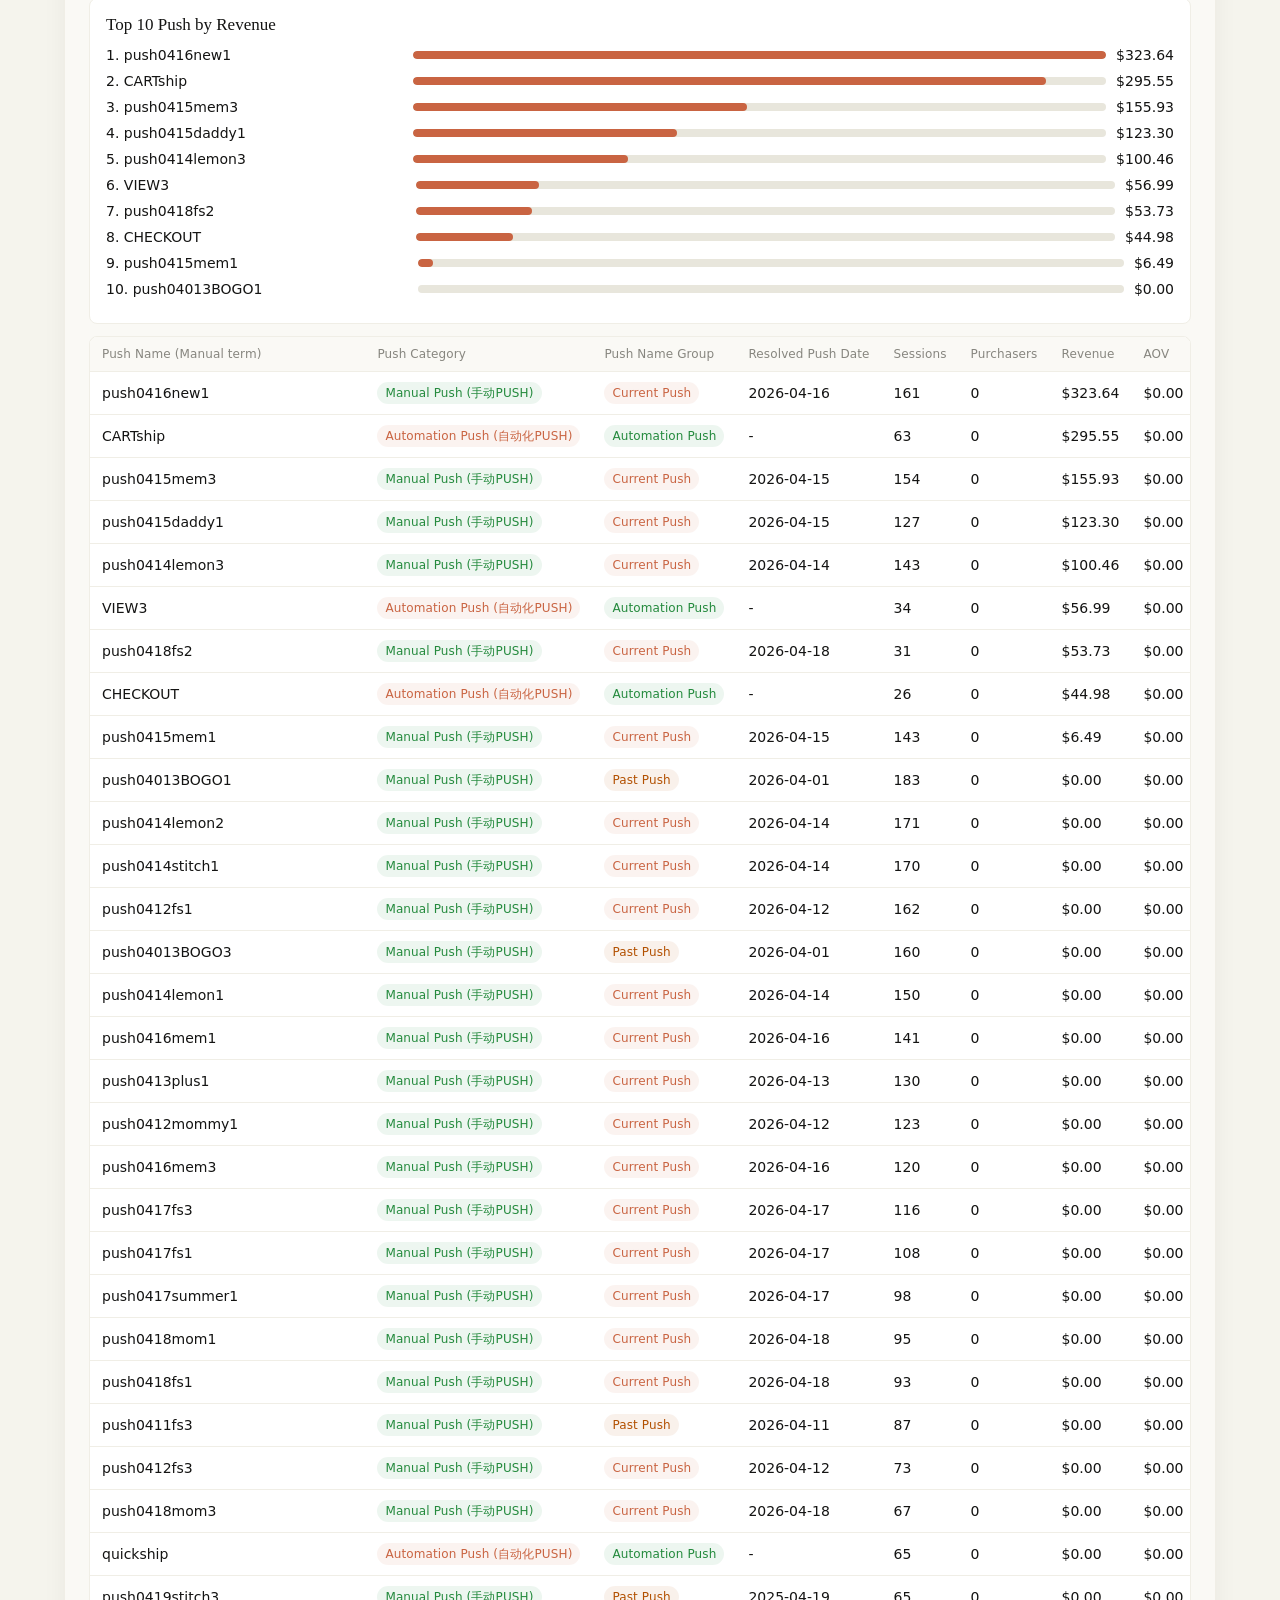
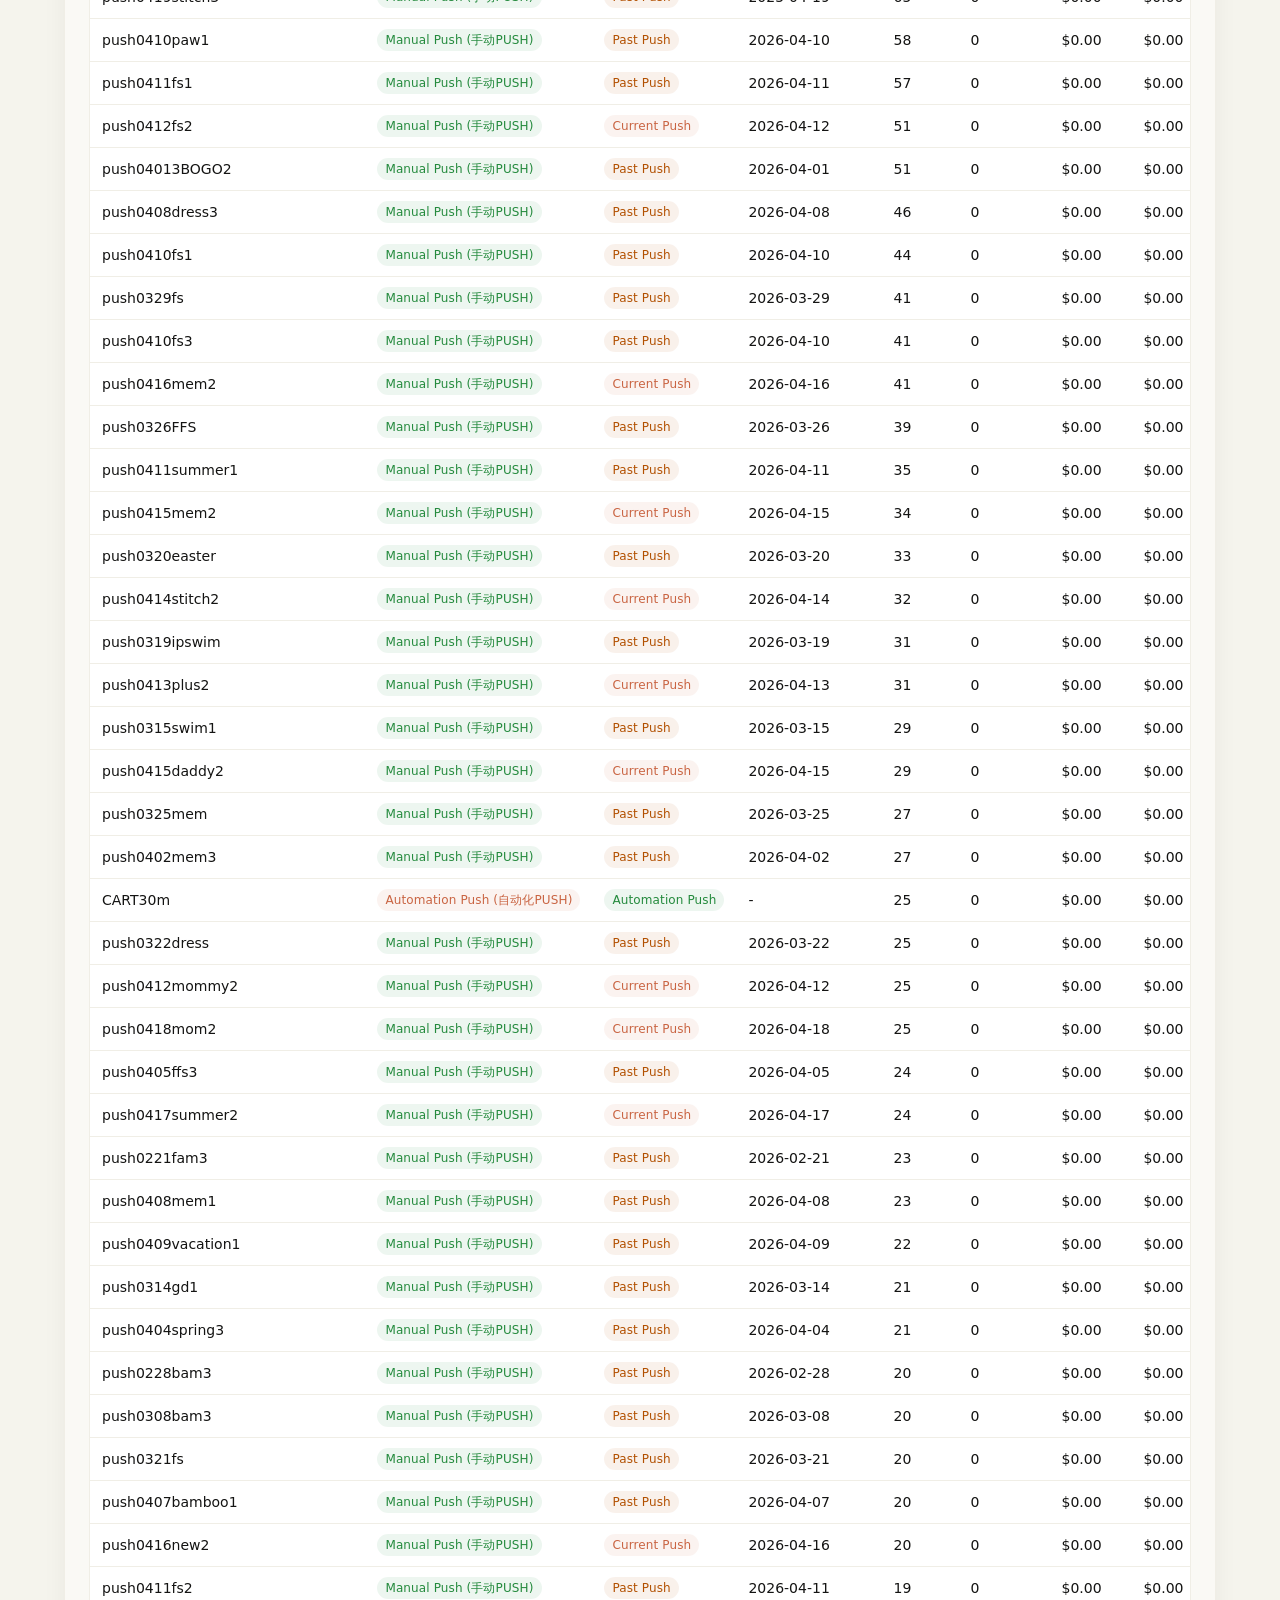
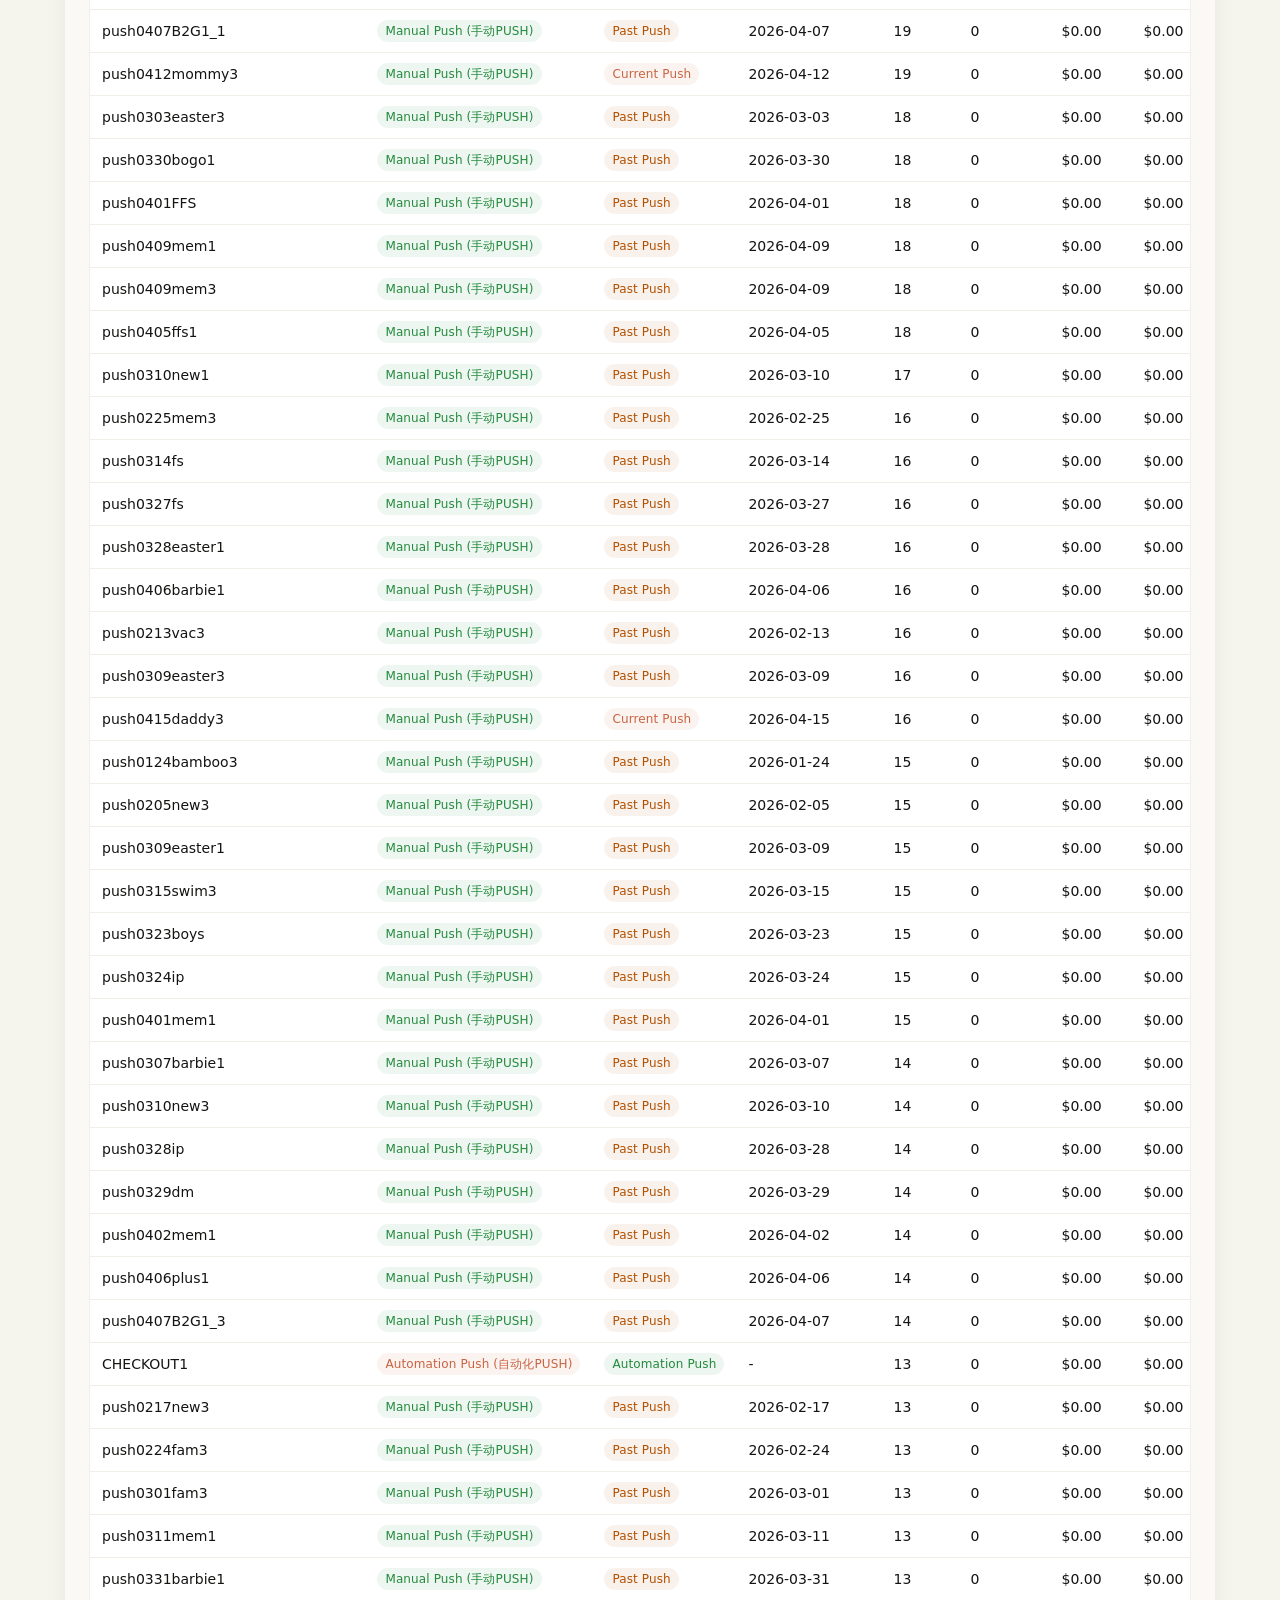
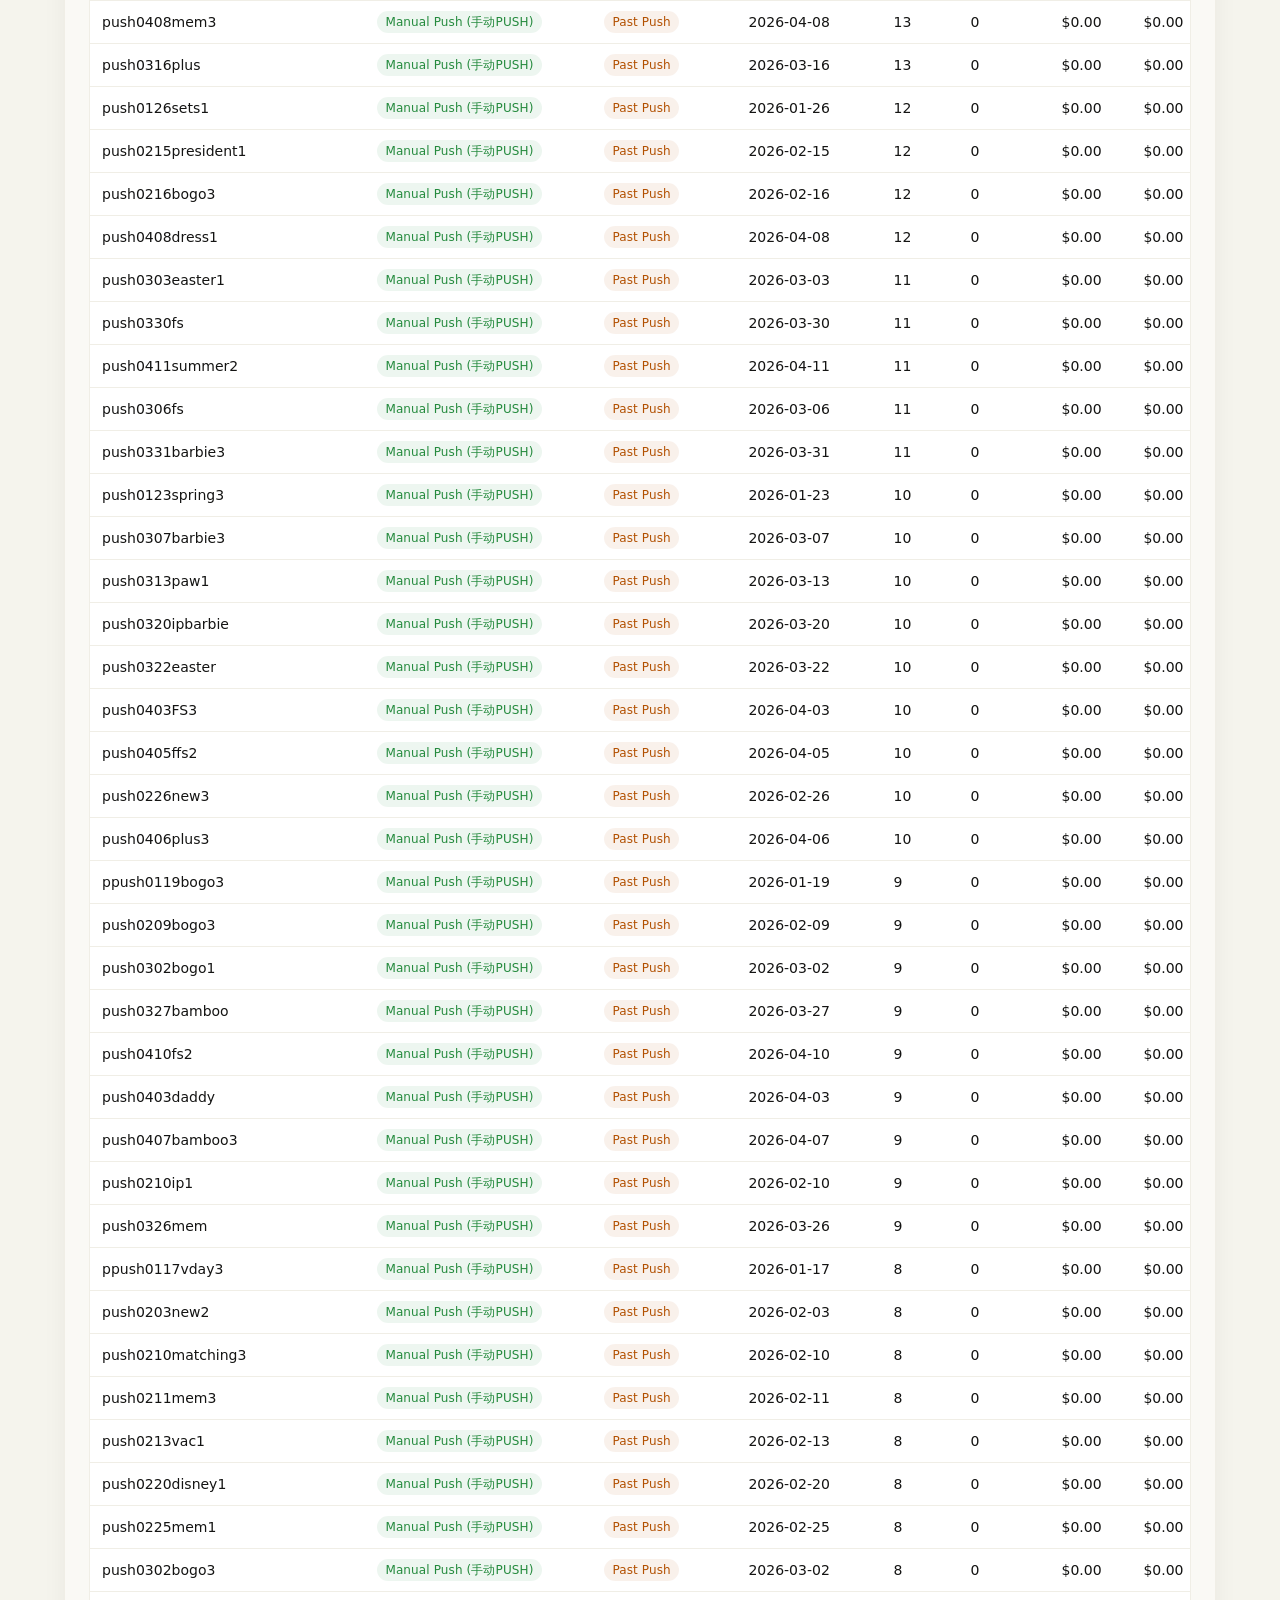
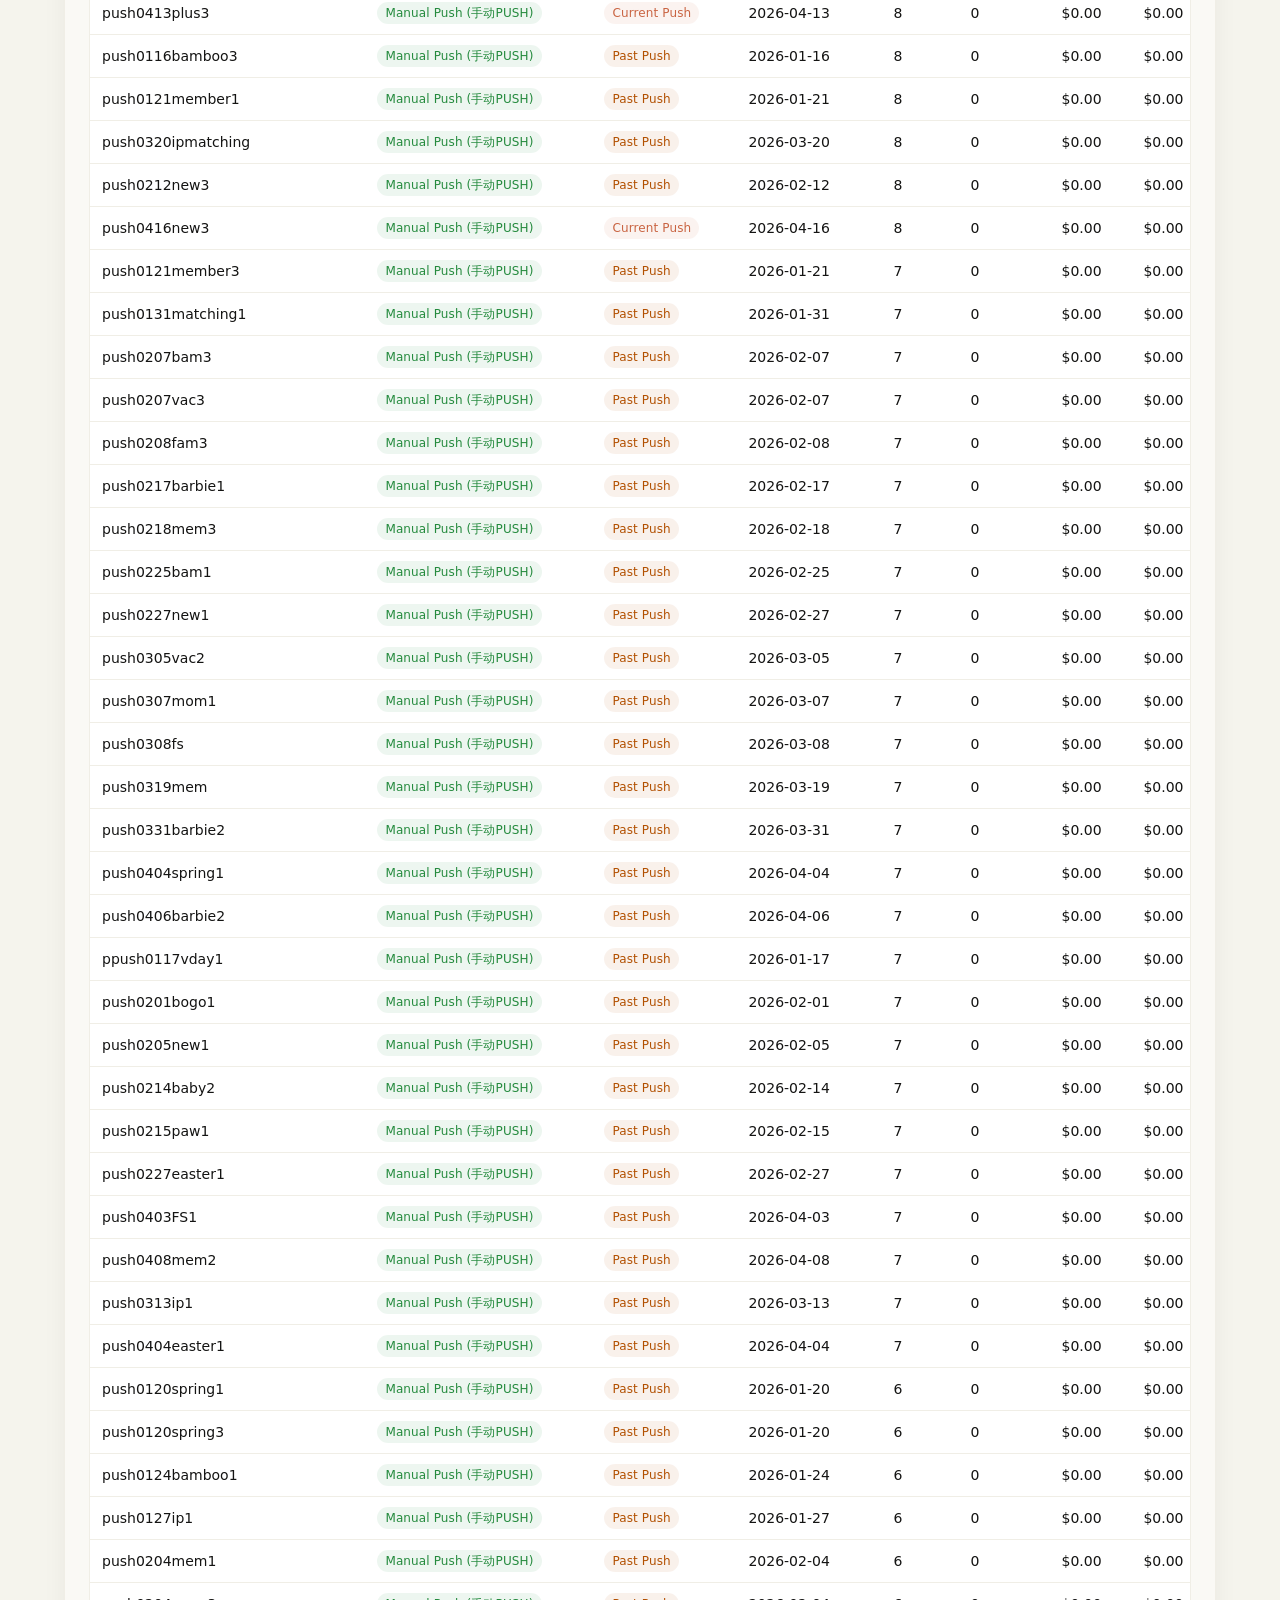
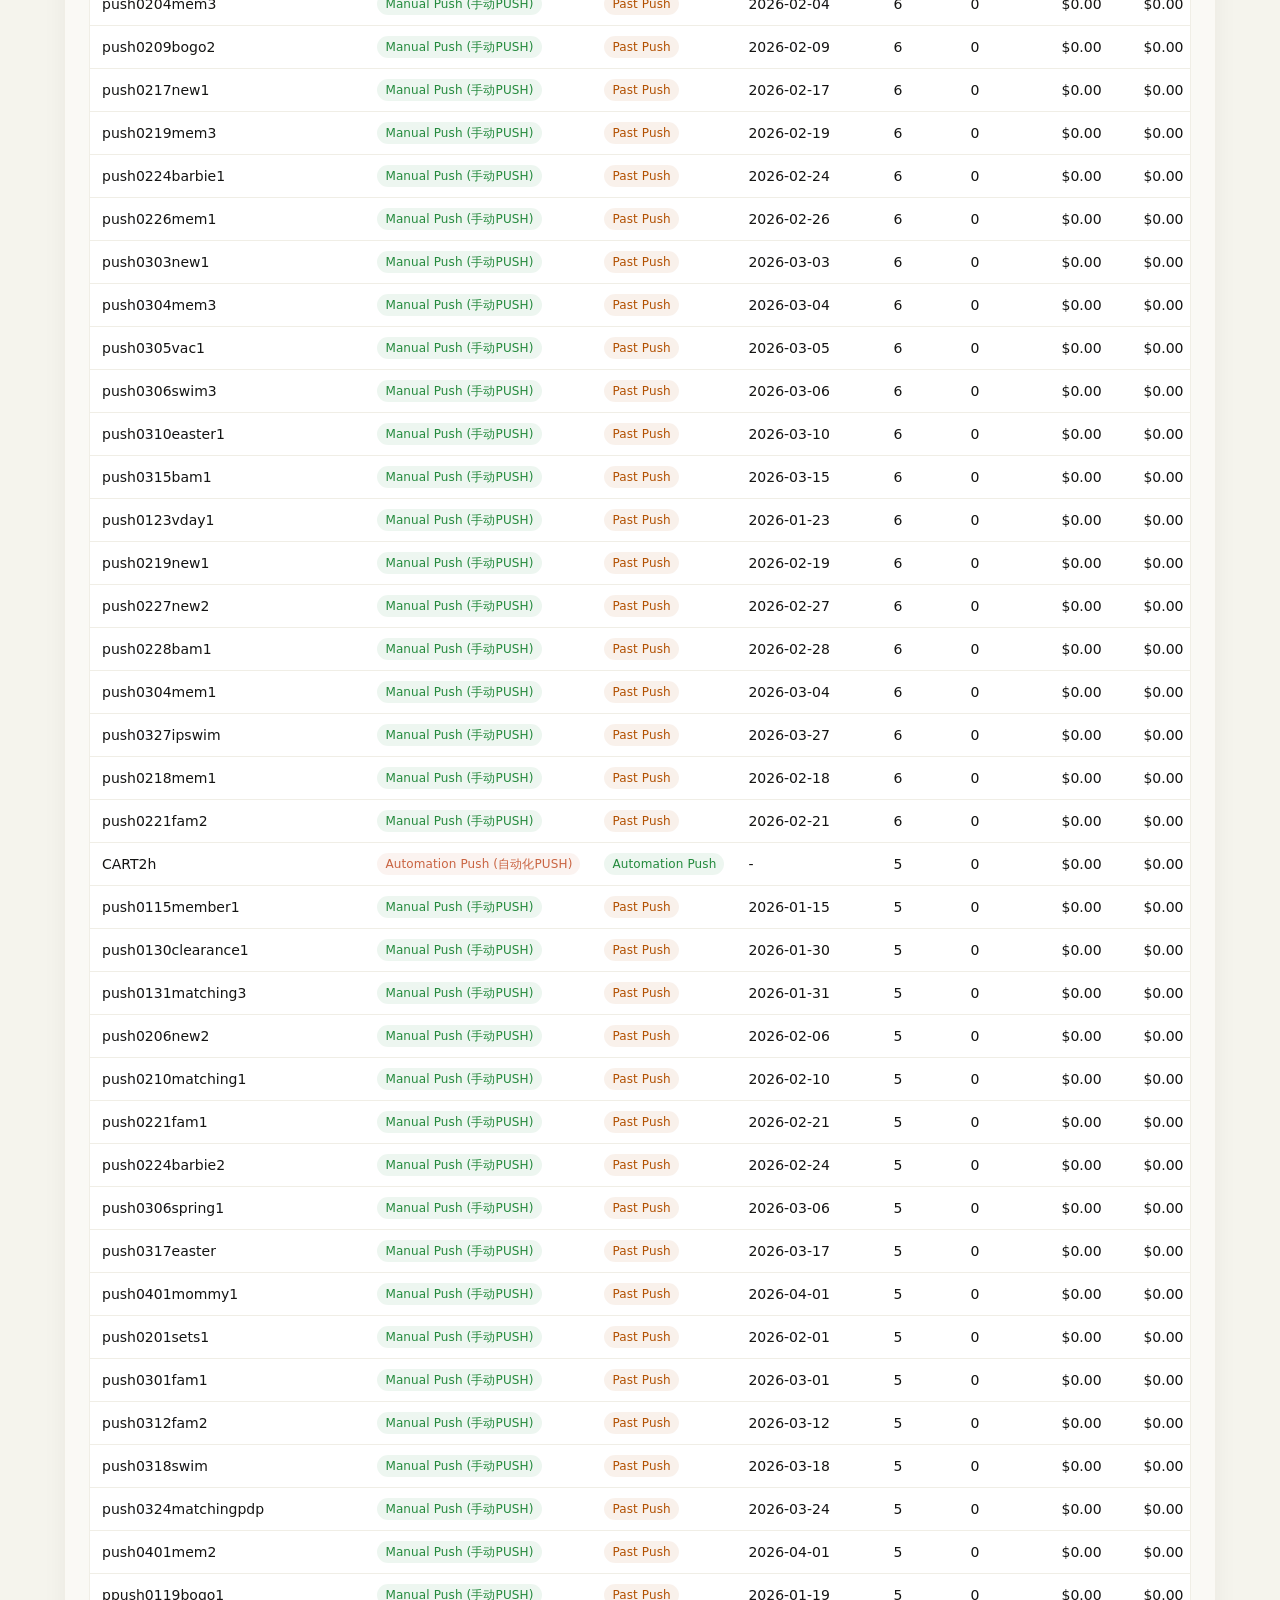
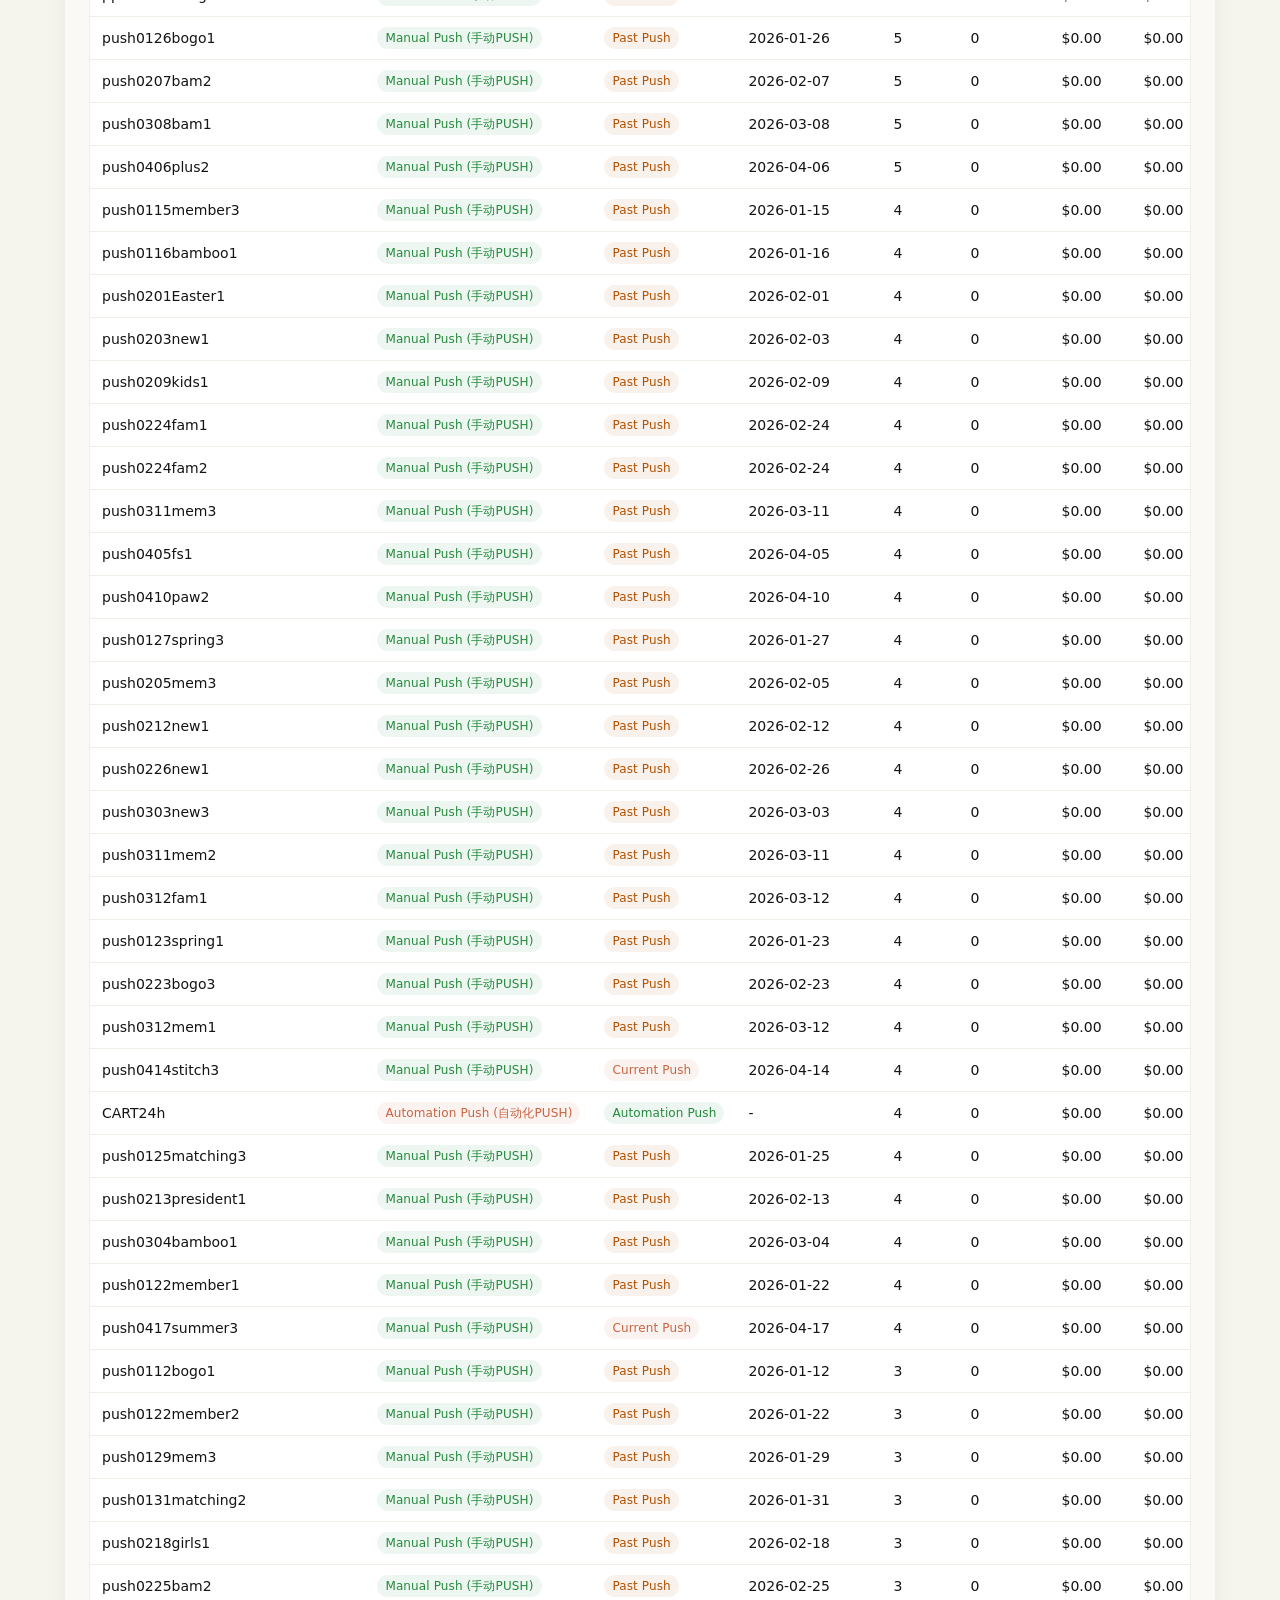
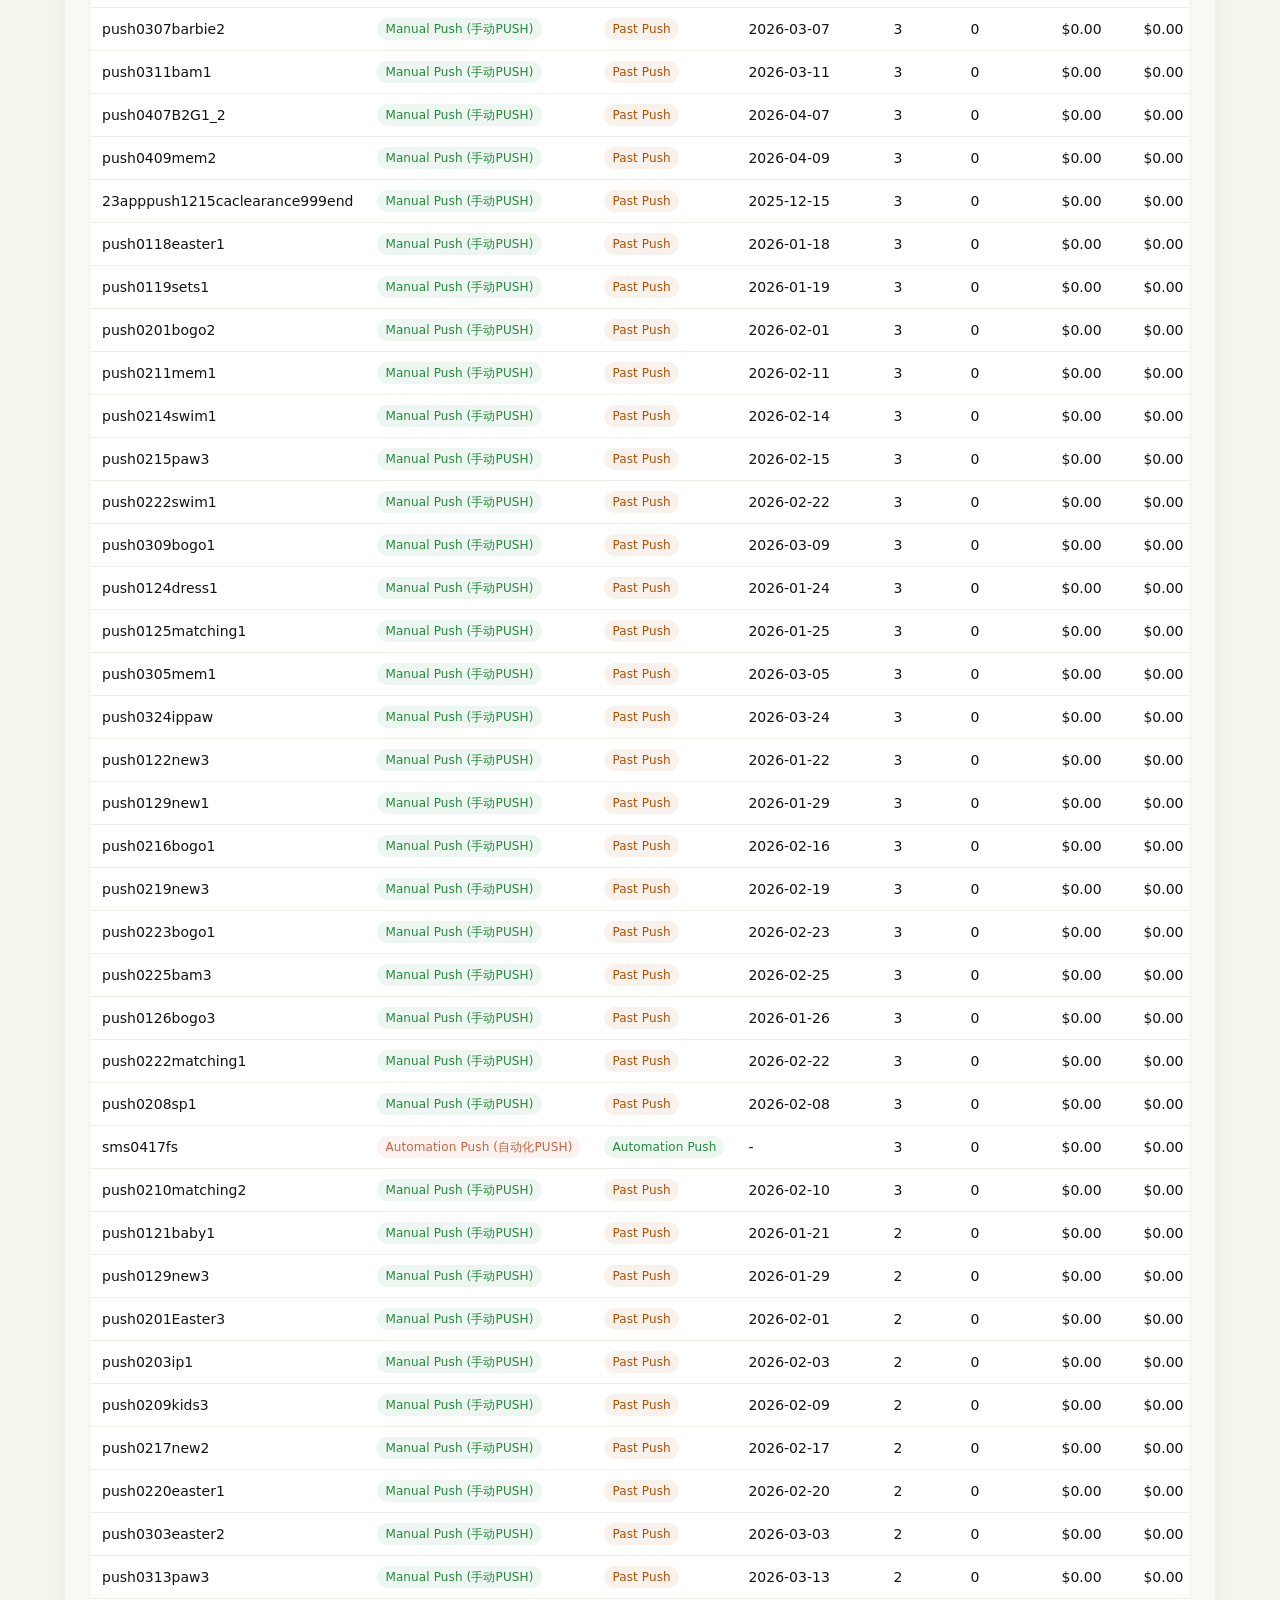
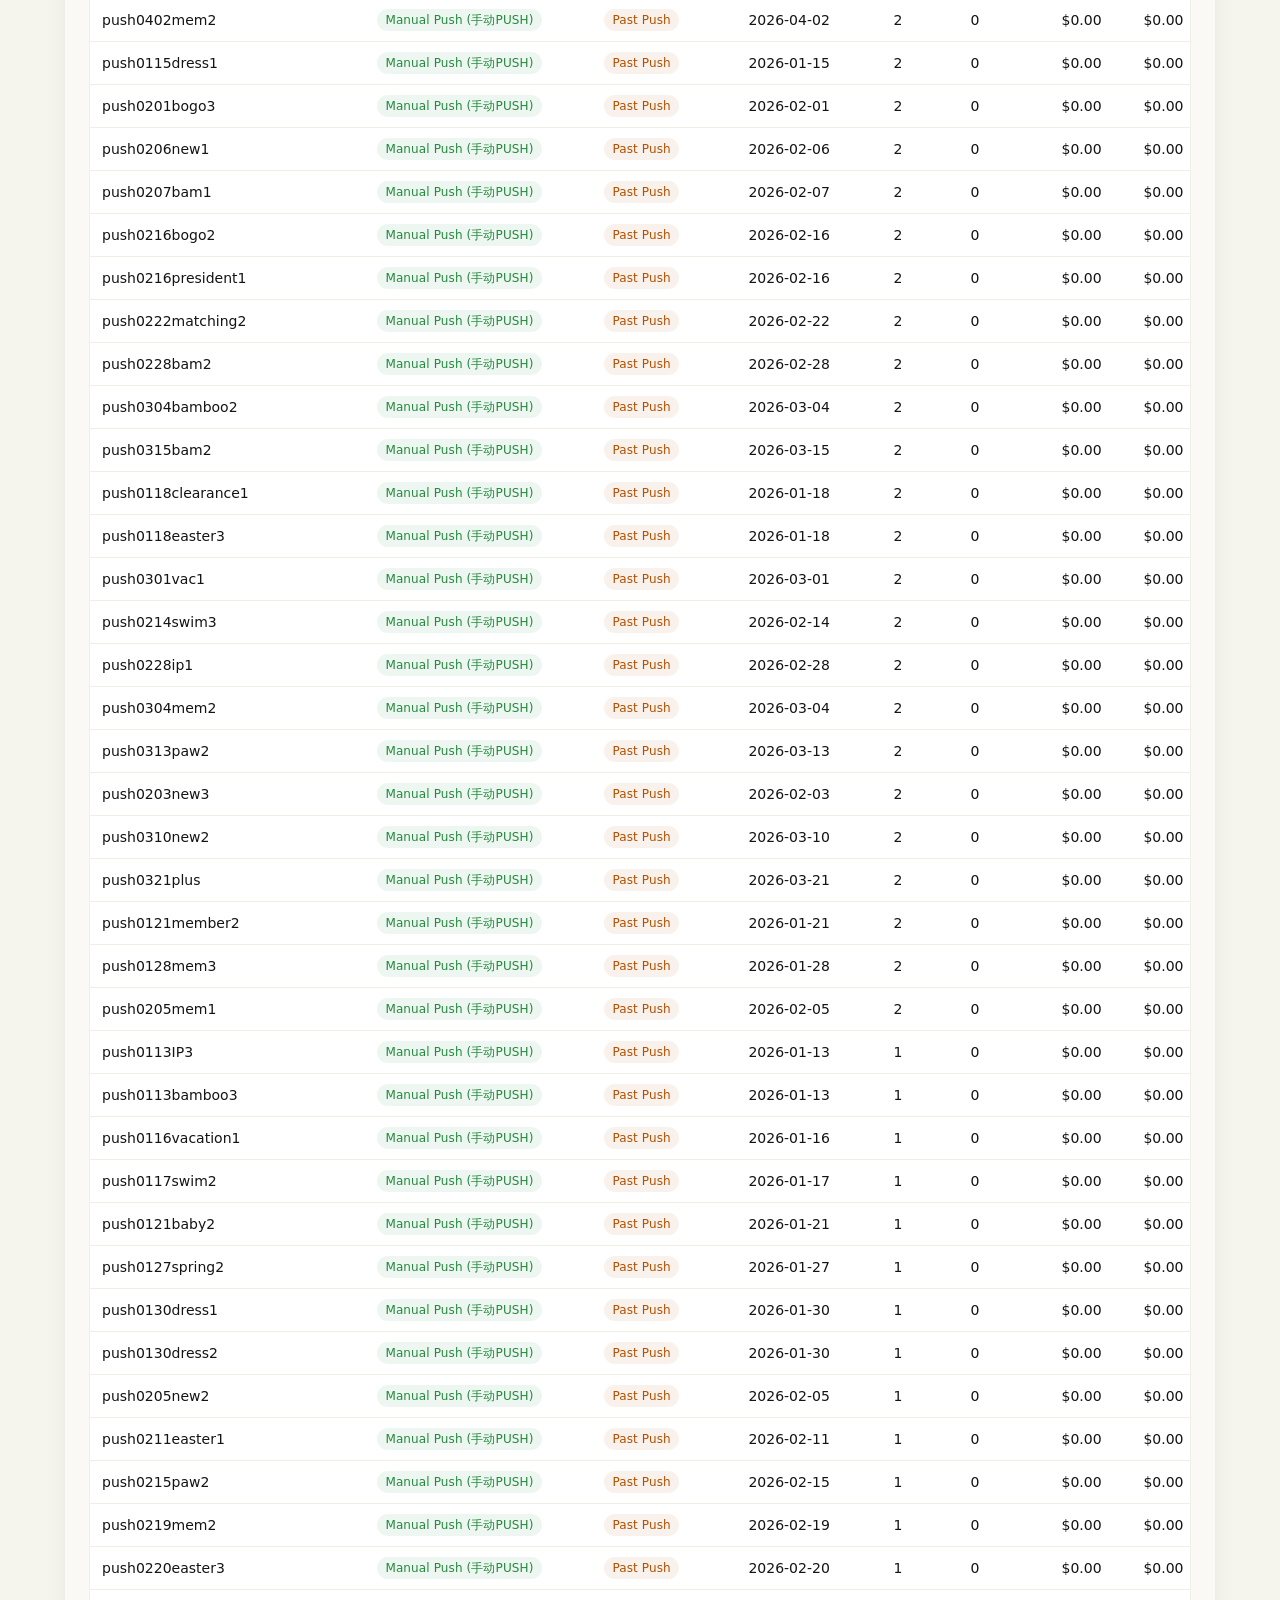
==== commit d78fdc38: "Restore Push Performance section, push Auto vs Manual + Products to S04/S05 The original per-push pe" ====
--- a/app-push/index.html
+++ b/app-push/index.html
@@ -17,13 +17,14 @@
   <nav class="section-nav">
     <a href="#sec-01">Filters</a>
     <a href="#sec-02">Overview</a>
-    <a href="#sec-03">Auto vs Manual</a>
-    <a href="#sec-04">Products</a>
-    <a href="#sec-05">Contribution</a>
-    <a href="#sec-06">Trends</a>
-    <a href="#sec-07">Day-of-Week</a>
-    <a href="#sec-08">Automation</a>
-    <a href="#sec-09">Notes</a>
+    <a href="#sec-03">Performance</a>
+    <a href="#sec-04">Auto vs Manual</a>
+    <a href="#sec-05">Products</a>
+    <a href="#sec-06">Contribution</a>
+    <a href="#sec-07">Trends</a>
+    <a href="#sec-08">Day-of-Week</a>
+    <a href="#sec-09">Automation</a>
+    <a href="#sec-10">Notes</a>
   </nav>
   <div class="page-shell">
     <header class="dashboard-header">
@@ -71,6 +72,50 @@
 
           <div class="filter-grid product-filter-grid">
             <label class="control">
+              <span>Product Title (multi-select)</span>
+              <select id="productTitleFilter" multiple size="4"></select>
+            </label>
+          </div>
+
+          <div class="filter-actions">
+            <button id="applyDateRange" class="secondary-button" type="button">Apply Filters</button>
+            <button id="useLatestWeek" class="secondary-button" type="button">Auto Compare Period</button>
+            <button id="productTitleClear" class="secondary-button" type="button">Clear Product Filter</button>
+          </div>
+
+          <p id="fileMeta" class="section-note">Loading app-push repository data...</p>
+        </div>
+      </section>
+
+      <section id="sec-02" class="section">
+        <div class="section-head">
+          <div>
+            <p class="section-kicker">Section 02</p>
+            <h2 class="section-title">Weekly Overview</h2>
+            <p id="overviewContext" class="section-sub">Current period KPI summary and period-over-period movement.</p>
+          </div>
+        </div>
+        <div class="section-body">
+          <div id="overviewGrid" class="overview-grid">
+            <div class="empty-state">Loading app-push KPI data...</div>
+          </div>
+        </div>
+      </section>
+
+      <section id="sec-03" class="section">
+        <div class="section-head">
+          <div>
+            <p class="section-kicker">Section 03</p>
+            <h2 class="section-title">Push Performance</h2>
+            <p id="pushTableContext" class="section-sub">
+              Push-level performance based on selected period and push classification (push name = Manual term).
+            </p>
+          </div>
+        </div>
+
+        <div class="section-body">
+          <div class="section-control-row four-up-controls">
+            <label class="control compact-control">
               <span>Push Category</span>
               <select id="pushCategoryFilter">
                 <option value="all">All</option>
@@ -79,41 +124,54 @@
               </select>
             </label>
 
-            <label class="control control-product">
-              <span>Product Title (multi-select)</span>
-              <select id="productTitleFilter" multiple size="4"></select>
-            </label>
-          </div>
-
-          <div class="filter-actions">
-            <button id="applyDateRange" class="secondary-button" type="button">Apply Filters</button>
-            <button id="useLatestWeek" class="secondary-button" type="button">Auto Compare Period</button>
-            <button id="productTitleClear" class="secondary-button" type="button">Clear Product Filter</button>
-          </div>
-
-          <p id="fileMeta" class="section-note">Loading app-push repository data...</p>
-        </div>
-      </section>
-
-      <section id="sec-02" class="section">
-        <div class="section-head">
-          <div>
-            <p class="section-kicker">Section 02</p>
-            <h2 class="section-title">Weekly Overview</h2>
-            <p id="overviewContext" class="section-sub">Current period KPI summary and period-over-period movement.</p>
-          </div>
-        </div>
-        <div class="section-body">
-          <div id="overviewGrid" class="overview-grid">
-            <div class="empty-state">Loading app-push KPI data...</div>
-          </div>
-        </div>
-      </section>
-
-      <section id="sec-03" class="section">
-        <div class="section-head">
-          <div>
-            <p class="section-kicker">Section 03</p>
+            <label class="control compact-control">
+              <span>Push Name Group</span>
+              <select id="pushBucketFilter">
+                <option value="all">All</option>
+                <option value="current">Current Push</option>
+                <option value="past">Past Push</option>
+                <option value="automation">Automation Push</option>
+              </select>
+            </label>
+
+            <label class="control compact-control">
+              <span>Search Push</span>
+              <input id="pushSearch" type="search" placeholder="Search push name" />
+            </label>
+
+            <label class="control compact-control">
+              <span>Zero Rows</span>
+              <select id="zeroRowFilter">
+                <option value="show">Show All Rows</option>
+                <option value="hide">Hide Zero Rows</option>
+              </select>
+            </label>
+          </div>
+
+          <div id="pushOverviewGrid" class="overview-grid push-overview-grid"></div>
+
+          <div class="chart-card" id="pushRankingCard">
+            <h3>Top 10 Push by Revenue</h3>
+            <div id="pushRankingChart" class="bar-chart empty-chart"></div>
+          </div>
+
+          <div class="table-wrap">
+            <table id="pushTable">
+              <thead></thead>
+              <tbody>
+                <tr>
+                  <td class="empty-cell">Loading app-push table...</td>
+                </tr>
+              </tbody>
+            </table>
+          </div>
+        </div>
+      </section>
+
+      <section id="sec-04" class="section">
+        <div class="section-head">
+          <div>
+            <p class="section-kicker">Section 04</p>
             <h2 class="section-title">Automation Push vs Manual Push</h2>
             <p id="categoryContext" class="section-sub">Source / medium dimension grouped into Automation Push (自动化PUSH) vs Manual Push (手动PUSH), with Sunday-to-Saturday weekly trend lines.</p>
           </div>
@@ -129,12 +187,12 @@
         </div>
       </section>
 
-      <section id="sec-04" class="section">
-        <div class="section-head">
-          <div>
-            <p class="section-kicker">Section 04</p>
+      <section id="sec-05" class="section">
+        <div class="section-head">
+          <div>
+            <p class="section-kicker">Section 05</p>
             <h2 class="section-title">Product Performance</h2>
-            <p id="productContext" class="section-sub">Per-product analytics joined via transaction ID.</p>
+            <p id="productContext" class="section-sub">Per-product analytics joined via Transaction ID.</p>
           </div>
         </div>
         <div class="section-body">
@@ -163,10 +221,10 @@
         </div>
       </section>
 
-      <section id="sec-05" class="section">
-        <div class="section-head">
-          <div>
-            <p class="section-kicker">Section 05</p>
+      <section id="sec-06" class="section">
+        <div class="section-head">
+          <div>
+            <p class="section-kicker">Section 06</p>
             <h2 class="section-title">Contribution Analysis</h2>
             <p class="section-sub">Compare current push, past push and automation push contribution to traffic and revenue.</p>
           </div>
@@ -185,12 +243,12 @@
         </div>
       </section>
 
-      <section id="sec-06" class="section">
-        <div class="section-head">
-          <div>
-            <p class="section-kicker">Section 06</p>
+      <section id="sec-07" class="section">
+        <div class="section-head">
+          <div>
+            <p class="section-kicker">Section 07</p>
             <h2 class="section-title">Weekly Trends</h2>
-            <p class="section-sub">All-time weekly trend by Sunday to Saturday for purchasers, revenue, sessions and UV.</p>
+            <p class="section-sub">All-time weekly trend by Sunday to Saturday for purchasers, revenue and sessions.</p>
           </div>
         </div>
         <div class="section-body">
@@ -200,10 +258,10 @@
         </div>
       </section>
 
-      <section id="sec-07" class="section">
-        <div class="section-head">
-          <div>
-            <p class="section-kicker">Section 07</p>
+      <section id="sec-08" class="section">
+        <div class="section-head">
+          <div>
+            <p class="section-kicker">Section 08</p>
             <h2 class="section-title">Day-of-Week Performance</h2>
             <p class="section-sub">Aggregated metrics by day of week to optimize push timing (based on current period and filters).</p>
           </div>
@@ -215,10 +273,10 @@
         </div>
       </section>
 
-      <section id="sec-08" class="section">
-        <div class="section-head">
-          <div>
-            <p class="section-kicker">Section 08</p>
+      <section id="sec-09" class="section">
+        <div class="section-head">
+          <div>
+            <p class="section-kicker">Section 09</p>
             <h2 class="section-title">Automation Push Weekly Detail</h2>
             <p class="section-sub">Week-by-week breakdown for each automation push (Sunday to Saturday) with period-over-period change.</p>
           </div>
@@ -230,24 +288,24 @@
         </div>
       </section>
 
-      <section id="sec-09" class="section">
-        <div class="section-head">
-          <div>
-            <p class="section-kicker">Section 09</p>
+      <section id="sec-10" class="section">
+        <div class="section-head">
+          <div>
+            <p class="section-kicker">Section 10</p>
             <h2 class="section-title">Notes / Validation</h2>
-            <p class="section-sub">Push name parsing rules, join behaviour and excluded rows.</p>
+            <p class="section-sub">Data model, join behaviour and excluded rows.</p>
           </div>
         </div>
         <div class="section-body">
           <div class="note-box">
             <ul>
-              <li><strong>Manual Push (手动PUSH)</strong>: push or ppush prefix.</li>
-              <li><strong>Automation Push (自动化PUSH)</strong>: any push name not starting with push / ppush.</li>
-              <li><strong>Current Push</strong>: manual push name date falls inside the selected current period.</li>
-              <li><strong>Past Push</strong>: manual push name date is earlier than the selected current period start.</li>
-              <li><strong>Future / Invalid</strong>: manual push name date is later than the selected current period end, or its name cannot be parsed into a valid month.day.</li>
-              <li><strong>Product join</strong>: Main table joins to <code>products.csv</code> on <code>transaction ID</code>. Multiple Product titles for the same transaction are concatenated as <code>A | B | C</code>. Missing or unmatched transaction IDs render as <code>Unknown</code>.</li>
-              <li><strong>Per-product attribution</strong>: Purchasers per product = sum of <code>Orders</code> from products.csv. Revenue / Sessions / Users are <strong>not split</strong> across multi-product transactions; each product receives the row's full value, so per-product totals may exceed grand totals by design.</li>
+              <li><strong>Push name</strong>: shown directly from <code>Manual term</code> (falls back to <code>Session manual term</code> when Manual term is empty / <code>(not set)</code>).</li>
+              <li><strong>Auto / Manual classification</strong>: derived from the <code>Source / medium</code> column. <code>automation / app-push</code> → Automation Push; <code>manual / app-push</code> → Manual Push.</li>
+              <li><strong>Purchasers</strong>: each row with a real <code>Transaction ID</code> = 1 purchaser. Rows with <code>(not set)</code> Transaction ID contribute Sessions only.</li>
+              <li><strong>CVR</strong> = Total Purchasers / Total Sessions (the original source <code>Total users</code> column was removed).</li>
+              <li><strong>Current Push / Past Push / Future / Invalid</strong>: derived from manual push name <code>pushMMDD</code> patterns relative to the current period.</li>
+              <li><strong>Product join</strong>: main table joins to <code>orders_with_date_jan_apr_2026.csv</code> on <code>Transaction ID</code>. Multiple Product titles for the same transaction are concatenated as <code>A | B | C</code>. Missing or unmatched transaction IDs render as <code>Unknown</code>.</li>
+              <li><strong>Per-product attribution</strong>: Purchasers per product = count of <code>(Transaction × Product title)</code> rows in table B (one row = one product unit). Revenue / Sessions are <strong>not split</strong> across multi-product transactions; each product receives the row's full value, so per-product totals can exceed grand totals by design.</li>
             </ul>
           </div>
 
